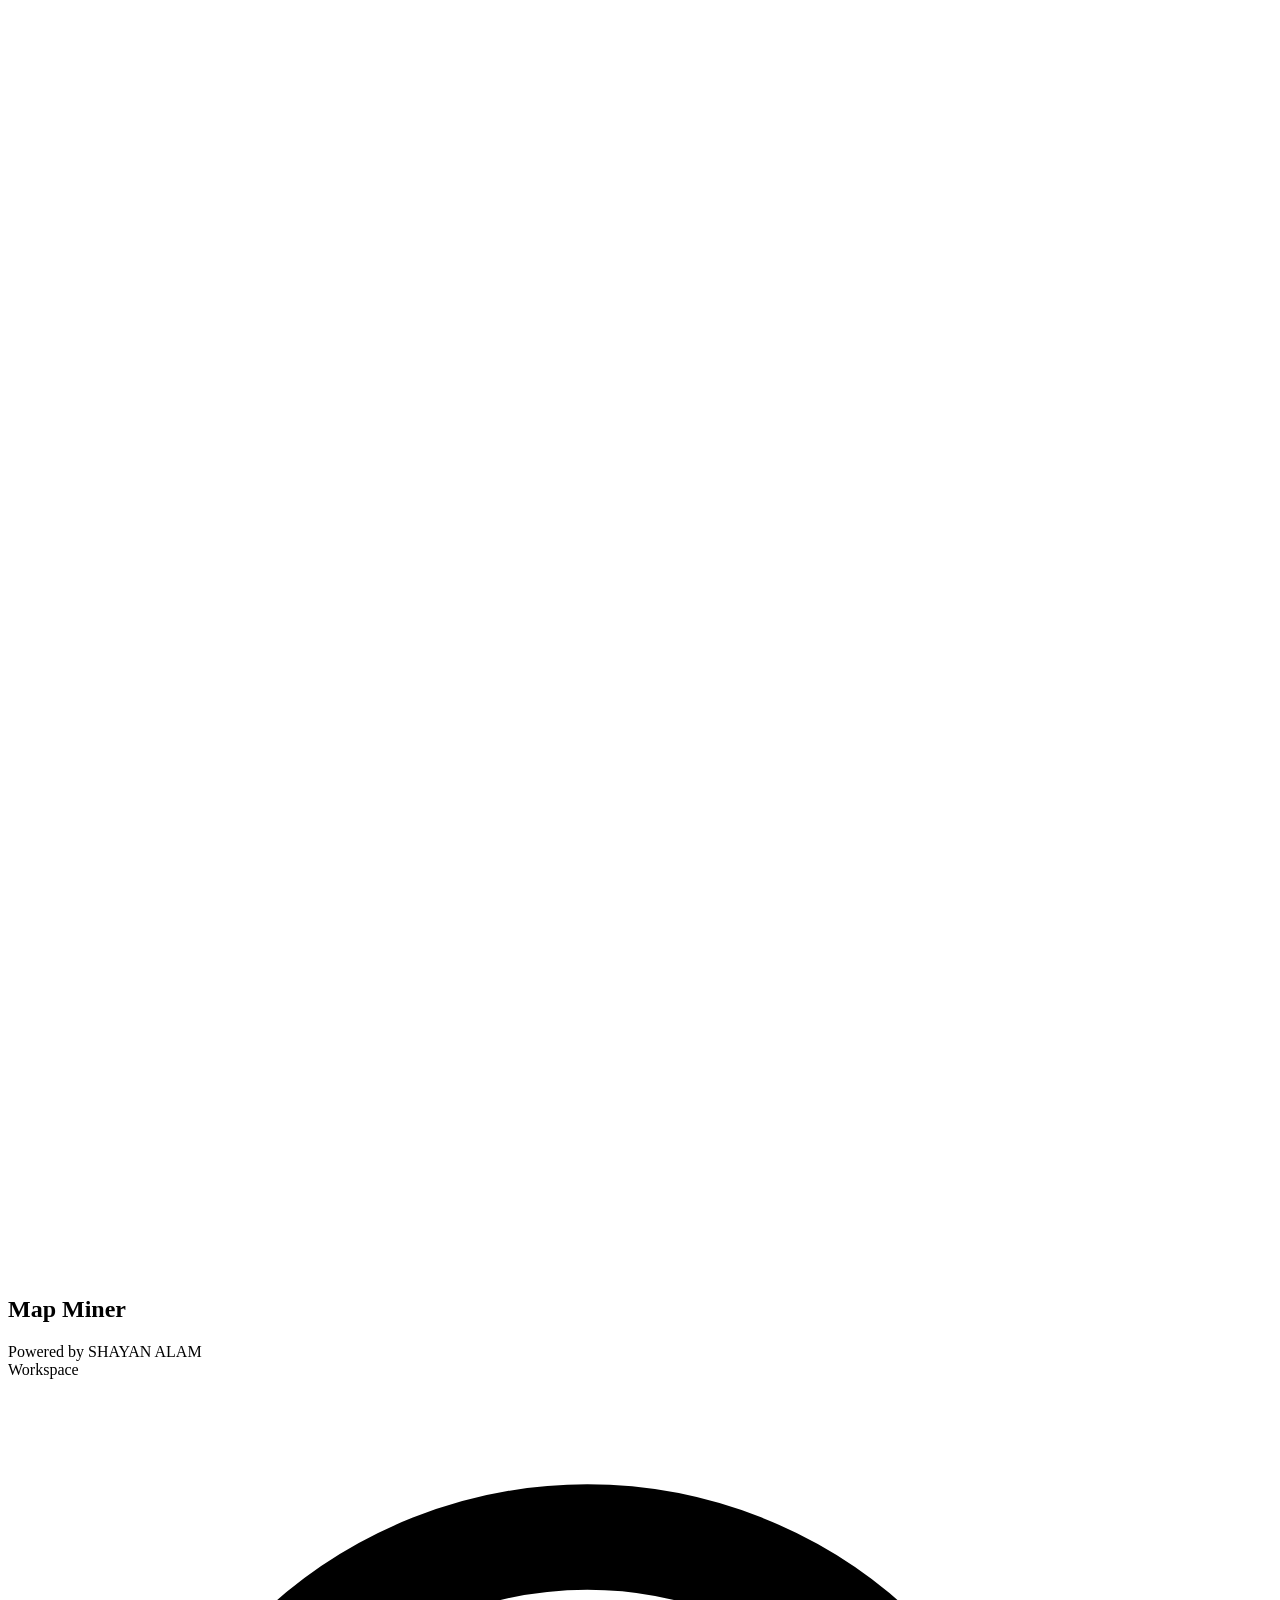
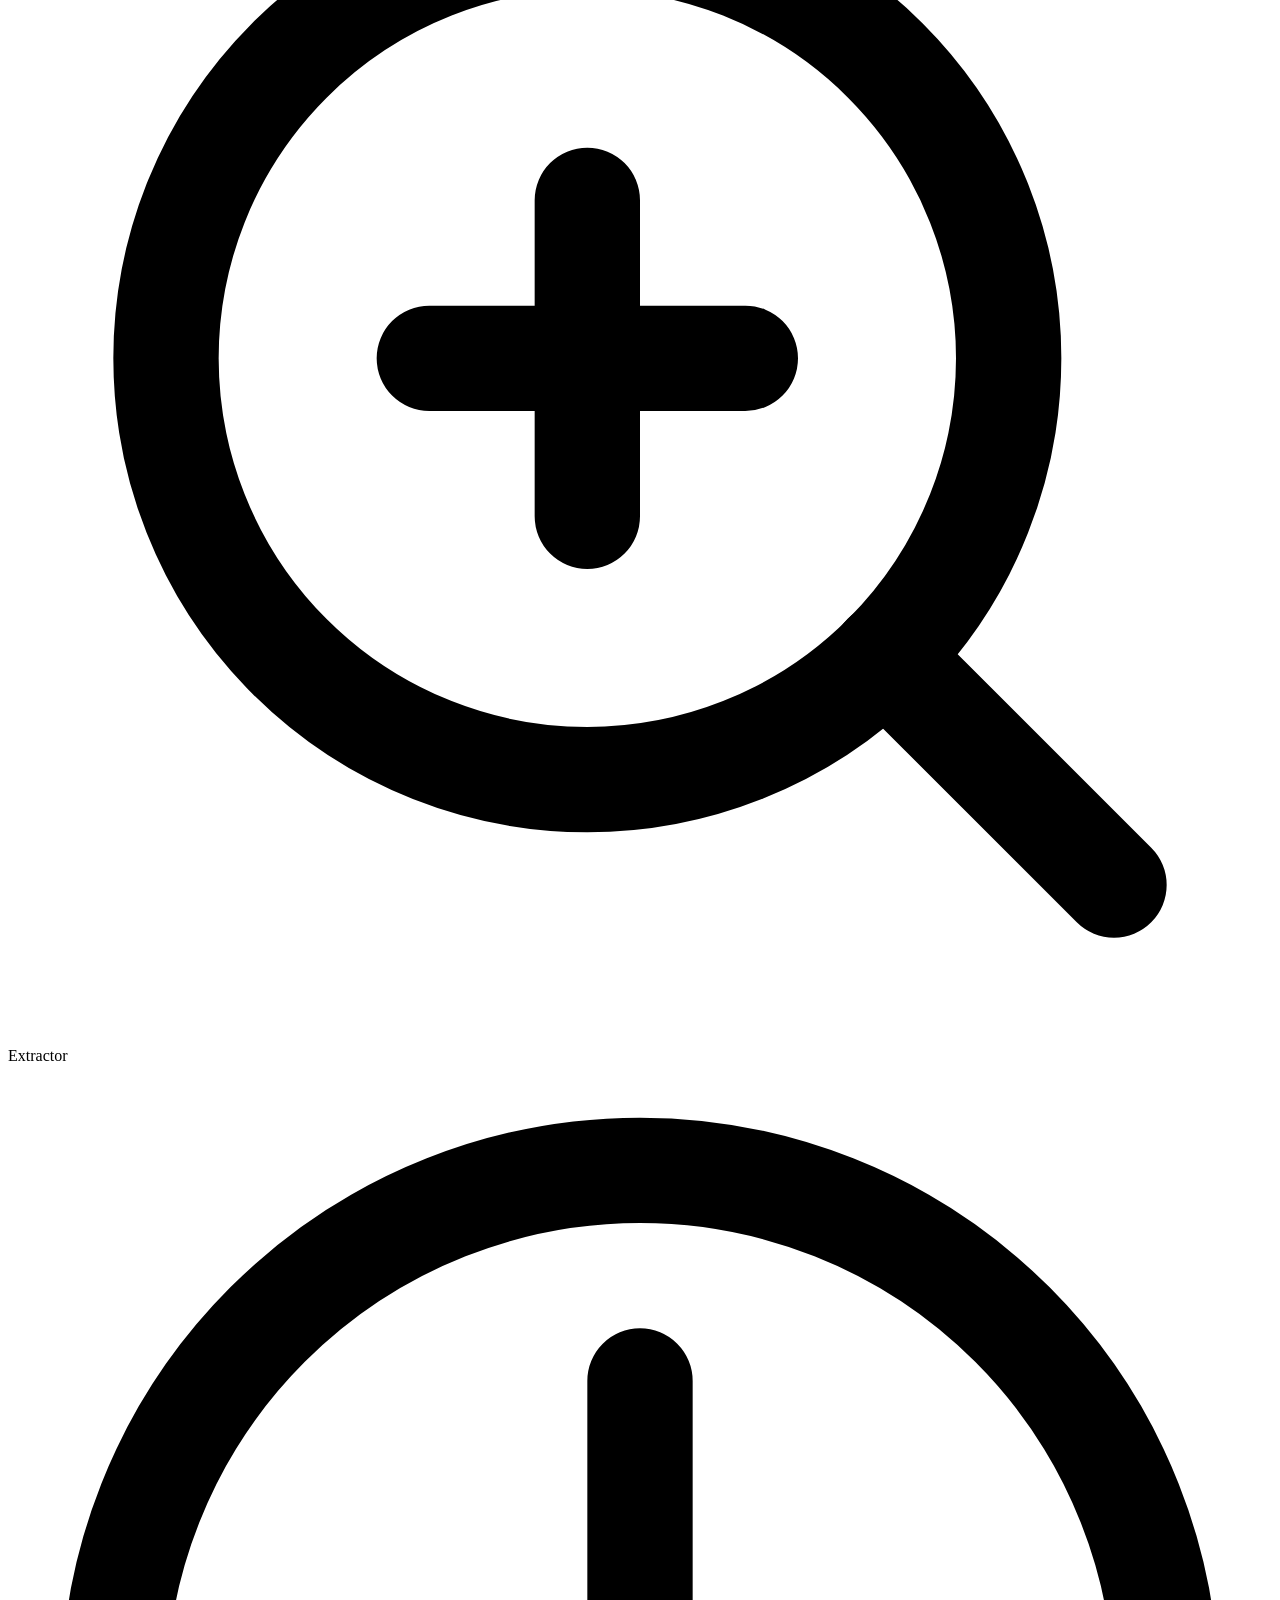
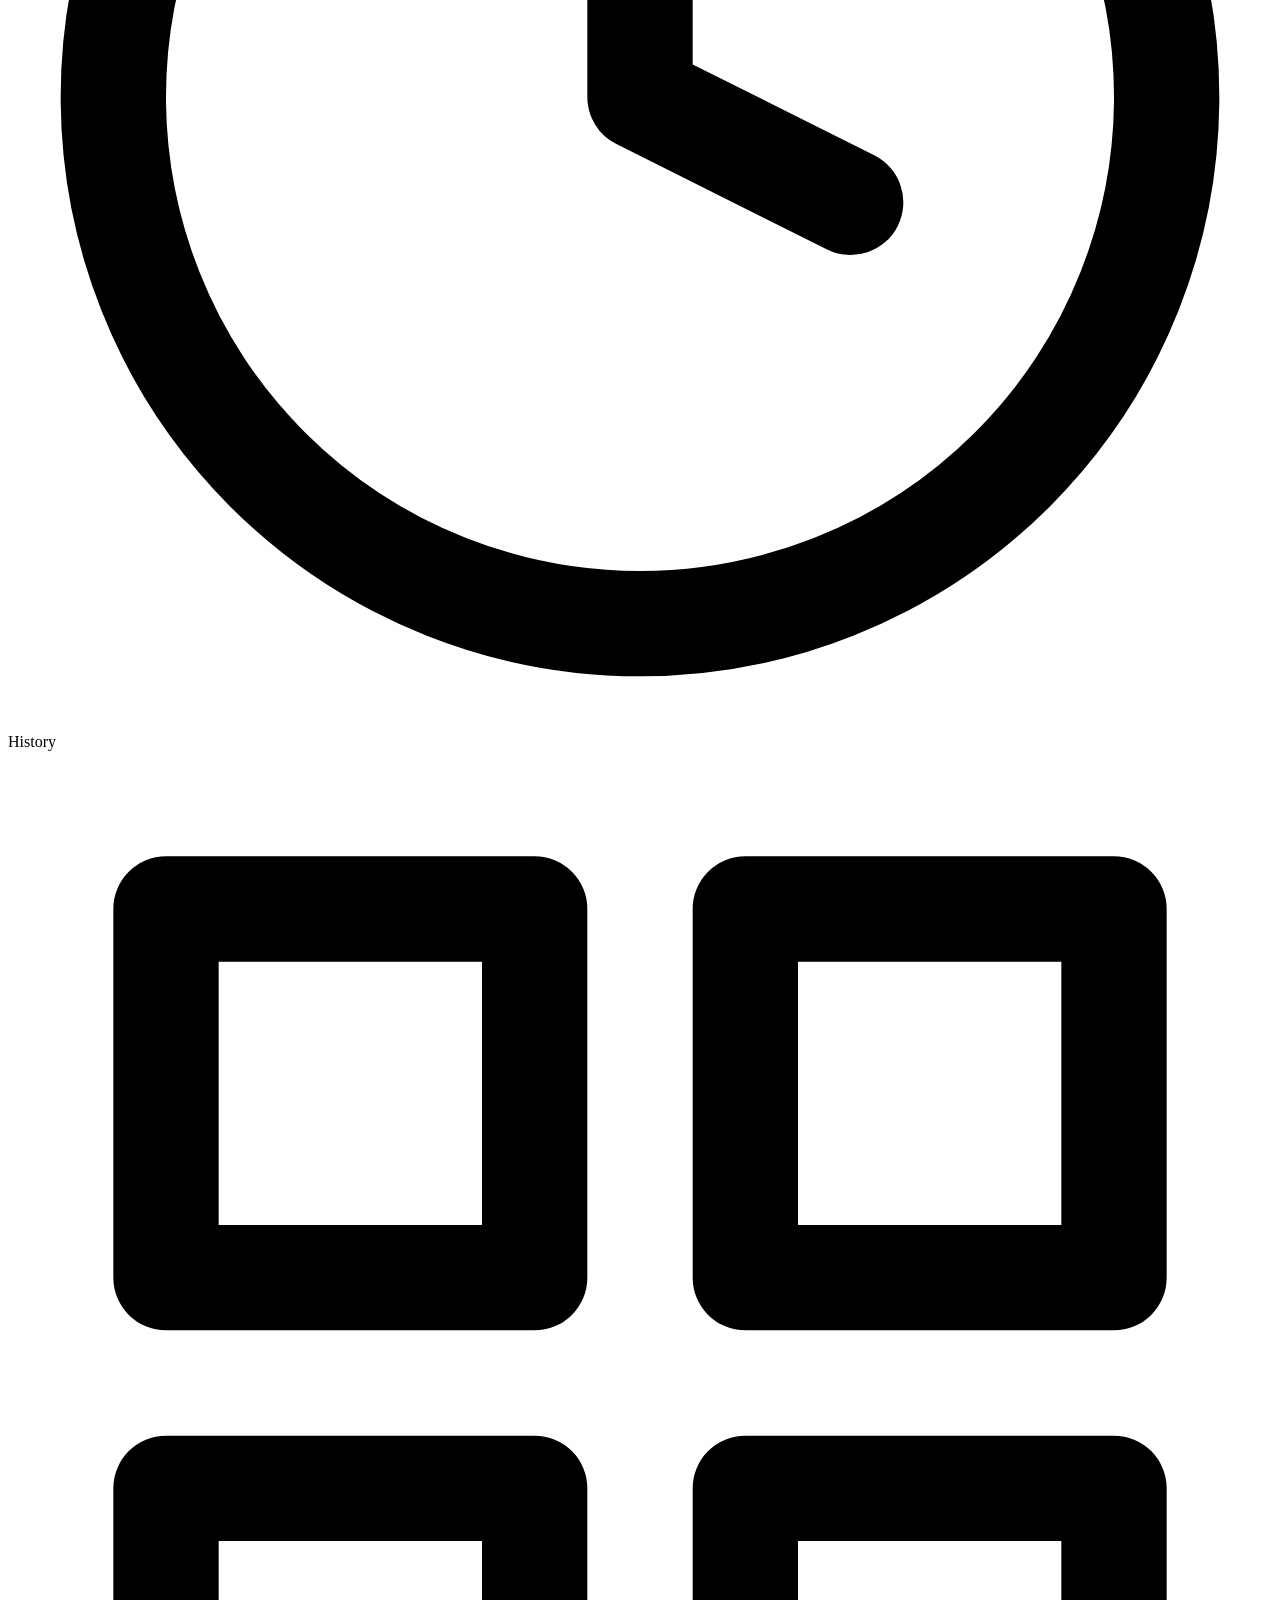
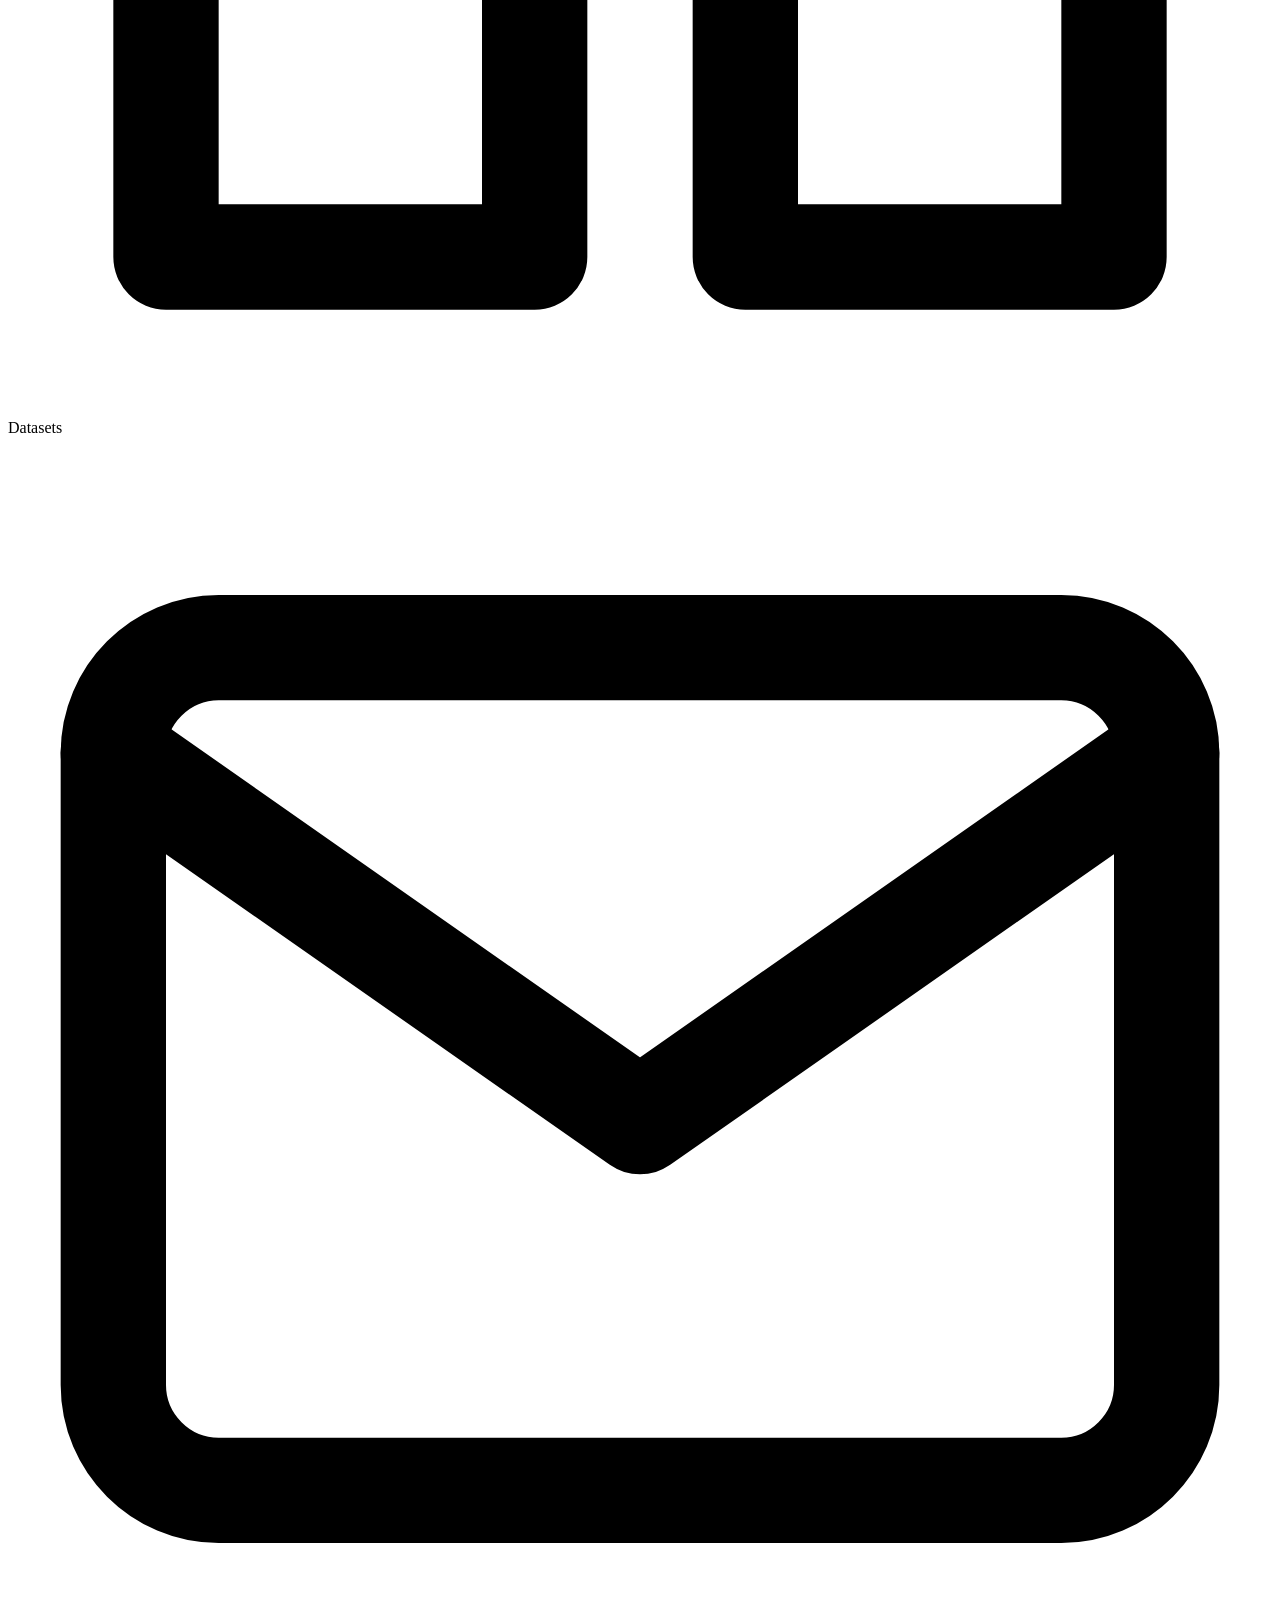
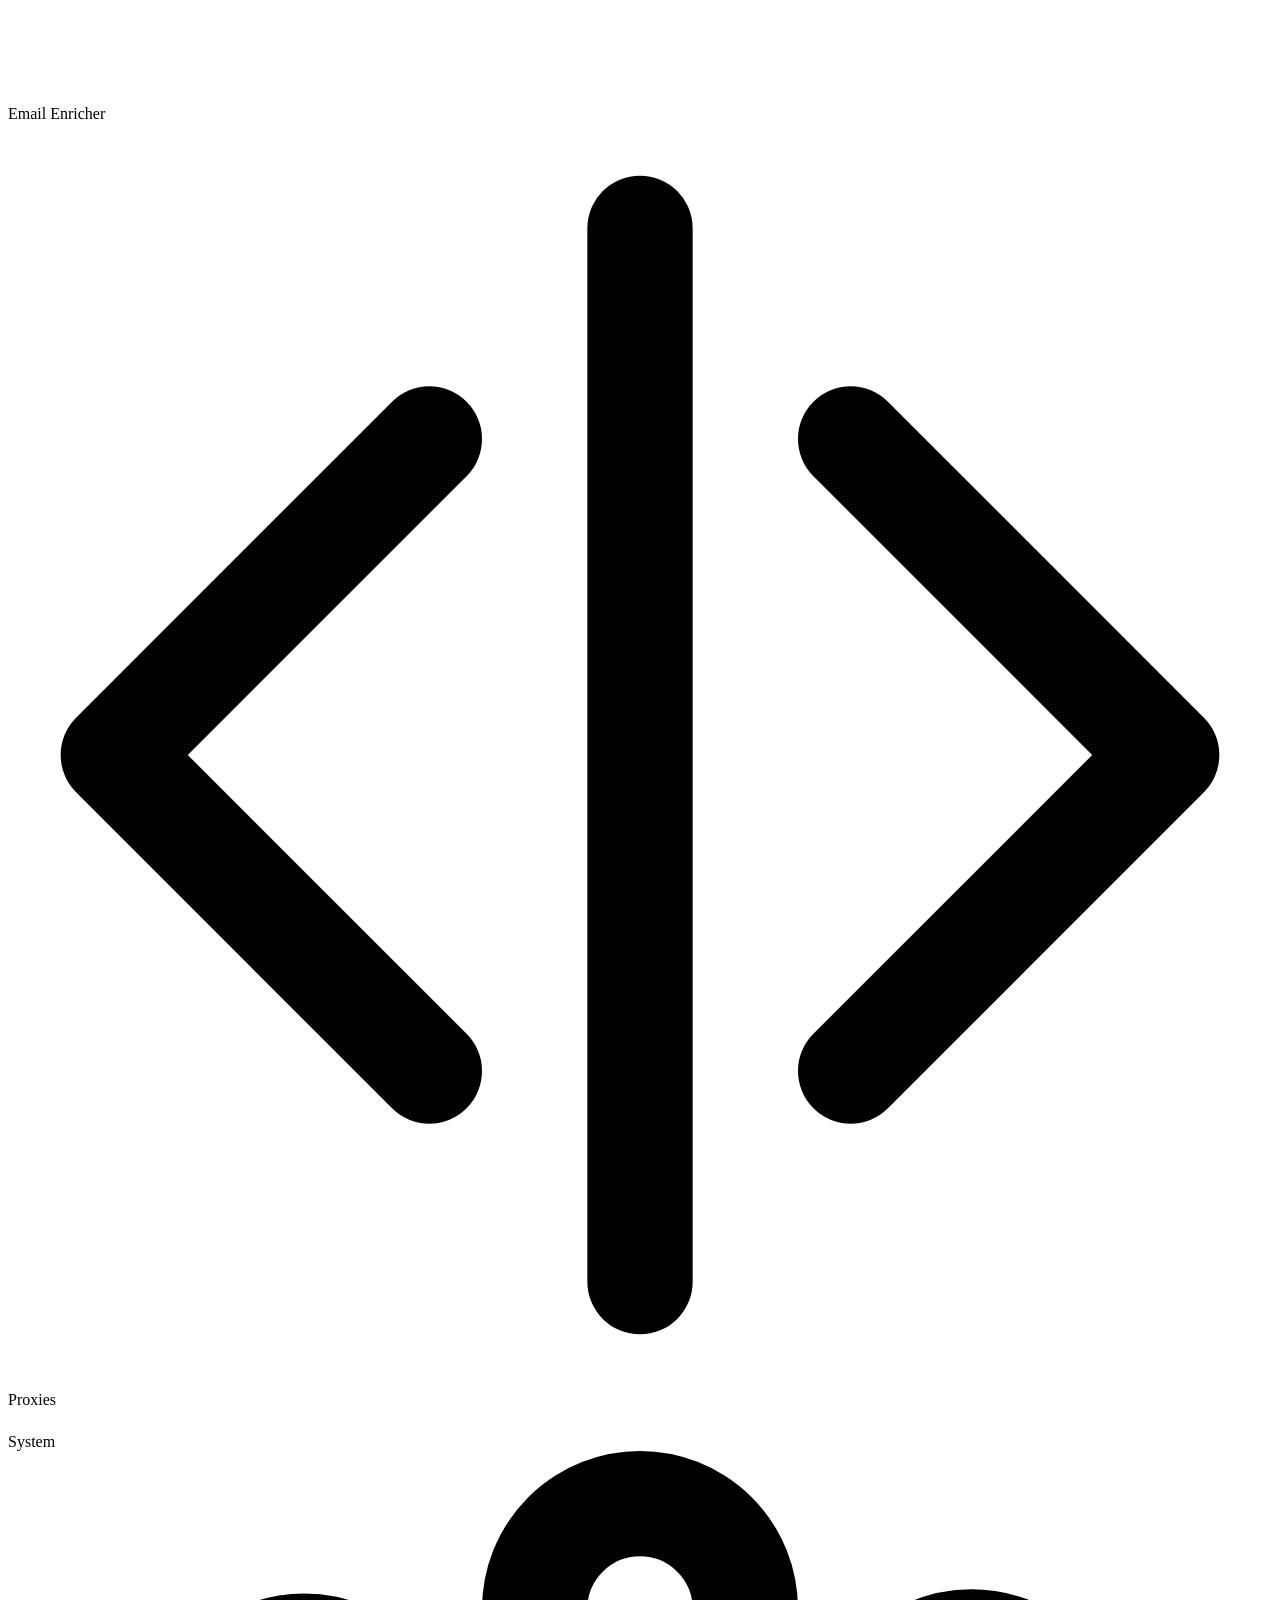
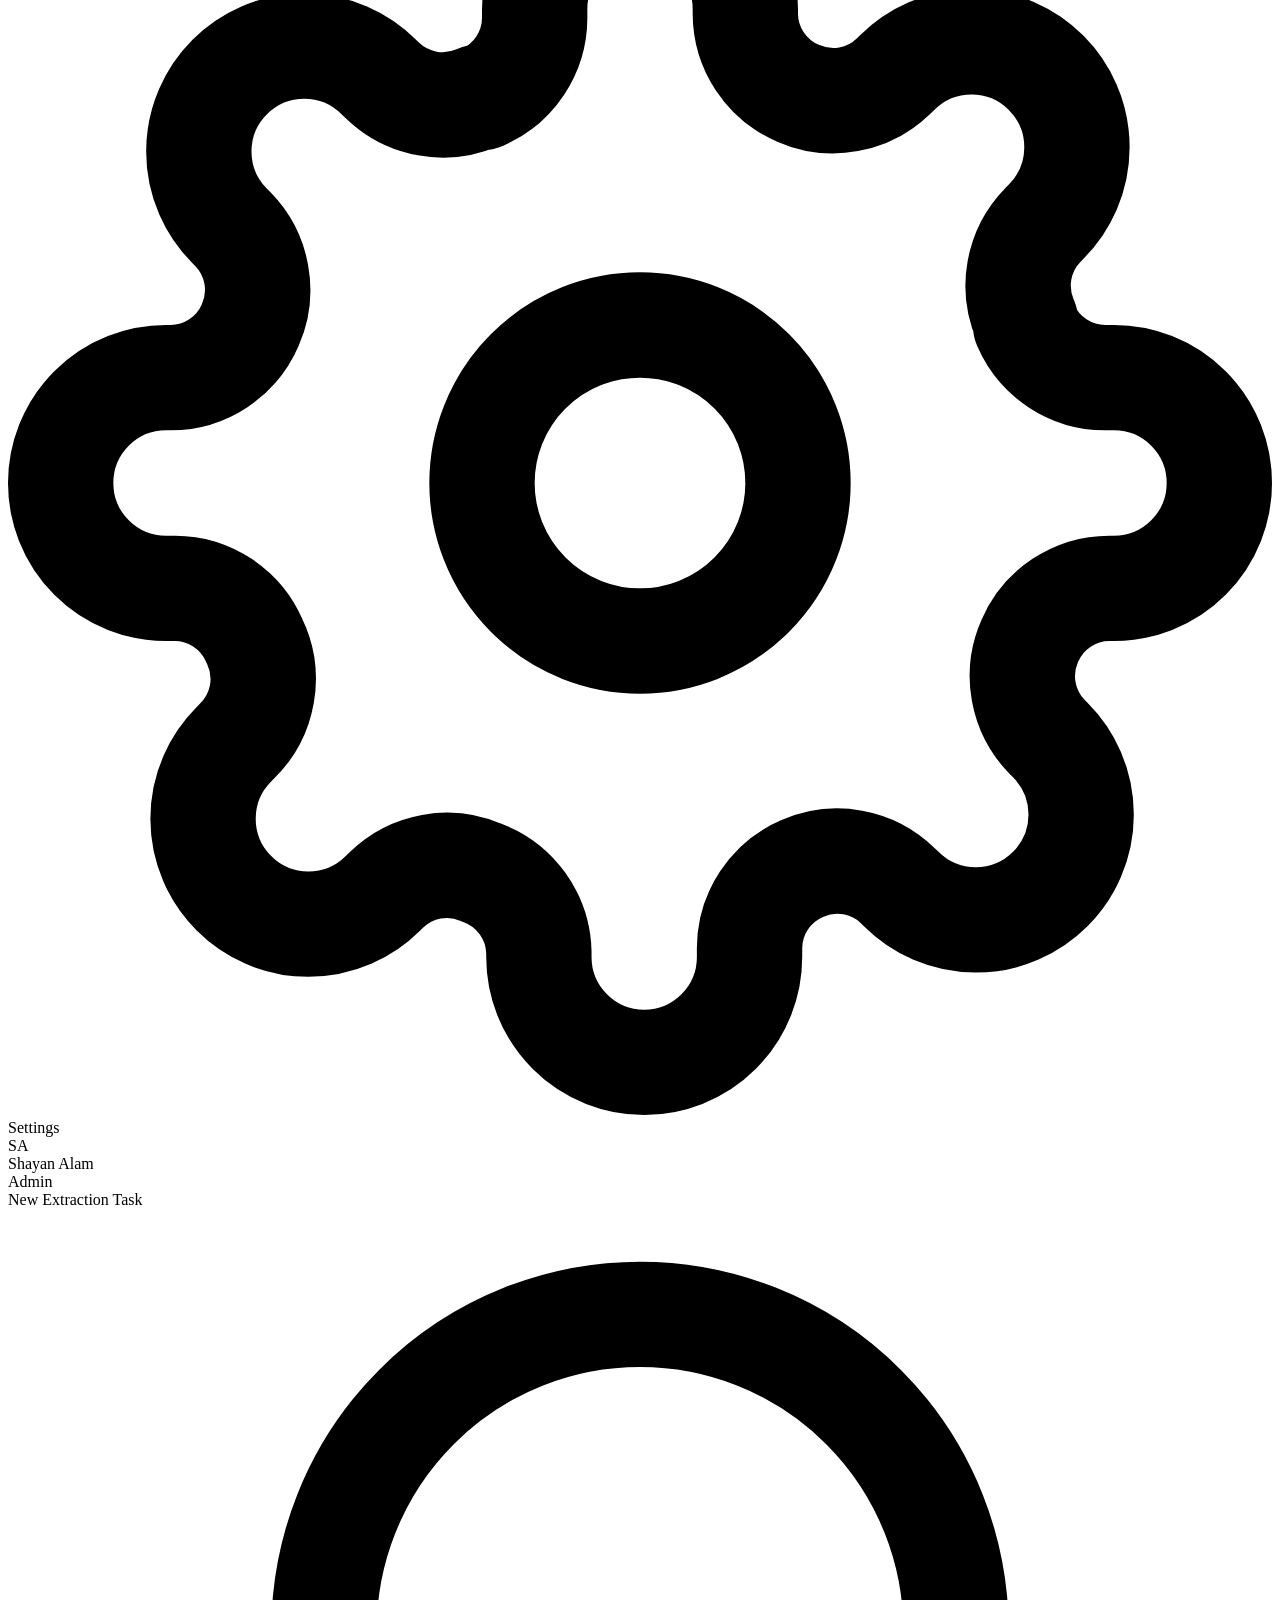
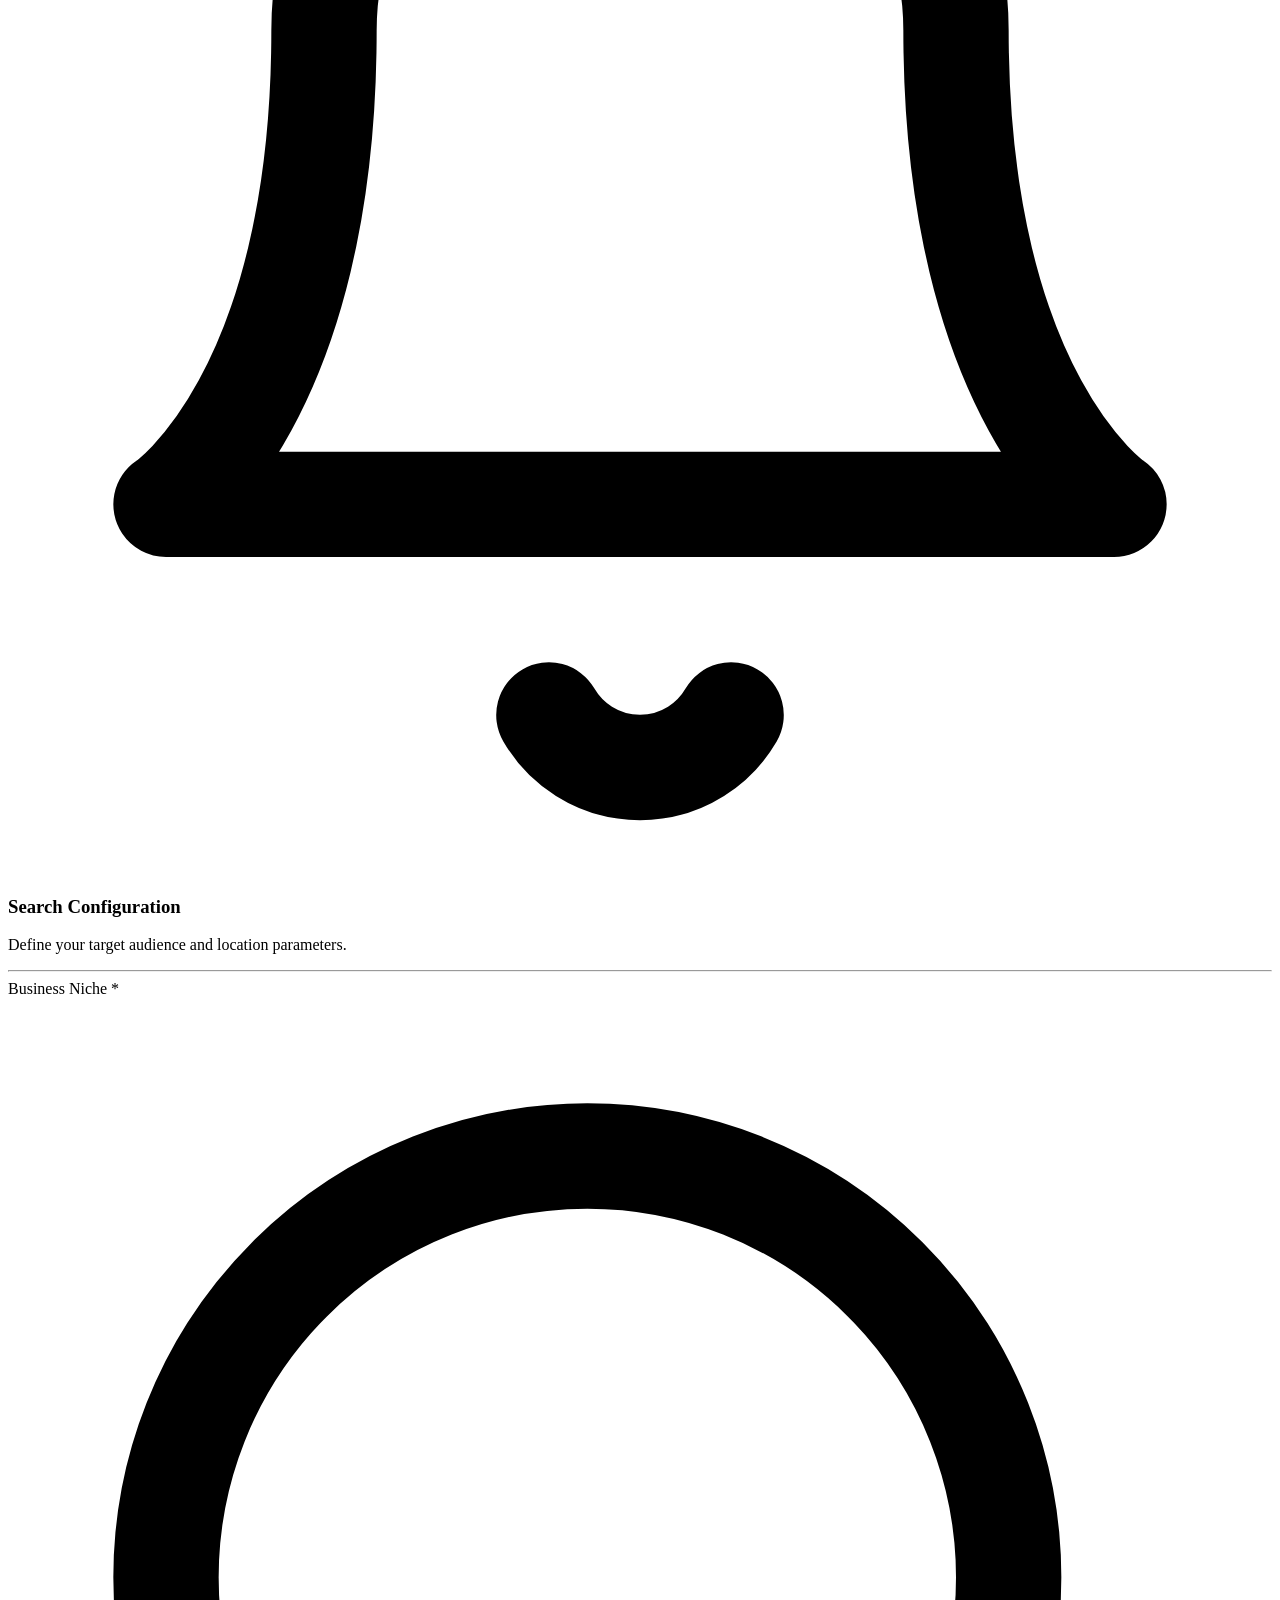
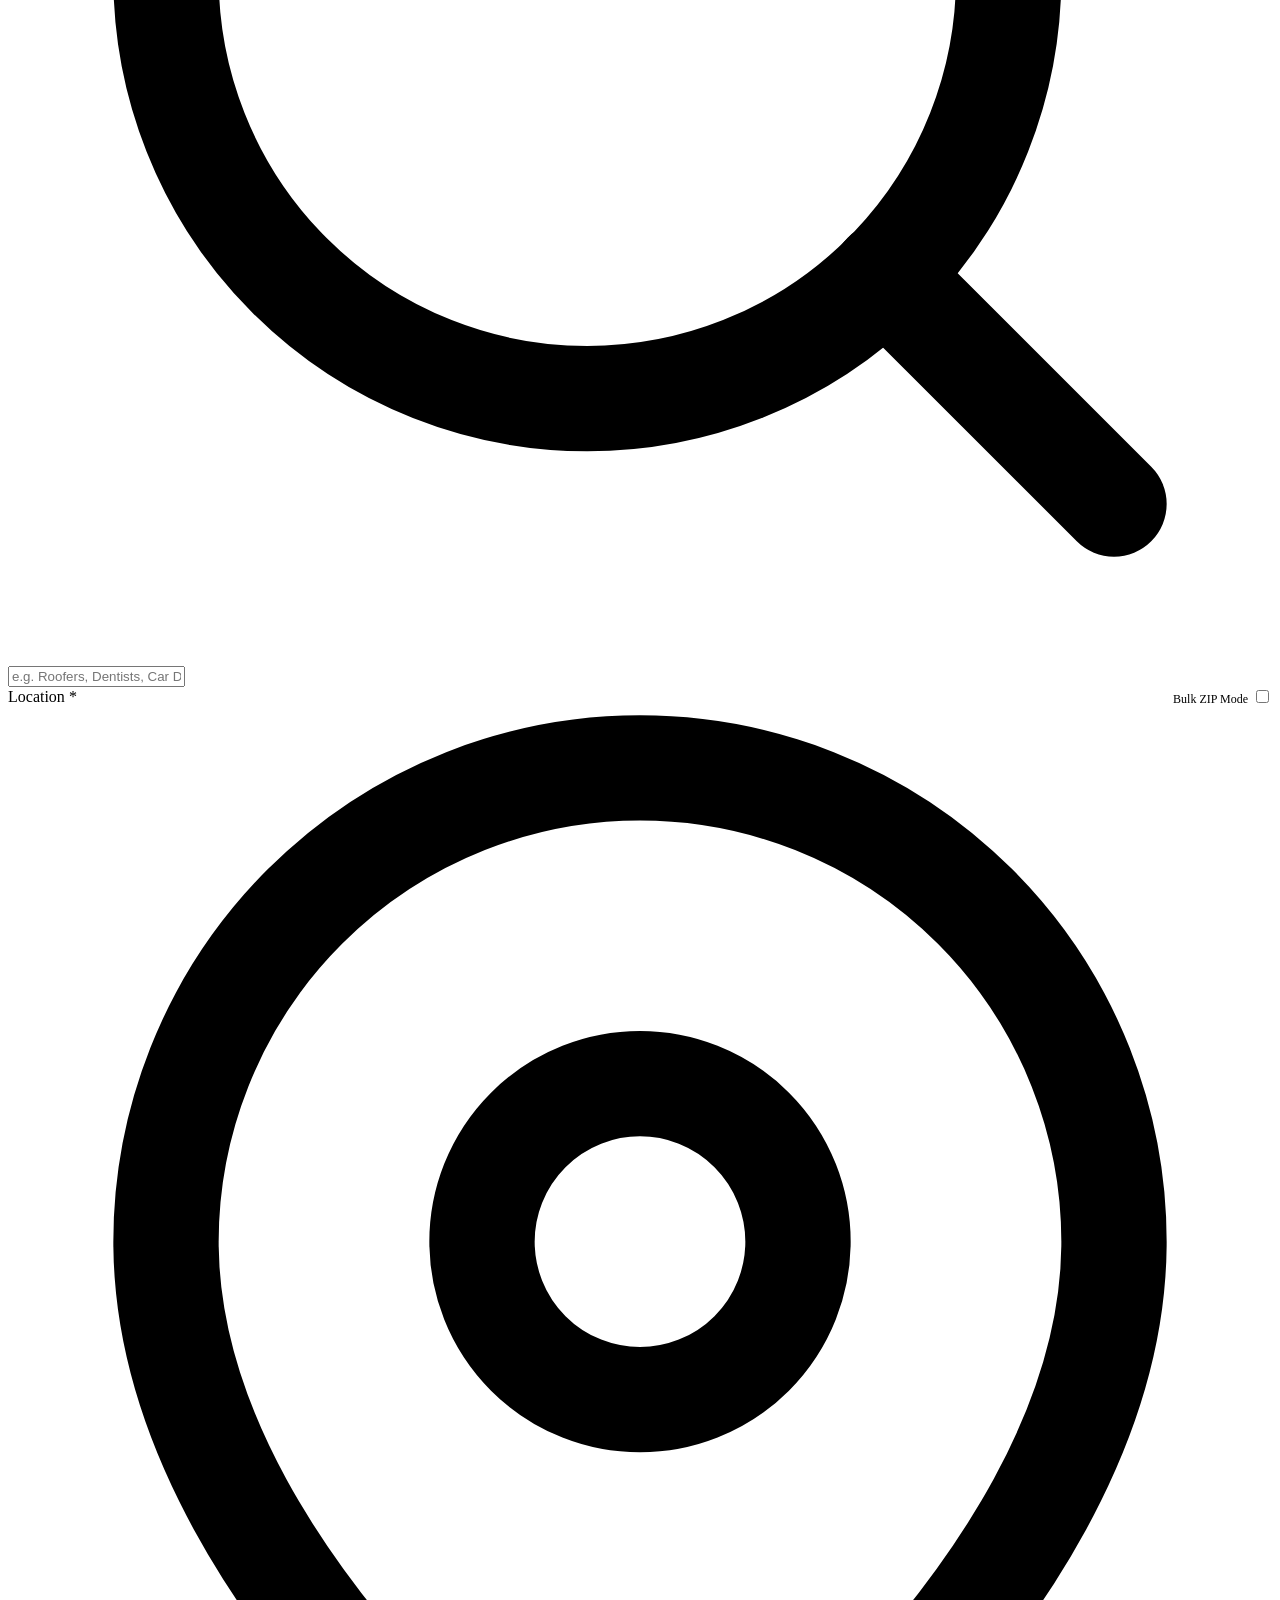
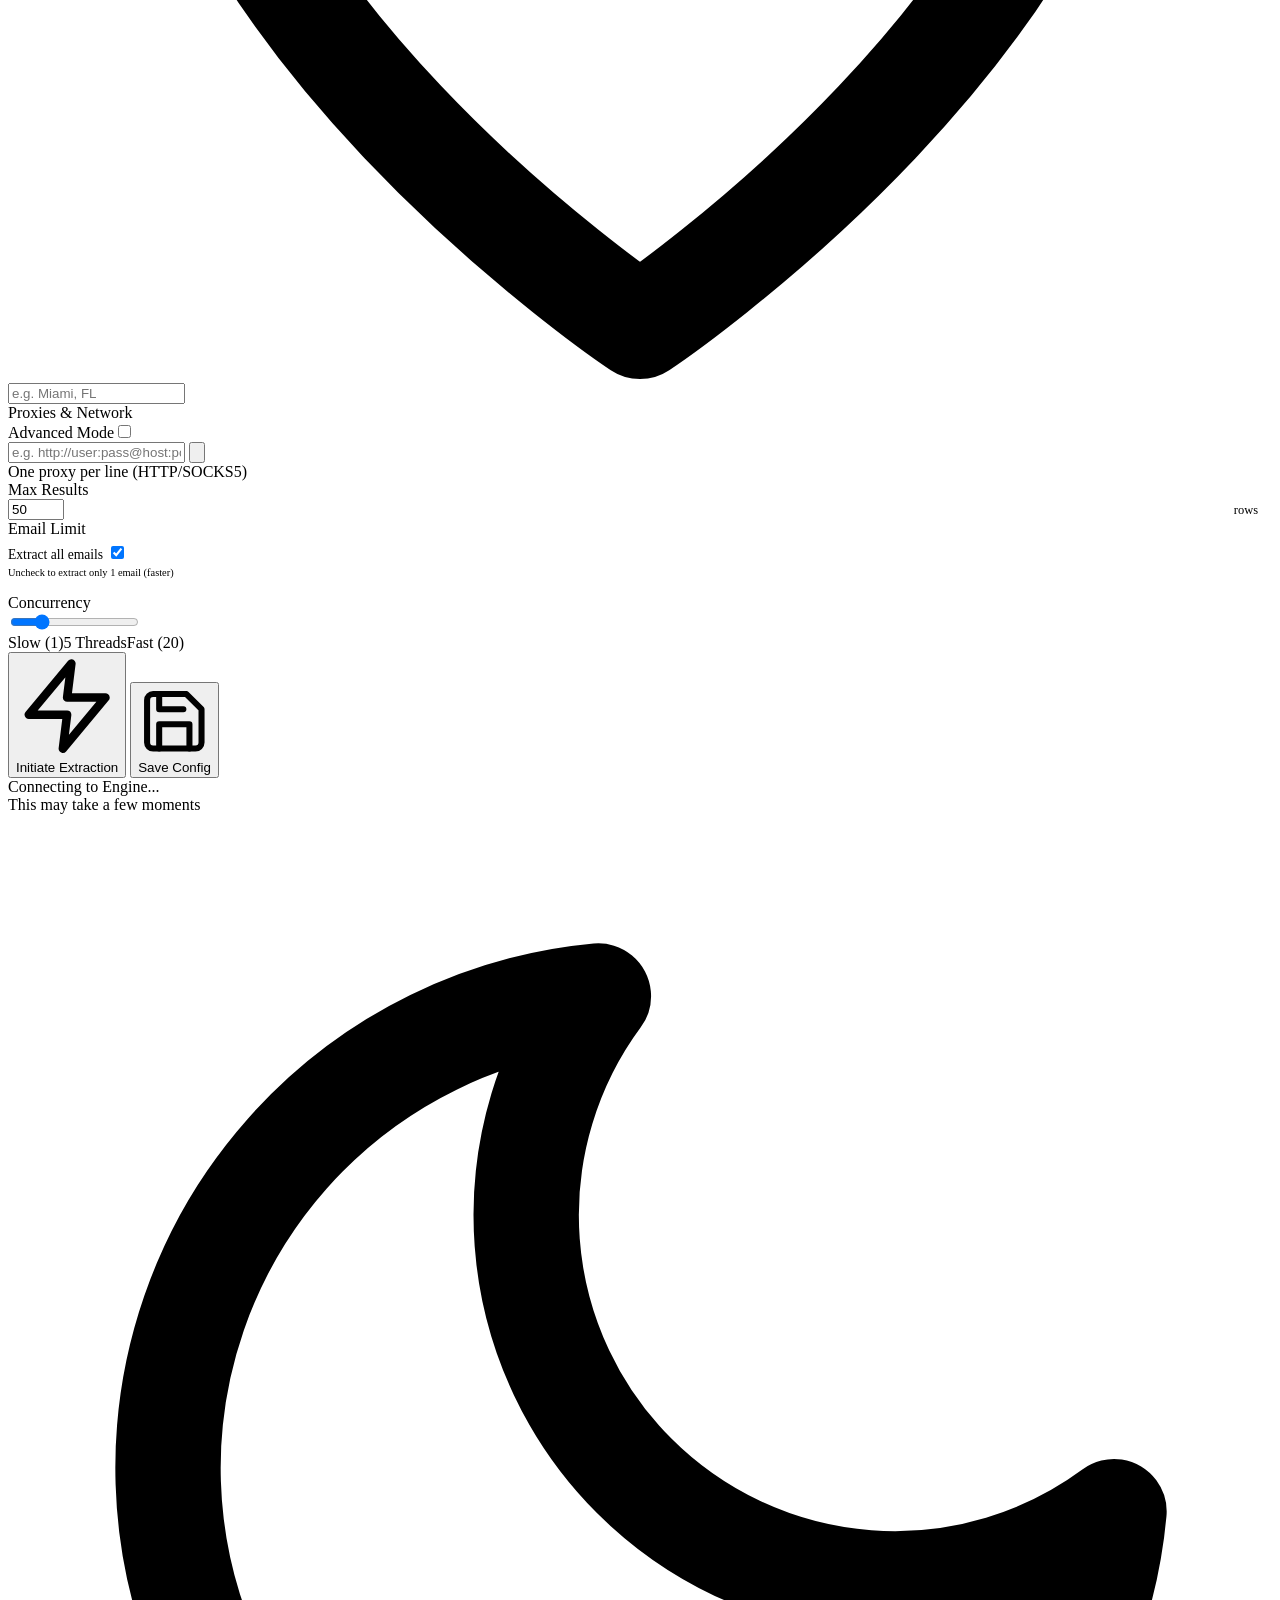
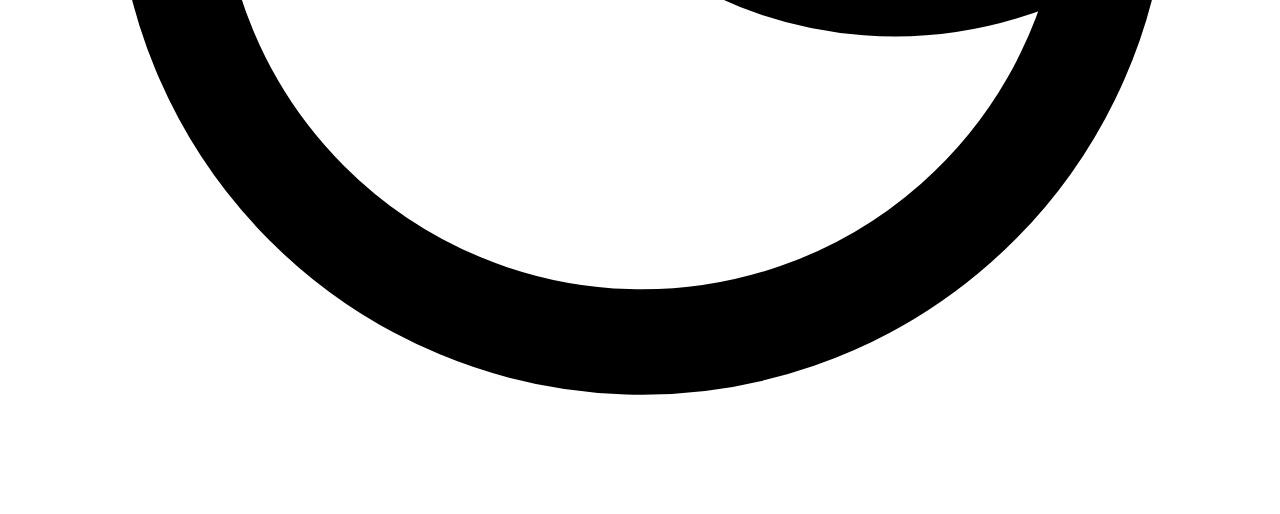
==== turbo/static/index.html @ 0a0e1b5f "feat: add strict proxy mode with health check and auto-detect - Add ProxyManager with health check a" ====
<!DOCTYPE html>
<html lang="en">

<head>
    <meta charset="UTF-8">
    <meta name="viewport" content="width=device-width, initial-scale=1.0">
    <title>Map Miner — Lead Extraction Dashboard</title>
    <link rel="preconnect" href="https://fonts.googleapis.com">
    <link rel="preconnect" href="https://fonts.gstatic.com" crossorigin>
    <link href="https://fonts.googleapis.com/css2?family=Inter:wght@300;400;500;600;700;800;900&display=swap"
        rel="stylesheet">
    <link rel="stylesheet" href="/static/style.css">
</head>

<body class="dark">
    <!-- SIDEBAR -->
    <aside class="sidebar">
        <div class="sidebar-brand">
            <div class="brand-icon"><svg viewBox="0 0 24 24" fill="none">
                    <path
                        d="M12 2C8.13 2 5 5.13 5 9c0 5.25 7 13 7 13s7-7.75 7-13c0-3.87-3.13-7-7-7zm0 9.5c-1.38 0-2.5-1.12-2.5-2.5S10.62 6.5 12 6.5s2.5 1.12 2.5 2.5S13.38 11.5 12 11.5z"
                        fill="white" />
                </svg></div>
            <h2>Map Miner</h2>
            <div class="powered-by">Powered by SHAYAN ALAM</div>
        </div>
        <nav class="sidebar-nav">
            <div class="nav-label">Workspace</div>
            <a class="nav-item active" data-page="extractor"><svg viewBox="0 0 24 24" fill="none" stroke="currentColor"
                    stroke-width="2" stroke-linecap="round" stroke-linejoin="round">
                    <circle cx="11" cy="11" r="8" />
                    <path d="m21 21-4.35-4.35" />
                    <path d="M11 8v6M8 11h6" />
                </svg>Extractor</a>
            <a class="nav-item" data-page="history"><svg viewBox="0 0 24 24" fill="none" stroke="currentColor"
                    stroke-width="2" stroke-linecap="round" stroke-linejoin="round">
                    <circle cx="12" cy="12" r="10" />
                    <polyline points="12 6 12 12 16 14" />
                </svg>History</a>
            <a class="nav-item" data-page="datasets"><svg viewBox="0 0 24 24" fill="none" stroke="currentColor"
                    stroke-width="2" stroke-linecap="round" stroke-linejoin="round">
                    <rect x="3" y="3" width="7" height="7" />
                    <rect x="14" y="3" width="7" height="7" />
                    <rect x="14" y="14" width="7" height="7" />
                    <rect x="3" y="14" width="7" height="7" />
                </svg>Datasets</a>
            <a class="nav-item" data-page="enricher"><svg viewBox="0 0 24 24" fill="none" stroke="currentColor"
                    stroke-width="2" stroke-linecap="round" stroke-linejoin="round">
                    <path d="M4 4h16c1.1 0 2 .9 2 2v12c0 1.1-.9 2-2 2H4c-1.1 0-2-.9-2-2V6c0-1.1.9-2 2-2z" />
                    <polyline points="22,6 12,13 2,6" />
                </svg>Email Enricher</a>
            <a class="nav-item" data-page="proxies"><svg viewBox="0 0 24 24" fill="none" stroke="currentColor"
                    stroke-width="2" stroke-linecap="round" stroke-linejoin="round">
                    <polyline points="16 18 22 12 16 6" />
                    <polyline points="8 6 2 12 8 18" />
                    <line x1="12" y1="2" x2="12" y2="22" />
                </svg>Proxies</a>
            <div class="nav-label" style="margin-top:1.5rem">System</div>
            <a class="nav-item" data-page="settings"><svg viewBox="0 0 24 24" fill="none" stroke="currentColor"
                    stroke-width="2" stroke-linecap="round" stroke-linejoin="round">
                    <circle cx="12" cy="12" r="3" />
                    <path
                        d="M19.4 15a1.65 1.65 0 0 0 .33 1.82l.06.06a2 2 0 0 1 0 2.83 2 2 0 0 1-2.83 0l-.06-.06a1.65 1.65 0 0 0-1.82-.33 1.65 1.65 0 0 0-1 1.51V21a2 2 0 0 1-2 2 2 2 0 0 1-2-2v-.09A1.65 1.65 0 0 0 9 19.4a1.65 1.65 0 0 0-1.82.33l-.06.06a2 2 0 0 1-2.83 0 2 2 0 0 1 0-2.83l.06-.06A1.65 1.65 0 0 0 4.68 15a1.65 1.65 0 0 0-1.51-1H3a2 2 0 0 1-2-2 2 2 0 0 1 2-2h.09A1.65 1.65 0 0 0 4.6 9a1.65 1.65 0 0 0-.33-1.82l-.06-.06a2 2 0 0 1 0-2.83 2 2 0 0 1 2.83 0l.06.06a1.65 1.65 0 0 0 1.82.33H9a1.65 1.65 0 0 0 1-1.51V3a2 2 0 0 1 2-2 2 2 0 0 1 2 2v.09a1.65 1.65 0 0 0 1 1.51 1.65 1.65 0 0 0 1.82-.33l.06-.06a2 2 0 0 1 2.83 0 2 2 0 0 1 0 2.83l-.06.06a1.65 1.65 0 0 0-.33 1.82V9a1.65 1.65 0 0 0 1.51 1H21a2 2 0 0 1 2 2 2 2 0 0 1-2 2h-.09a1.65 1.65 0 0 0-1.51 1z" />
                </svg>Settings</a>
        </nav>
        <div class="sidebar-footer">
            <div class="user-pill">
                <div class="user-avatar">SA</div>
                <div class="user-info">
                    <div class="user-name">Shayan Alam</div>
                    <div class="user-role">Admin</div>
                </div>
            </div>
        </div>
    </aside>

    <!-- MAIN -->
    <div class="main-wrapper">
        <div class="topbar">
            <span class="topbar-title" id="topbar-title">New Extraction Task</span>
            <div class="topbar-actions">
                <div class="topbar-icon notification-dot"><svg viewBox="0 0 24 24" fill="none" stroke="currentColor"
                        stroke-width="2" stroke-linecap="round" stroke-linejoin="round">
                        <path d="M18 8A6 6 0 0 0 6 8c0 7-3 9-3 9h18s-3-2-3-9" />
                        <path d="M13.73 21a2 2 0 0 1-3.46 0" />
                    </svg></div>
            </div>
        </div>
        <div class="main-content">
            <div class="content-inner">

                <!-- === EXTRACTOR PAGE === -->
                <div id="page-extractor">
                    <div class="config-card" id="form-card">
                        <div class="config-header">
                            <h3>Search Configuration</h3>
                            <p>Define your target audience and location parameters.</p>
                        </div>
                        <hr class="config-divider">
                        <div class="config-body">
                            <form id="scrape-form">
                                <div class="form-group">
                                    <label>Business Niche <span class="required">*</span></label>
                                    <div class="input-wrapper"><span class="input-icon"><svg viewBox="0 0 24 24"
                                                fill="none" stroke="currentColor" stroke-width="2"
                                                stroke-linecap="round" stroke-linejoin="round">
                                                <circle cx="11" cy="11" r="8" />
                                                <path d="m21 21-4.35-4.35" />
                                            </svg></span><input type="text" class="form-input has-icon" id="niche"
                                            name="niche" placeholder="e.g. Roofers, Dentists, Car Detailers" required>
                                    </div>
                                </div>
                                <div class="form-group">
                                    <div style="display: flex; justify-content: space-between; align-items: center; margin-bottom: 8px;">
                                        <label>Location <span class="required">*</span></label>
                                        <div class="toggle-switch">
                                            <span class="toggle-label" style="font-size: 0.75rem;">Bulk ZIP Mode</span>
                                            <label class="switch">
                                                <input type="checkbox" id="bulk-mode-toggle">
                                                <span class="slider"></span>
                                            </label>
                                        </div>
                                    </div>
                                    
                                    <div id="single-location-input">
                                        <div class="input-wrapper">
                                            <span class="input-icon"><svg viewBox="0 0 24 24" fill="none" stroke="currentColor" stroke-width="2" stroke-linecap="round" stroke-linejoin="round">
                                                <path d="M21 10c0 7-9 13-9 13s-9-6-9-13a9 9 0 0 1 18 0z" />
                                                <circle cx="12" cy="10" r="3" />
                                            </svg></span>
                                            <input type="text" class="form-input has-icon" id="location" name="location" placeholder="e.g. Miami, FL">
                                        </div>
                                    </div>
                                    
                                    <div id="bulk-location-input" style="display: none;">
                                        <textarea class="form-input" id="bulk-locations" name="bulk_locations" rows="4" 
                                            placeholder="Enter ZIP codes, one per line (e.g.&#10;32202&#10;32203&#10;32204)"
                                            style="height: auto; min-height: 100px; padding: 12px; font-family: var(--font-mono); font-size: 0.85rem;"></textarea>
                                        <div class="form-hint">Enter multiple ZIP codes or locations separated by new lines.</div>
                                    </div>
                                </div>
                                <div class="proxy-section">
                                    <div class="section-toggle" id="proxy-toggle">
                                        <div class="section-toggle-left">
                                            <div class="section-dot"></div><span>Proxies & Network</span>
                                        </div>
                                        <div class="toggle-switch"><span class="toggle-label">Advanced Mode</span><label
                                                class="switch"><input type="checkbox" id="advanced-toggle"><span
                                                    class="slider"></span></label></div>
                                    </div>
                                    <div class="proxy-content" id="proxy-content">
                                        <div class="proxy-input-group">
                                            <input type="text" class="form-input" id="proxies" name="proxies"
                                                placeholder="e.g. http://user:pass@host:port">
                                            <button type="button" class="btn-verify" id="verify-proxy-btn"
                                                title="Verification Proxy">
                                                <svg viewBox="0 0 24 24" fill="none" stroke="currentColor"
                                                    stroke-width="2.5" stroke-linecap="round" stroke-linejoin="round"
                                                    class="icon-idle">
                                                    <polyline points="20 6 9 17 4 12"></polyline>
                                                </svg>
                                                <div class="verify-spinner"></div>
                                            </button>
                                        </div>
                                        <div class="form-hint" id="proxy-hint">One proxy per line (HTTP/SOCKS5)</div>
                                    </div>
                                </div>
                                <div class="form-row">
                                    <div class="form-group-inline"><label>Max Results</label>
                                        <div class="input-wrapper" style="position:relative"><input type="number"
                                                class="form-input" id="max_results" name="max_results" value="50"
                                                min="1" max="500"><span
                                                style="position:absolute;right:14px;top:50%;transform:translateY(-50%);font-size:0.78rem;color:var(--text-muted);pointer-events:none">rows</span>
                                        </div>
                                    </div>
                                    <div class="form-group-inline">
                                        <label>Email Limit</label>
                                        <div class="toggle-switch" style="margin-top: 5px;">
                                            <span class="toggle-label"
                                                style="font-size: 0.85rem; color: var(--text-primary); font-weight: 500;">Extract
                                                all emails</span>
                                            <label class="switch">
                                                <input type="checkbox" id="extract_all" name="extract_all" checked>
                                                <span class="slider"></span>
                                            </label>
                                        </div>
                                        <p class="form-hint" style="font-size: 0.65rem; margin-top: 4px;">Uncheck to
                                            extract only 1 email (faster)</p>
                                    </div>
                                </div>
                                <div class="form-row" style="margin-top: 1rem;">
                                    <div class="form-group-inline"><label>Concurrency</label>
                                        <div class="slider-container"><input type="range" class="range-slider"
                                                id="concurrency" name="concurrency" min="1" max="20" value="5">
                                            <div class="range-labels"><span>Slow (1)</span><span class="range-value"
                                                    id="concurrency-value">5 Threads</span><span>Fast (20)</span></div>
                                        </div>
                                    </div>
                                </div>
                                <div class="form-actions">
                                    <button type="submit" class="btn btn-extract" id="extract-btn"><svg
                                            viewBox="0 0 24 24" fill="none" stroke="currentColor" stroke-width="2"
                                            stroke-linecap="round" stroke-linejoin="round">
                                            <polygon points="13 2 3 14 12 14 11 22 21 10 12 10 13 2" />
                                        </svg>Initiate Extraction</button>
                                    <button type="button" class="btn btn-config" id="save-config-btn"><svg
                                            viewBox="0 0 24 24" fill="none" stroke="currentColor" stroke-width="2"
                                            stroke-linecap="round" stroke-linejoin="round">
                                            <path d="M19 21H5a2 2 0 0 1-2-2V5a2 2 0 0 1 2-2h11l5 5v11a2 2 0 0 1-2 2z" />
                                            <polyline points="17 21 17 13 7 13 7 21" />
                                            <polyline points="7 3 7 8 15 8" />
                                        </svg>Save Config</button>
                                </div>
                            </form>
                        </div>
                    </div>
                    <div class="status-card" id="status-card">
                        <div class="status-spinner" id="spinner"></div>
                        <div class="status-text" id="status-text">Connecting to Engine...</div>
                        <div class="status-sub" id="status-sub">This may take a few moments</div>
                        <div class="progress-bar-container">
                            <div class="progress-bar indeterminate" id="progress-bar"></div>
                        </div>
                        
                        <!-- Batch progress info -->
                        <div id="batch-progress-container" style="display: none; margin-top: 1rem; padding: 12px; border-radius: 8px; background: var(--bg-lighter); border: 1px solid var(--border);">
                            <div style="display: flex; justify-content: space-between; font-size: 0.75rem; font-weight: 600; margin-bottom: 6px;">
                                <span style="color: var(--text-muted)">Batch Progress</span>
                                <span id="batch-progress-text">ZIP 1 of 10</span>
                            </div>
                            <div class="progress-bar-container" style="height: 6px;">
                                <div class="progress-bar" id="batch-progress-bar" style="width: 10%; background: var(--primary);"></div>
                            </div>
                        </div>

                        <!-- Results Summary -->
                        <div id="results-summary" style="display:none; margin: 1.5rem 0;">
                            <div class="refine-result-card"
                                style="box-shadow: none; border: 1px solid var(--border); background: var(--bg-body);">
                                <div class="refine-stat">
                                    <span class="stat-label">Total Found</span>
                                    <span class="stat-value" id="stats-total">-</span>
                                </div>
                                <div class="refine-stat">
                                    <span class="stat-label">Duplicates</span>
                                    <span class="stat-value text-red" id="stats-duplicates">-</span>
                                </div>
                                <div class="refine-stat">
                                    <span class="stat-label">Unique Leads</span>
                                    <span class="stat-value text-green" id="stats-unique">-</span>
                                </div>
                            </div>
                        </div>

                    </div>

                    <!-- Results Filter & Preview -->
                    <div id="results-filter" style="display:none; margin-top: 1.5rem; text-align: left;">
                        <div
                            style="font-size: 0.75rem; font-weight: 700; margin-bottom: 0.75rem; color: var(--text-muted); text-transform: uppercase; letter-spacing: 0.05em;">
                            Preview Results</div>
                        <div
                            style="display: flex; gap: 15px; margin-bottom: 1rem; background: var(--bg-body); padding: 8px 12px; border-radius: 8px; border: 1px solid var(--border);">
                            <label
                                style="display: flex; align-items: center; gap: 6px; cursor: pointer; font-size: 0.8rem; font-weight: 500;">
                                <input type="radio" name="result-filter" value="all" checked> All
                            </label>
                            <label
                                style="display: flex; align-items: center; gap: 6px; cursor: pointer; font-size: 0.8rem; font-weight: 500;">
                                <input type="radio" name="result-filter" value="new"> New
                            </label>
                            <label
                                style="display: flex; align-items: center; gap: 6px; cursor: pointer; font-size: 0.8rem; font-weight: 500;">
                                <input type="radio" name="result-filter" value="duplicates"> Dups
                            </label>
                        </div>
                        <div id="results-preview-container"
                            style="max-height: 200px; overflow-y: auto; border: 1px solid var(--border); border-radius: var(--radius-sm); background: var(--bg-card); margin-bottom: 1.5rem;">
                            <table id="results-preview-table"
                                style="width: 100%; border-collapse: collapse; font-size: 0.75rem; color: var(--text-primary);">
                                <thead
                                    style="position: sticky; top: 0; background: var(--bg-card); border-bottom: 1px solid var(--border); z-index: 5;">
                                    <tr>
                                        <th style="padding: 10px; text-align: left; font-weight: 600;">Business Name
                                        </th>
                                        <th style="padding: 10px; text-align: center; font-weight: 600; width: 80px;">
                                            Status</th>
                                    </tr>
                                </thead>
                                <tbody id="results-preview-body">
                                    <!-- Rows will be added by JS -->
                                </tbody>
                            </table>
                        </div>
                    </div>

                    <div id="download-actions"
                        style="display:none; flex-direction: column; gap: 0.75rem; margin-top: 1rem;">
                        <a href="#" class="btn btn-extract" id="download-unique-btn"
                            style="background: linear-gradient(135deg, var(--accent-green), #059669);">
                            <svg viewBox="0 0 24 24" fill="none" stroke="currentColor" stroke-width="2">
                                <path d="M21 15v4a2 2 0 0 1-2 2H5a2 2 0 0 1-2-2v-4" />
                                <polyline points="7 10 12 15 17 10" />
                                <line x1="12" y1="15" x2="12" y2="3" />
                            </svg>
                            Download Unique Leads (<span id="count-unique">0</span>)
                        </a>
                        <a href="#" class="btn btn-config" id="download-all-btn"
                            style="border-color: var(--accent-green); color: var(--accent-green);">
                            <svg viewBox="0 0 24 24" fill="none" stroke="currentColor" stroke-width="2">
                                <path d="M21 15v4a2 2 0 0 1-2 2H5a2 2 0 0 1-2-2v-4" />
                                <polyline points="7 10 12 15 17 10" />
                                <line x1="12" y1="15" x2="12" y2="3" />
                            </svg>
                            Download All Leads (<span id="count-total">0</span>)
                        </a>
                    </div>
                    <div style="display:flex; gap: 10px; justify-content: center; margin-top: 1.5rem;">
                        <button class="btn-reset" id="back-btn" style="margin-top:0; display:none">← Back</button>
                    </div>
                </div>
            </div>

            <!-- === HISTORY PAGE === -->
            <div id="page-history" style="display:none">
                <div class="page-card">
                    <div class="config-header">
                        <h3>Extraction History</h3>
                        <p>View and manage your past extraction jobs.</p>
                    </div>
                    <hr class="config-divider">
                    <div class="page-body" id="history-list"></div>
                </div>
            </div>

            <!-- === DATASETS PAGE === -->
            <div id="page-datasets" style="display:none">
                <div class="page-card">
                    <div class="config-header">
                        <h3>Datasets</h3>
                        <p>Browse and download your extracted lead files.</p>
                    </div>
                    <hr class="config-divider">
                    <div class="page-body" id="datasets-list"></div>
                </div>
            </div>


            <!-- === PROXIES PAGE === -->
            <div id="page-proxies" style="display:none">
                <div class="page-card">
                    <div class="config-header">
                        <h3>Proxy Manager</h3>
                        <p>Configure proxy servers for stealth scraping.</p>
                    </div>
                    <hr class="config-divider">
                    <div class="page-body">
                        <div id="proxy-list-items"></div>
                        <div class="proxy-add-row">
                            <input type="text" class="form-input" id="new-proxy-input"
                                placeholder="http://user:pass@host:port">
                            <button class="btn btn-extract" style="white-space:nowrap" onclick="addProxy()">+ Add
                                Proxy</button>
                        </div>
                    </div>
                </div>
            </div>

            <!-- === EMAIL ENRICHER PAGE === -->
            <div id="page-enricher" style="display:none">
                <div class="page-card">
                    <div class="config-header">
                        <h3>Email Enricher</h3>
                        <p>Upload a CSV with a <strong>website</strong> column. We'll scrape emails from each site.</p>
                    </div>
                    <hr class="config-divider">
                    <div class="page-body">
                        <!-- Upload Zone -->
                        <div class="upload-zone" id="enricher-upload-zone">
                            <svg viewBox="0 0 24 24" fill="none" stroke="currentColor" stroke-width="1.5" width="48"
                                height="48" style="color: var(--primary-light); margin-bottom: 0.75rem;">
                                <path d="M4 4h16c1.1 0 2 .9 2 2v12c0 1.1-.9 2-2 2H4c-1.1 0-2-.9-2-2V6c0-1.1.9-2 2-2z" />
                                <polyline points="22,6 12,13 2,6" />
                            </svg>
                            <span class="upload-text">Drop your CSV here or click to browse</span>
                            <span style="font-size: 0.7rem; color: var(--text-muted); margin-top: 0.25rem;">Must contain
                                a <code>website</code> column</span>
                            <input type="file" id="enricher-file-input" accept=".csv" style="display:none">
                        </div>

                        <!-- Concurrency and Limit -->
                        <div class="form-row" style="margin-top: 1.25rem;">
                            <div class="form-group-inline" style="flex:1">
                                <label>Concurrency</label>
                                <div class="slider-container">
                                    <input type="range" class="range-slider" id="enricher-concurrency" min="1" max="20"
                                        value="5">
                                    <div class="range-labels">
                                        <span>Slow (1)</span>
                                        <span class="range-value" id="enricher-concurrency-value">5 Threads</span>
                                        <span>Fast (20)</span>
                                    </div>
                                </div>
                            </div>
                            <div class="form-group-inline" style="flex:0.8">
                                <label>Email Limit</label>
                                <div class="toggle-switch" style="margin-top: 5px;">
                                    <span class="toggle-label"
                                        style="font-size: 0.85rem; color: var(--text-primary); font-weight: 500;">Extract
                                        all emails</span>
                                    <label class="switch">
                                        <input type="checkbox" id="enricher-extract-all" name="enricher-extract-all"
                                            checked>
                                        <span class="slider"></span>
                                    </label>
                                </div>
                                <p class="form-hint" style="font-size: 0.65rem; margin-top: 4px;">Uncheck for 1 email
                                    only</p>
                            </div>
                        </div>

                        <!-- Proxy Input -->
                        <div class="form-group" style="margin-top: 1.25rem;">
                            <label>Proxies <span
                                    style="font-weight:normal; color:var(--text-muted); font-size:0.75rem;">(Optional -
                                    One per line)</span></label>
                            <textarea class="form-input" id="enricher-proxies" rows="3"
                                placeholder="http://user:pass@host:port&#10;http://host:port"
                                style="height:auto; min-height:80px; resize:vertical; font-family:var(--font-mono); font-size:0.8rem;"></textarea>
                            <div
                                style="display:flex; justify-content:space-between; align-items:center; margin-top:0.5rem;">
                                <button class="btn btn-extract" id="enricher-verify-proxies"
                                    style="padding: 0.4rem 0.8rem; font-size: 0.75rem; background: var(--bg-lighter);">
                                    <svg viewBox="0 0 24 24" fill="none" stroke="currentColor" stroke-width="2"
                                        width="14" height="14" style="margin-right:4px;">
                                        <polyline points="20 6 9 17 4 12" />
                                    </svg>
                                    Verify Proxies
                                </button>
                                <span id="enricher-proxy-status"
                                    style="font-size: 0.75rem; color: var(--text-muted);"></span>
                            </div>
                        </div>

                        <!-- Progress -->
                        <div id="enricher-progress" style="display:none; margin-top: 1.5rem;">
                            <div class="status-card" style="display:block; padding: 2rem;">
                                <div class="status-spinner" id="enricher-spinner"></div>
                                <div class="status-text" id="enricher-status-text">Starting...</div>
                                <div class="status-sub" id="enricher-status-sub">Preparing email enrichment</div>
                                <div class="progress-bar-container">
                                    <div class="progress-bar indeterminate" id="enricher-progress-bar"></div>
                                </div>
                            </div>
                        </div>

                        <!-- Results -->
                        <div id="enricher-results" style="display:none; margin-top: 1.5rem;">
                            <div class="refine-result-card">
                                <div class="refine-stat">
                                    <span class="stat-label">Total Leads</span>
                                    <span class="stat-value" id="enricher-total">-</span>
                                </div>
                                <div class="refine-stat">
                                    <span class="stat-label">With Emails</span>
                                    <span class="stat-value text-green" id="enricher-with-email">-</span>
                                </div>
                                <div class="refine-stat">
                                    <span class="stat-label">No Email</span>
                                    <span class="stat-value text-red" id="enricher-no-email">-</span>
                                </div>
                            </div>
                            <a href="#" class="btn btn-extract" id="enricher-download-btn"
                                style="margin-top: 1rem; background: linear-gradient(135deg, var(--accent-green), #059669);">
                                <svg viewBox="0 0 24 24" fill="none" stroke="currentColor" stroke-width="2">
                                    <path d="M21 15v4a2 2 0 0 1-2 2H5a2 2 0 0 1-2-2v-4" />
                                    <polyline points="7 10 12 15 17 10" />
                                    <line x1="12" y1="15" x2="12" y2="3" />
                                </svg>
                                Download Enriched CSV
                            </a>
                        </div>
                    </div>
                </div>
            </div>

            <!-- === SETTINGS PAGE === -->
            <div id="page-settings" style="display:none">
                <div class="page-card">
                    <div class="config-header">
                        <h3>Settings</h3>
                        <p>Application preferences and configuration.</p>
                    </div>
                    <hr class="config-divider">
                    <div class="page-body">
                        <div class="setting-row"><span>Theme</span><span>Use the moon/sun button in the bottom-right
                                corner</span></div>
                        <div class="setting-row"><span>Data Directory</span><span
                                class="text-mono">turbo/outputs/</span></div>
                        <div class="setting-row"><span>Version</span><span>Map Miner v1.0.0</span></div>
                    </div>
                </div>
            </div>
        </div>
    </div>
    </div>

    <!-- Theme Toggle -->
    <div class="theme-toggle" id="theme-toggle" title="Toggle theme"><svg id="theme-icon" viewBox="0 0 24 24"
            fill="none" stroke="currentColor" stroke-width="2" stroke-linecap="round" stroke-linejoin="round">
            <path d="M21 12.79A9 9 0 1 1 11.21 3 7 7 0 0 0 21 12.79z" />
        </svg></div>

    <!-- Serve static JS with cache buster -->
    <script src="/static/app.js?v=1.1"></script>
</body>

</html>
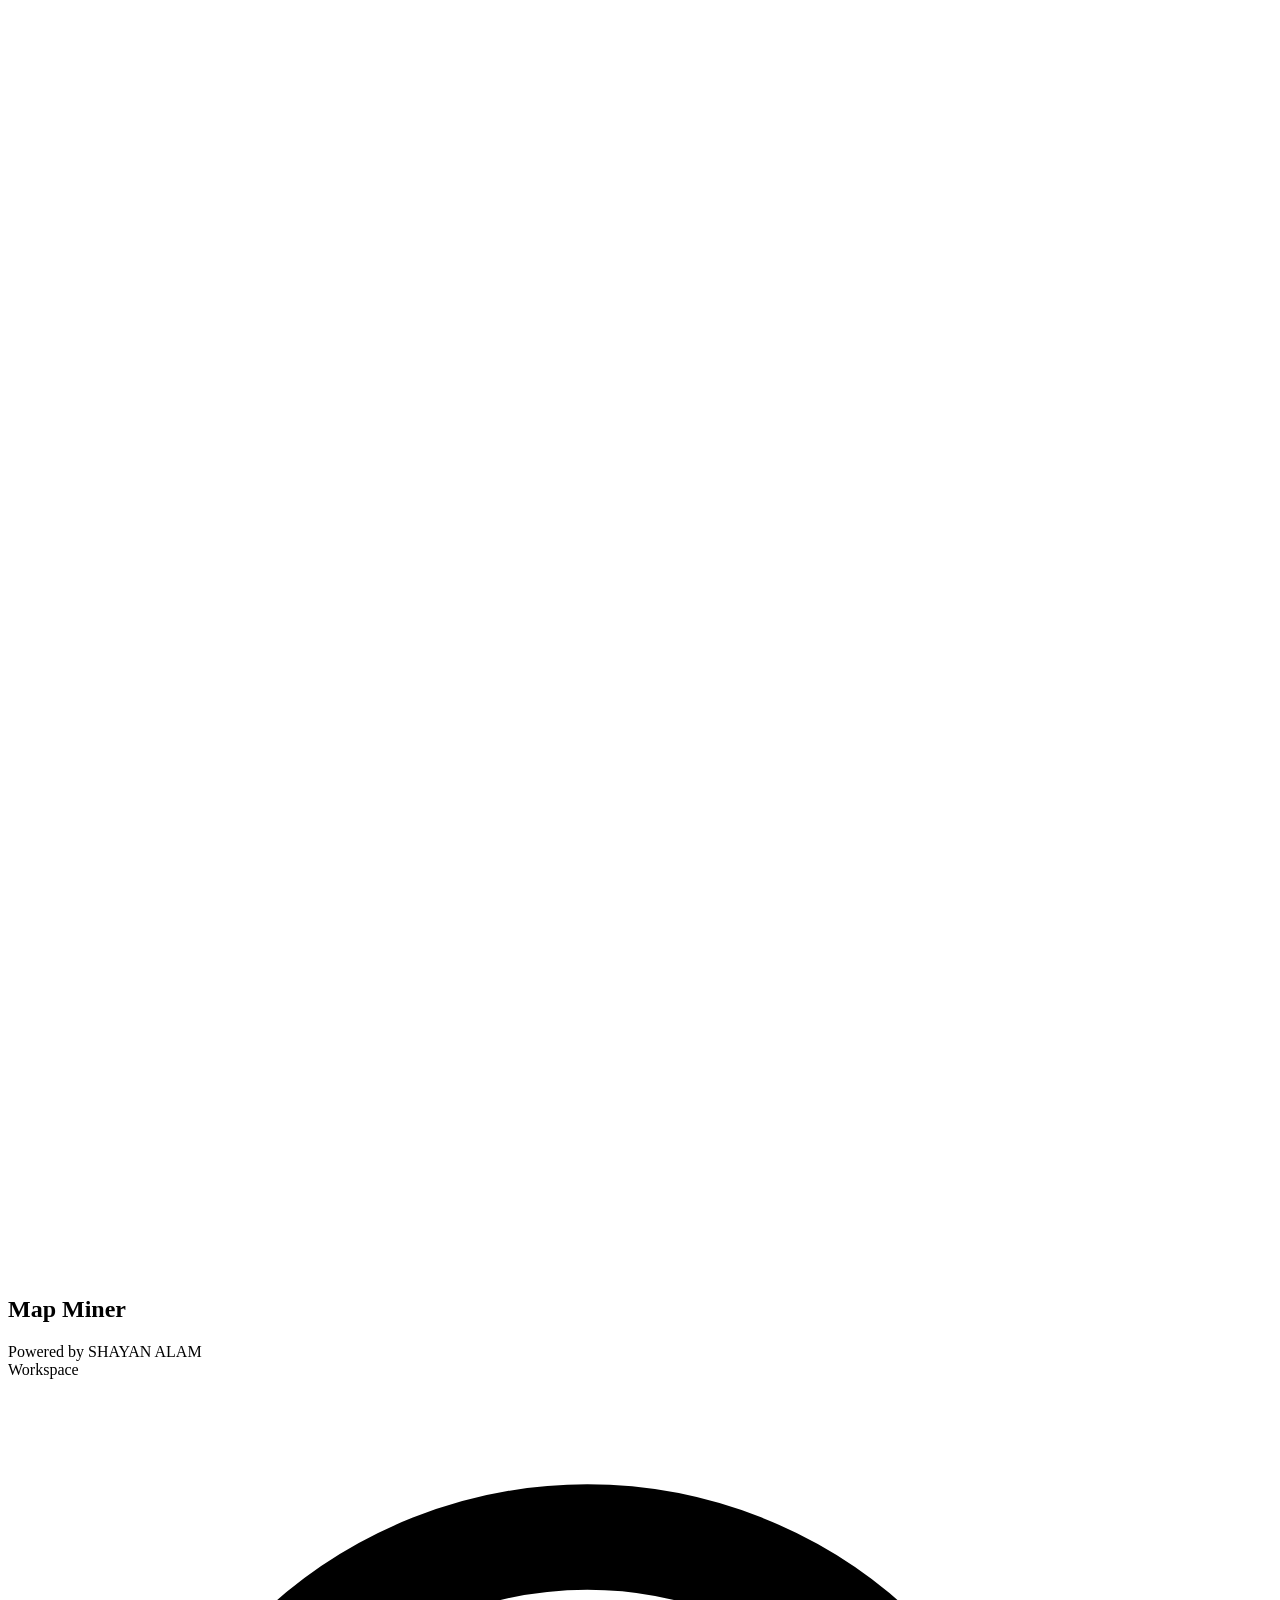
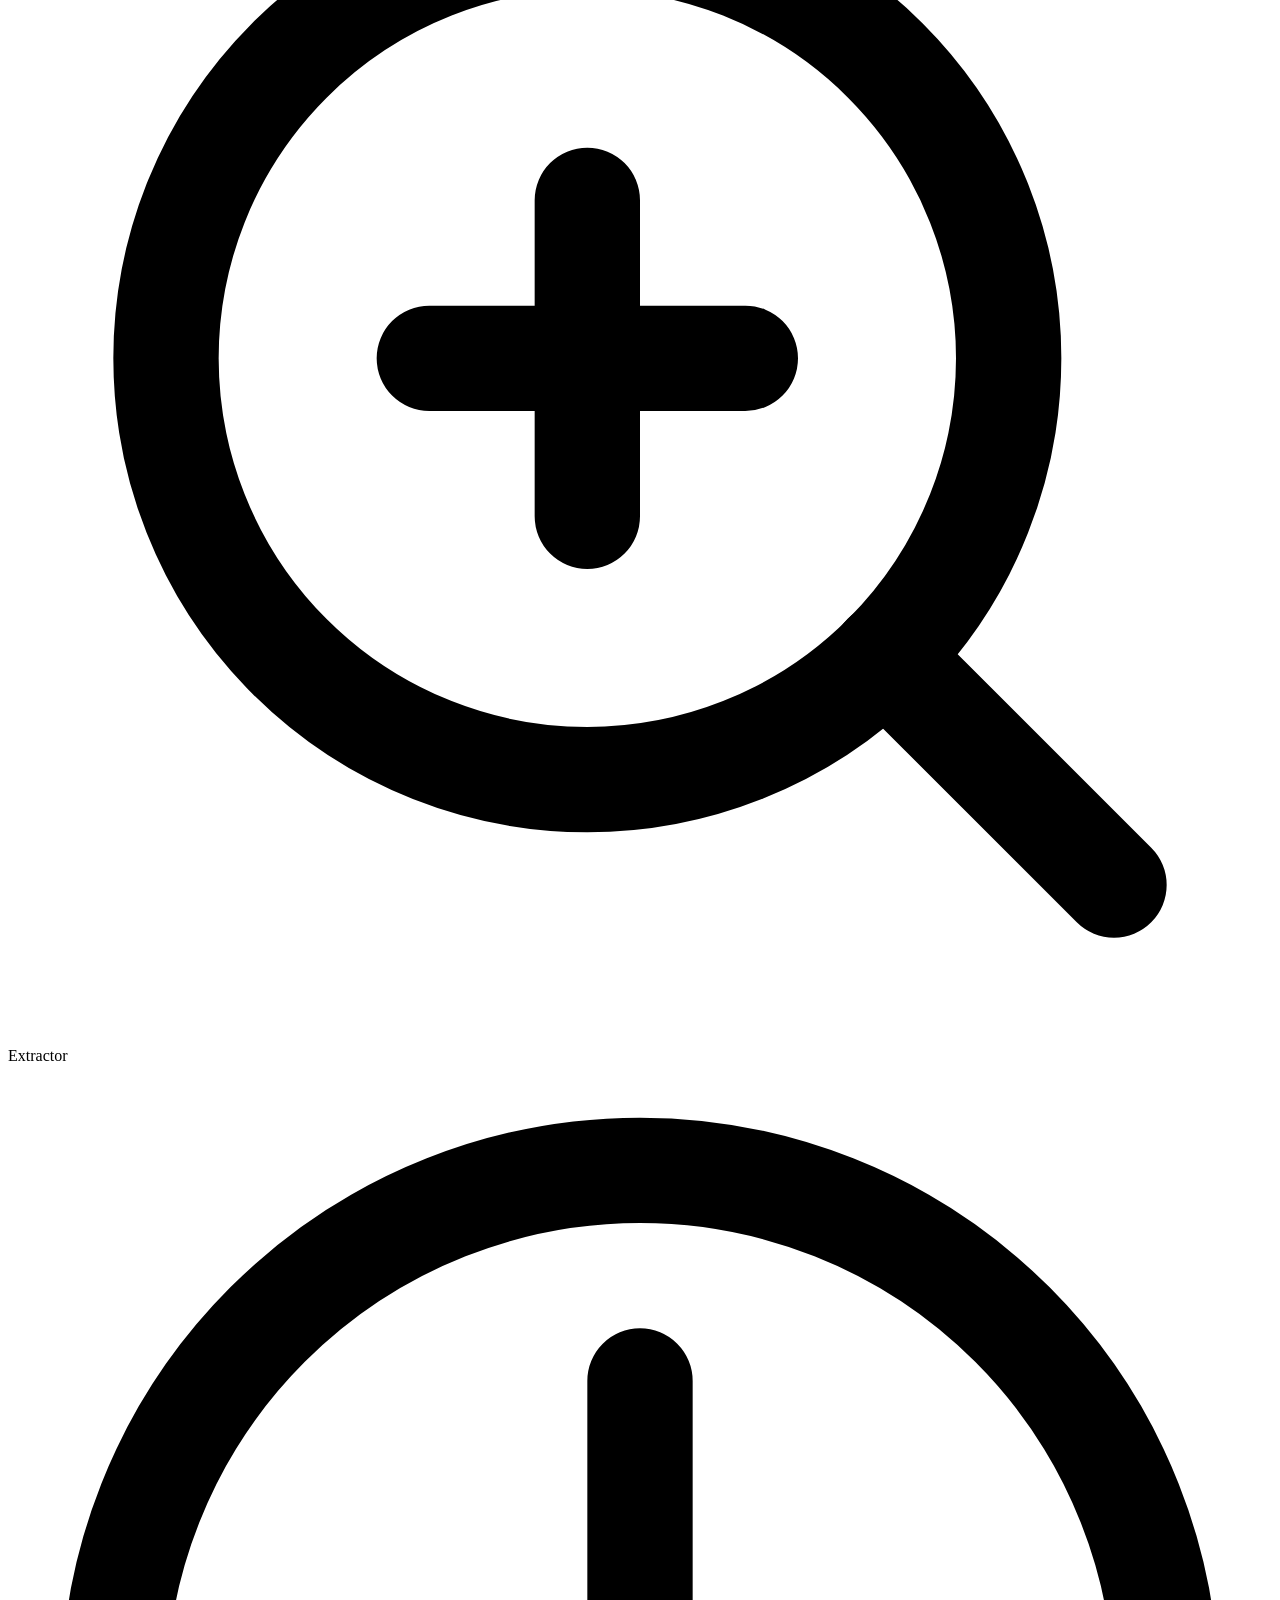
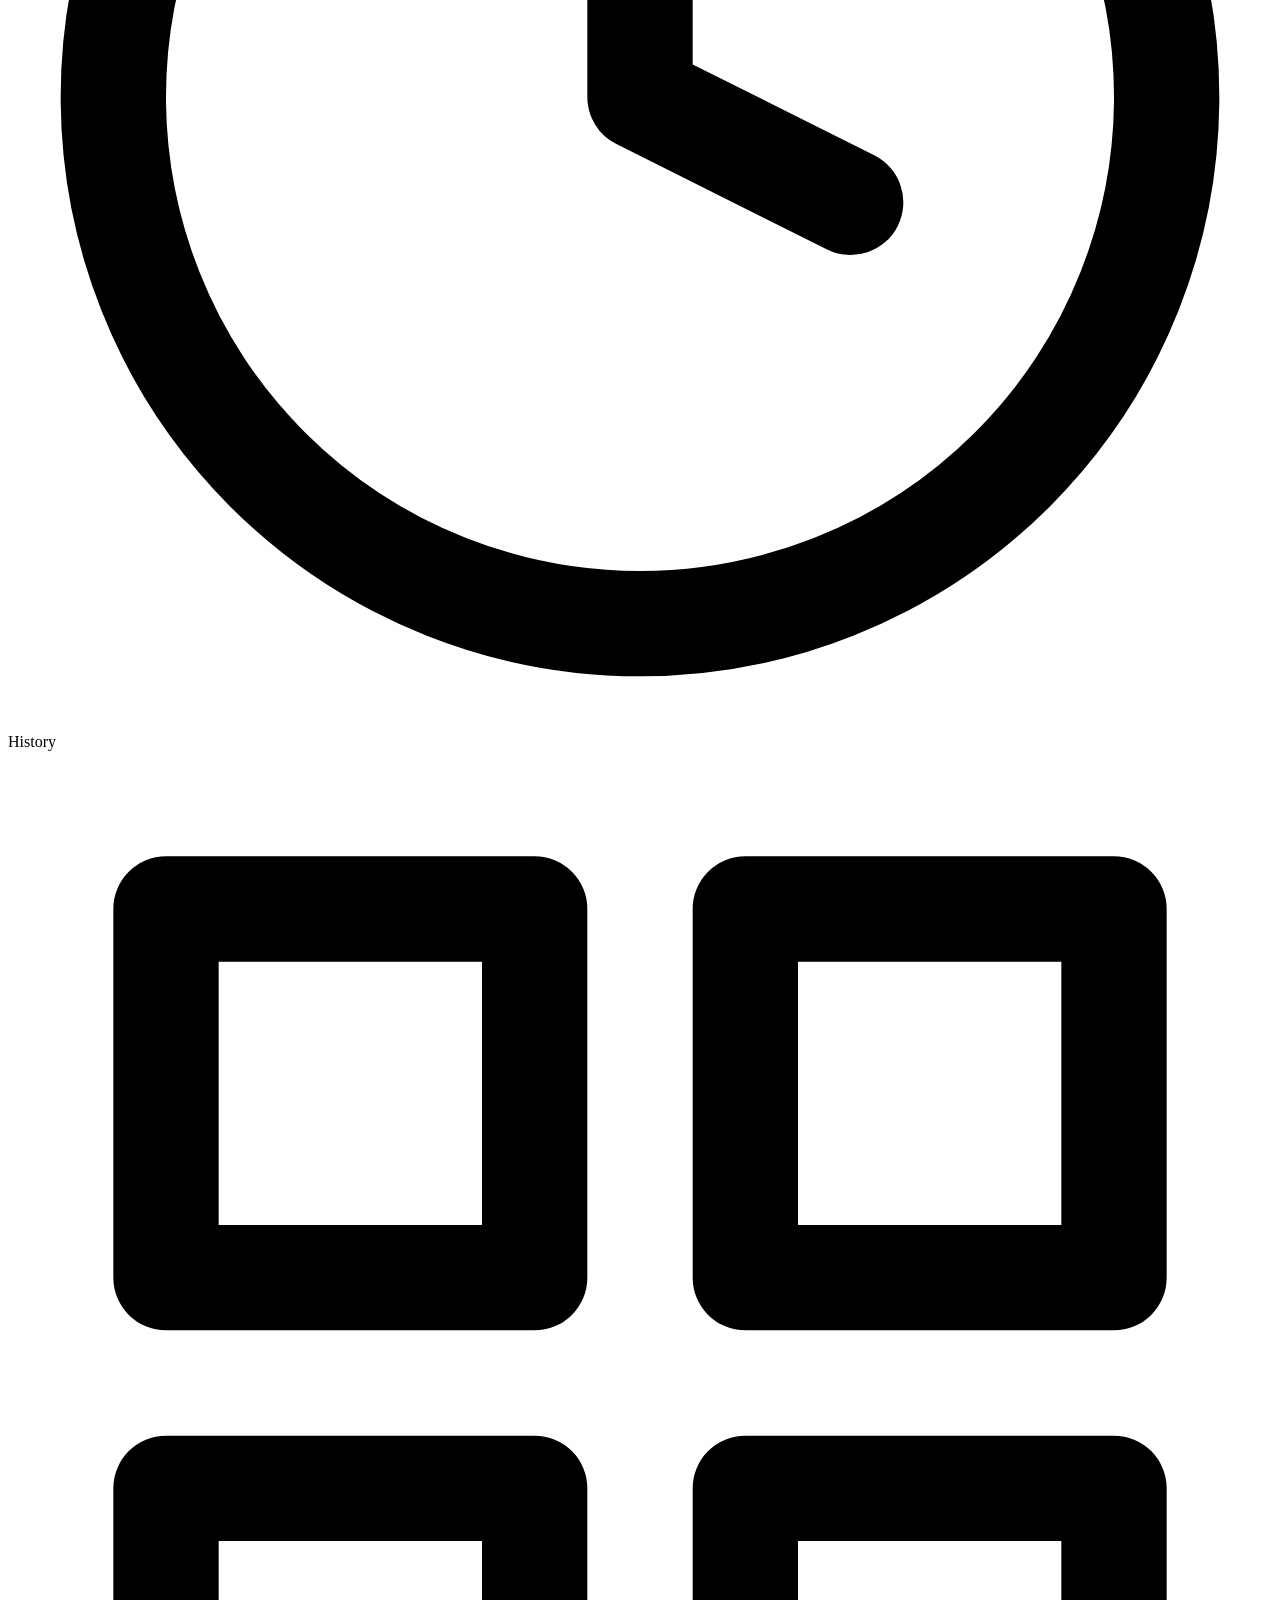
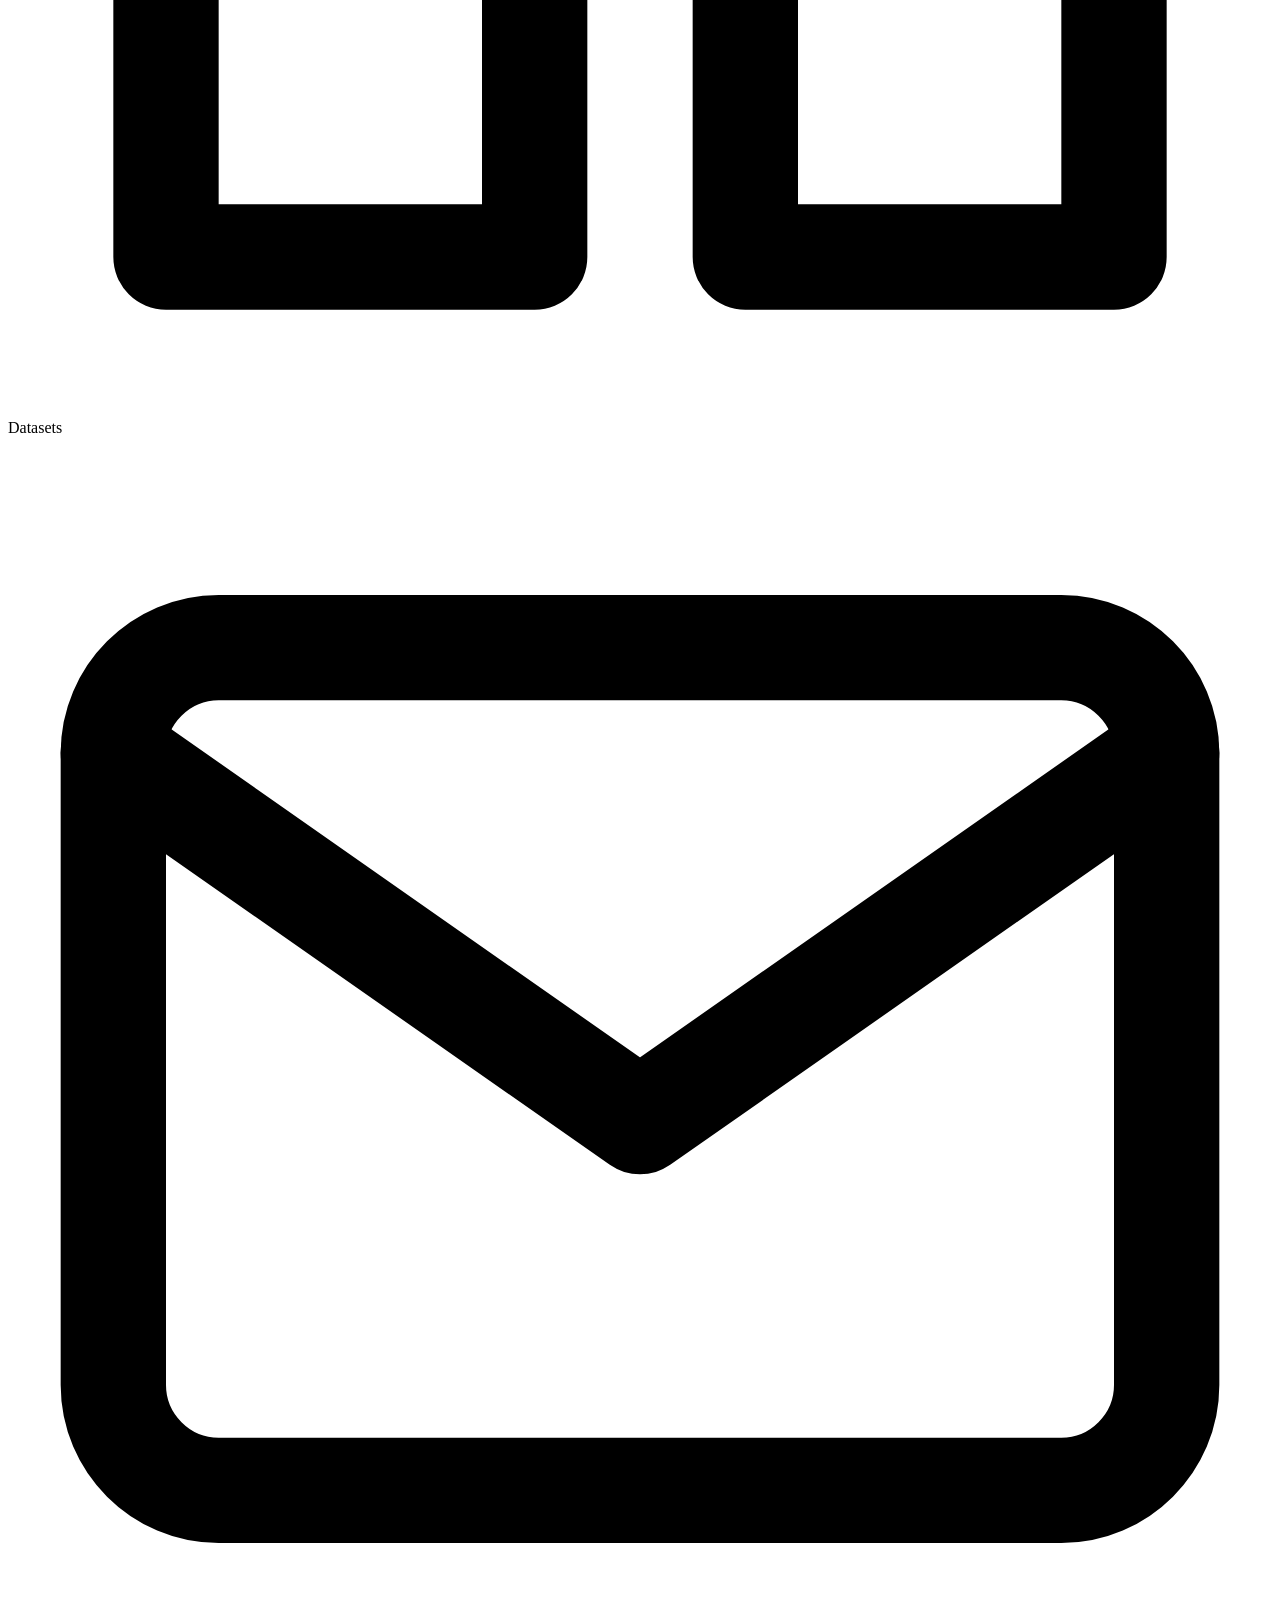
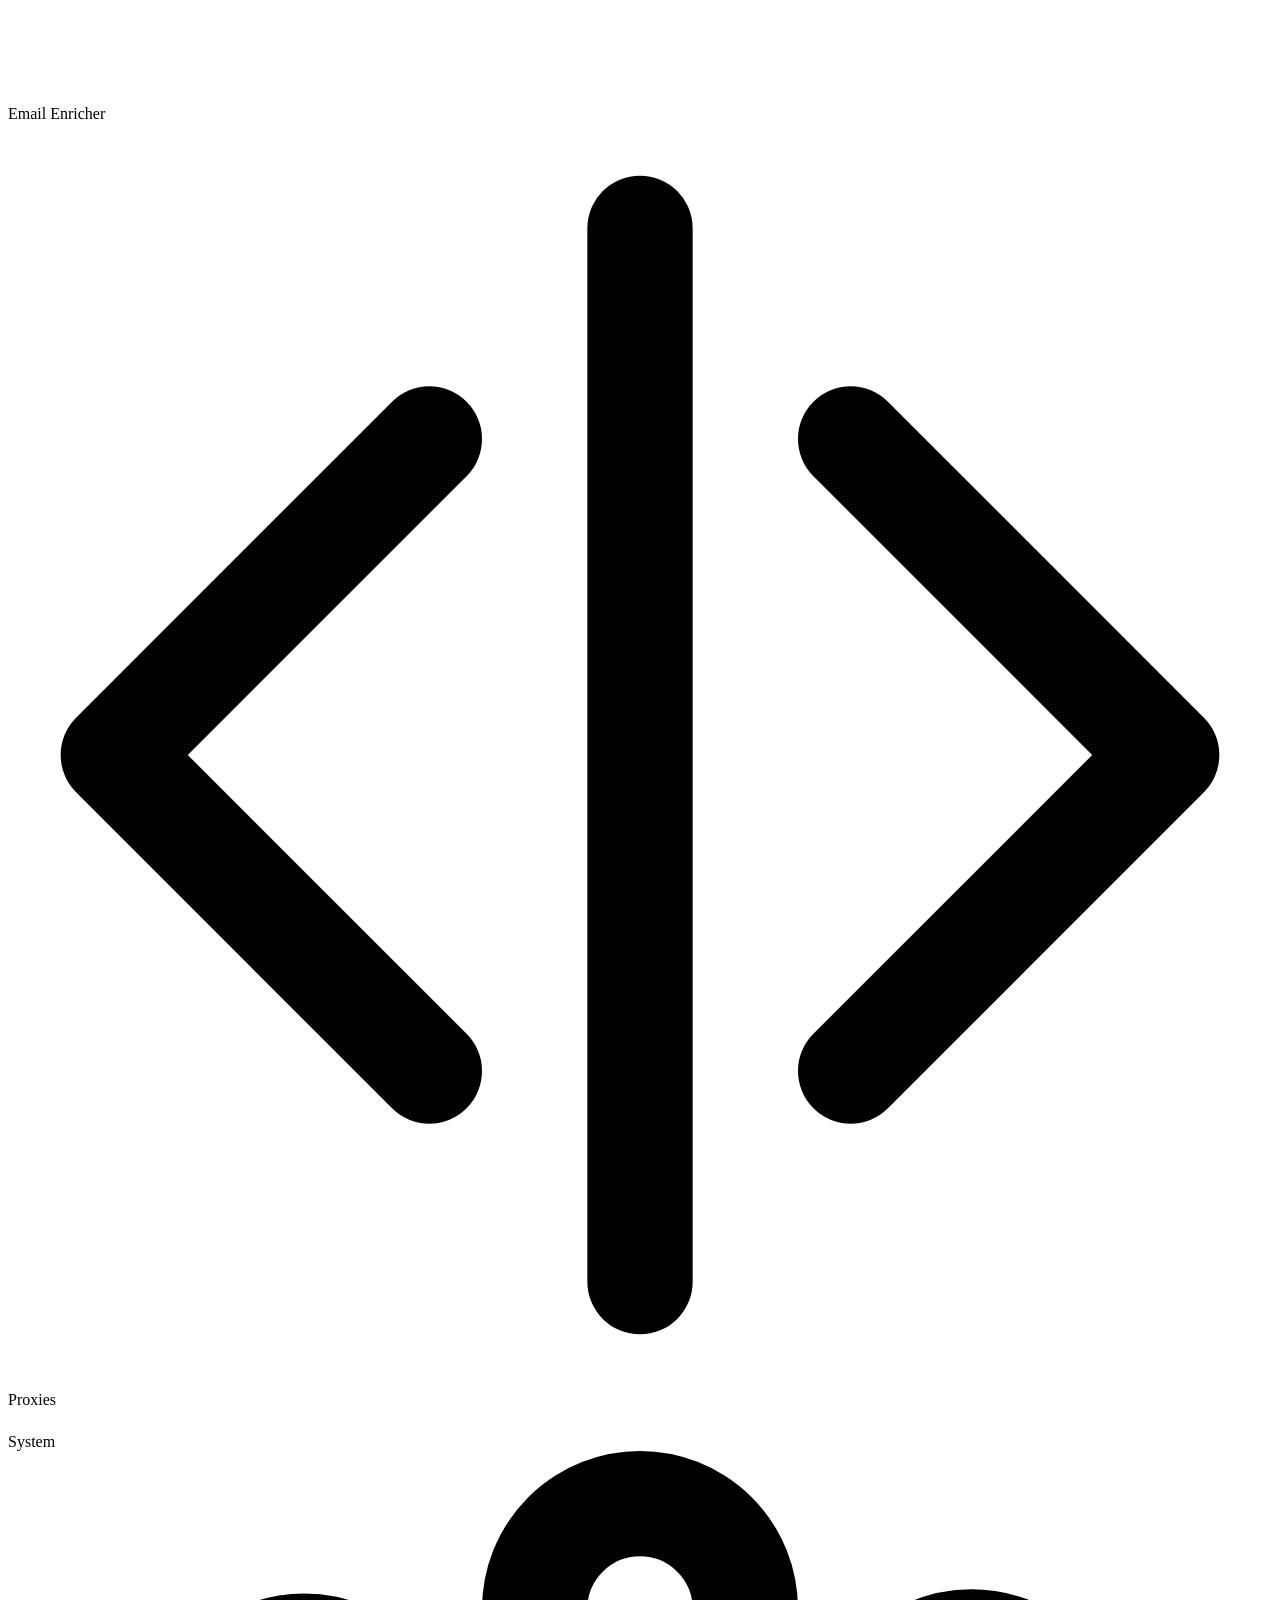
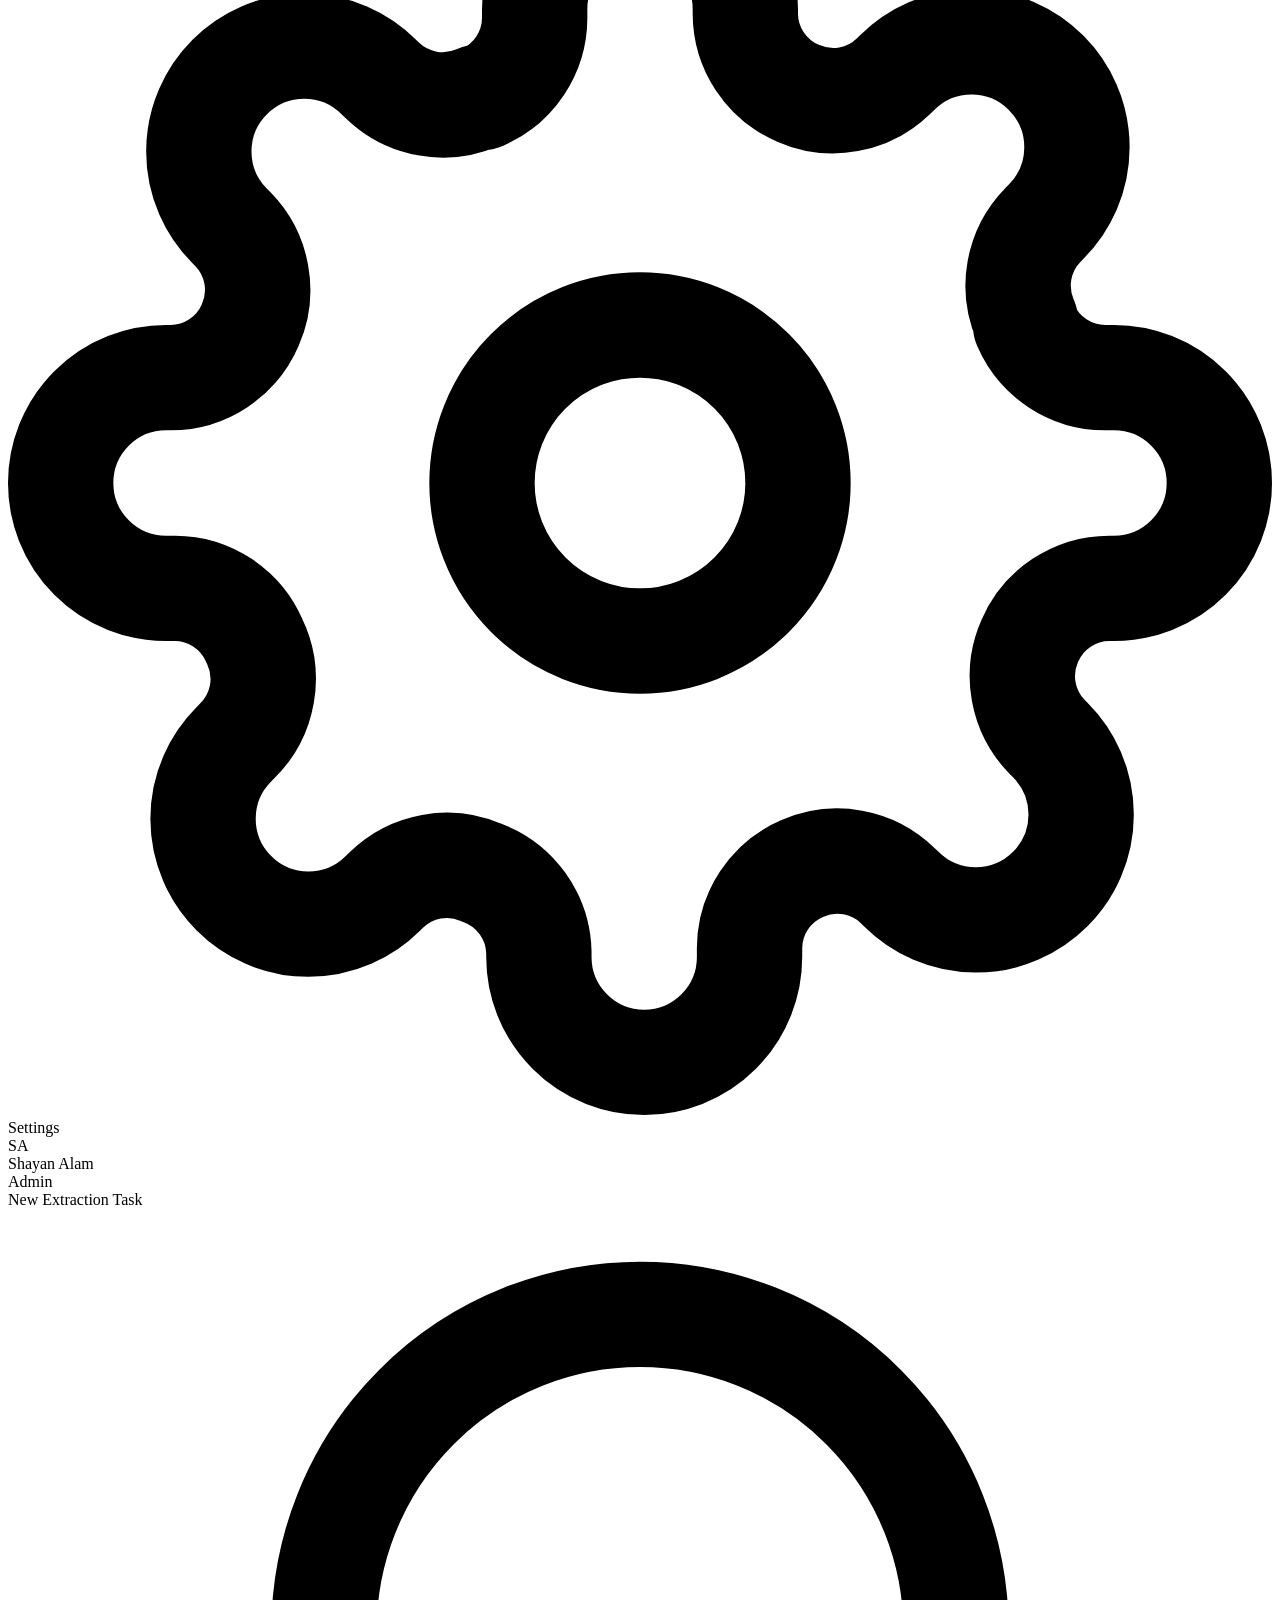
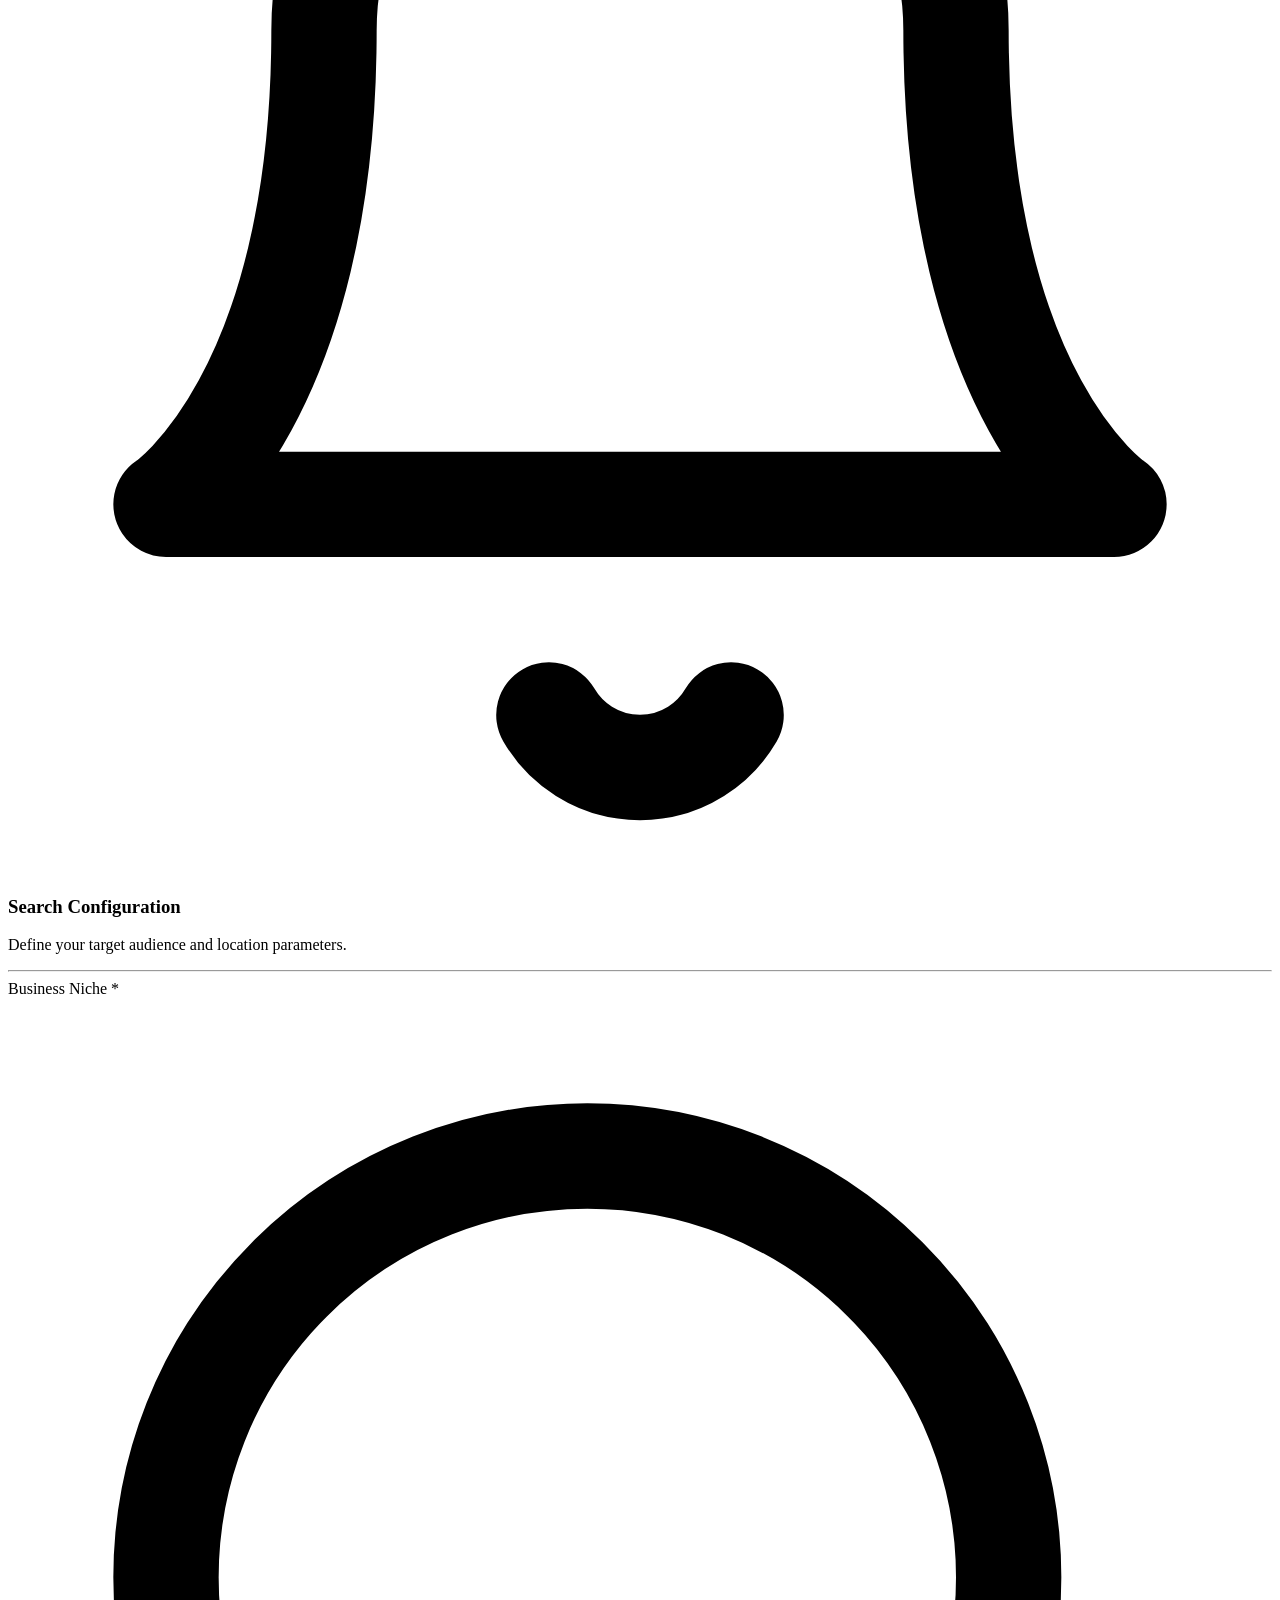
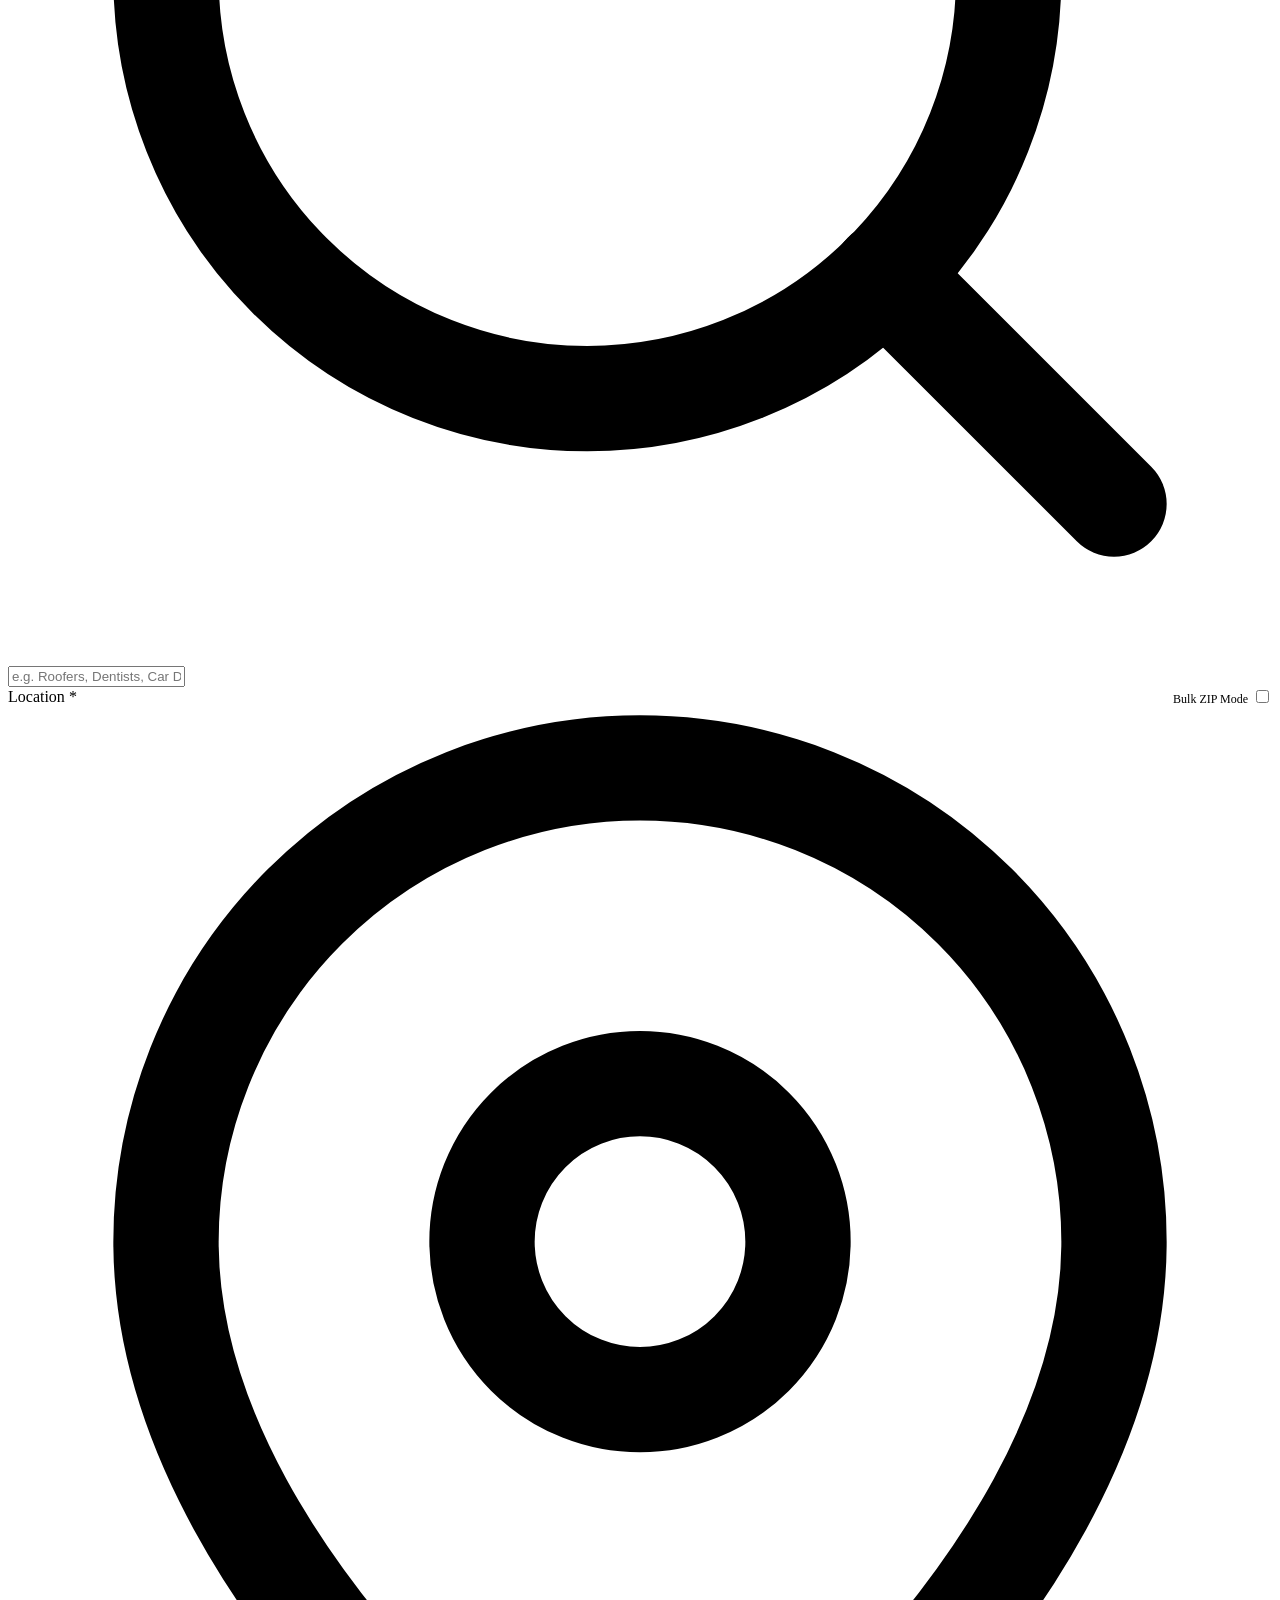
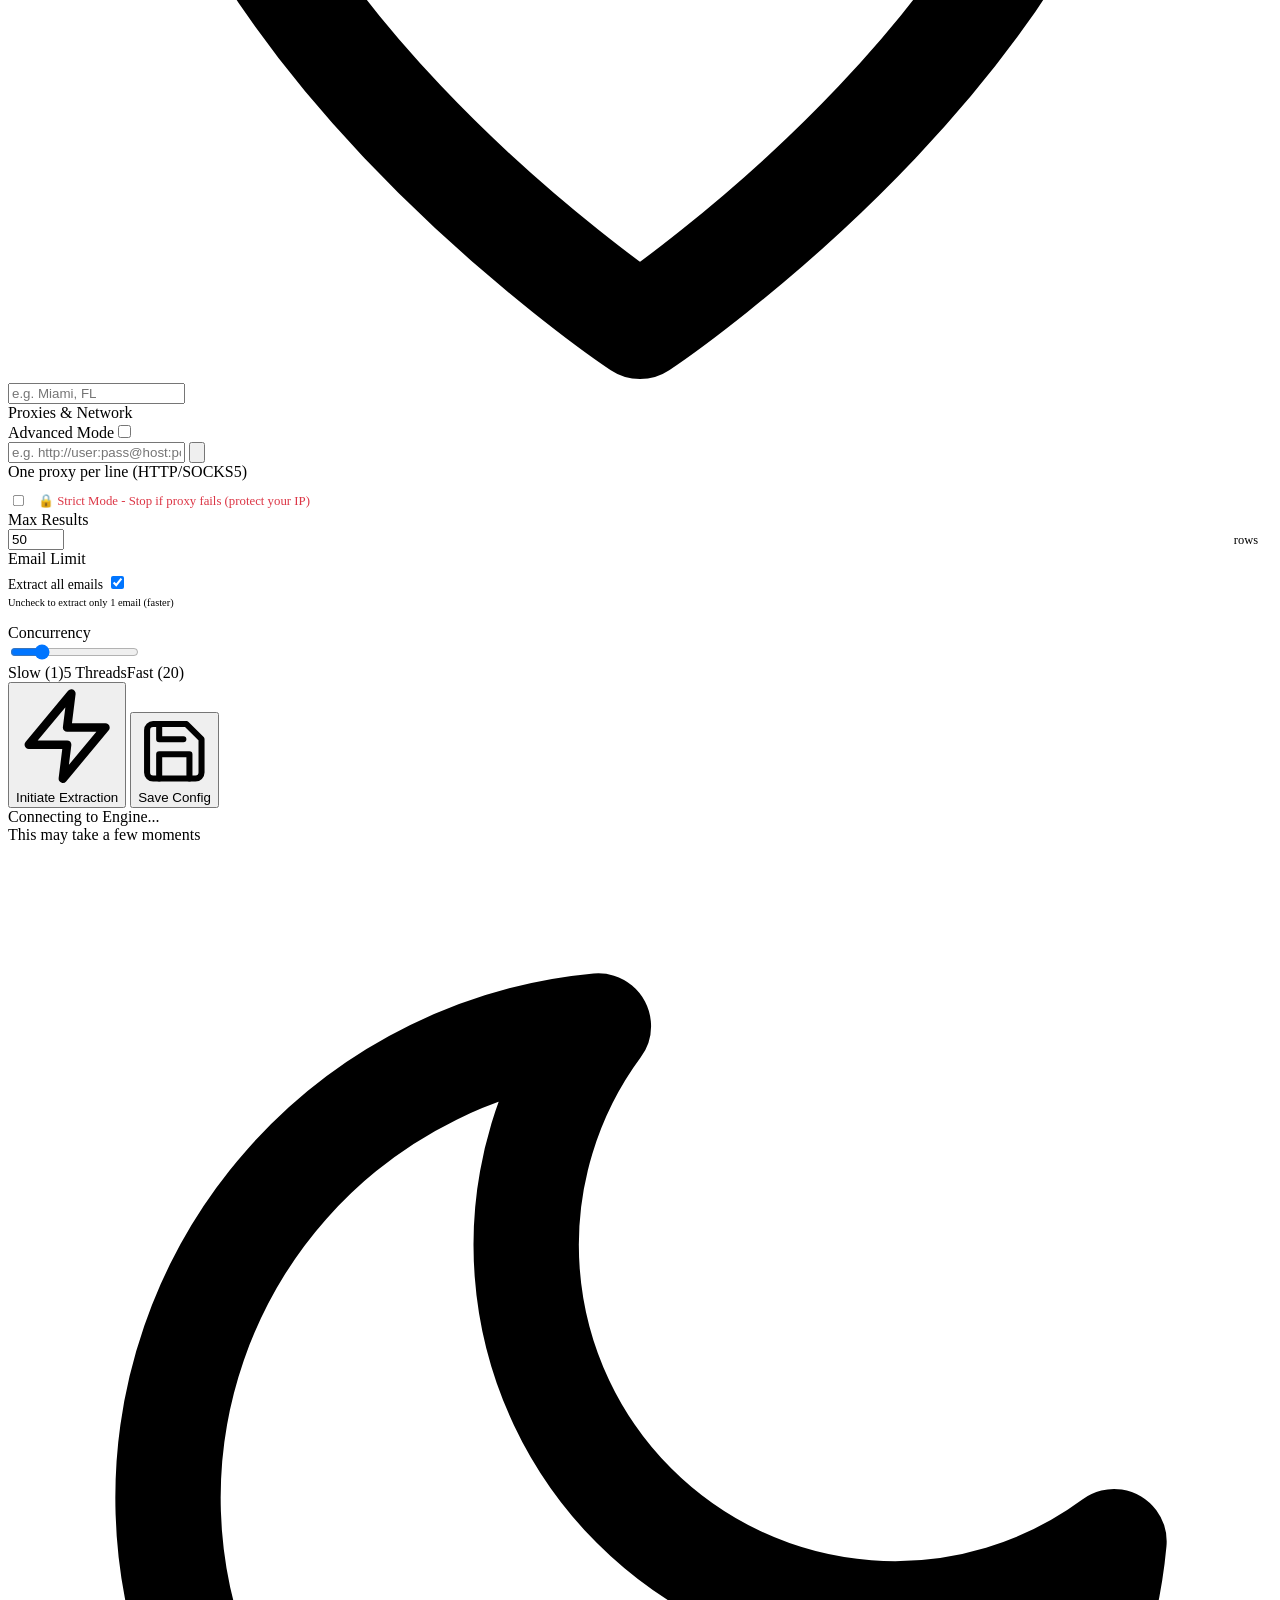
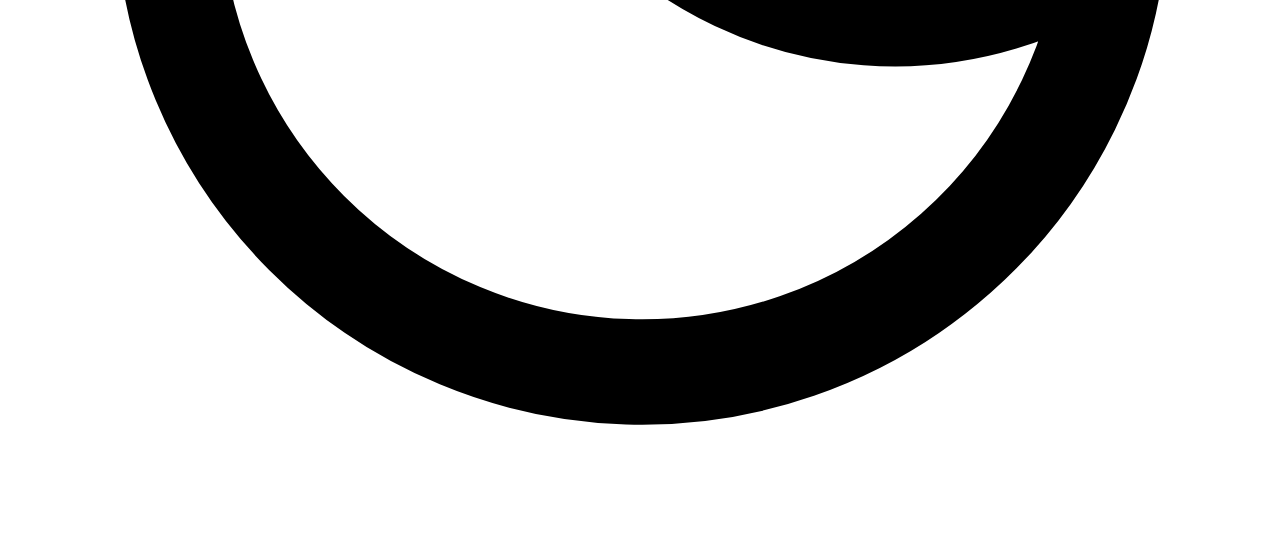
==== commit 463e426a: "Add Strict Mode - stops if proxy fails to protect user IP" ====
--- a/turbo/static/index.html
+++ b/turbo/static/index.html
@@ -163,6 +163,13 @@
                                             </button>
                                         </div>
                                         <div class="form-hint" id="proxy-hint">One proxy per line (HTTP/SOCKS5)</div>
+                                        <div class="strict-mode-toggle" style="margin-top: 10px; display: flex; align-items: center; gap: 10px;">
+                                            <label class="switch" style="transform: scale(0.85);">
+                                                <input type="checkbox" id="strict-mode-extraction">
+                                                <span class="slider" style="background: #dc3545;"></span>
+                                            </label>
+                                            <span style="font-size: 0.8rem; color: #dc3545; font-weight: 500;">🔒 Strict Mode - Stop if proxy fails (protect your IP)</span>
+                                        </div>
                                     </div>
                                 </div>
                                 <div class="form-row">
@@ -440,6 +447,13 @@
                                 <span id="enricher-proxy-status"
                                     style="font-size: 0.75rem; color: var(--text-muted);"></span>
                             </div>
+                            <div class="strict-mode-toggle" style="margin-top: 10px; display: flex; align-items: center; gap: 10px;">
+                                <label class="switch" style="transform: scale(0.85);">
+                                    <input type="checkbox" id="strict-mode-enrich">
+                                    <span class="slider" style="background: #dc3545;"></span>
+                                </label>
+                                <span style="font-size: 0.8rem; color: #dc3545; font-weight: 500;">🔒 Strict Mode - Stop if proxy fails (protect your IP)</span>
+                            </div>
                         </div>
 
                         <!-- Progress -->
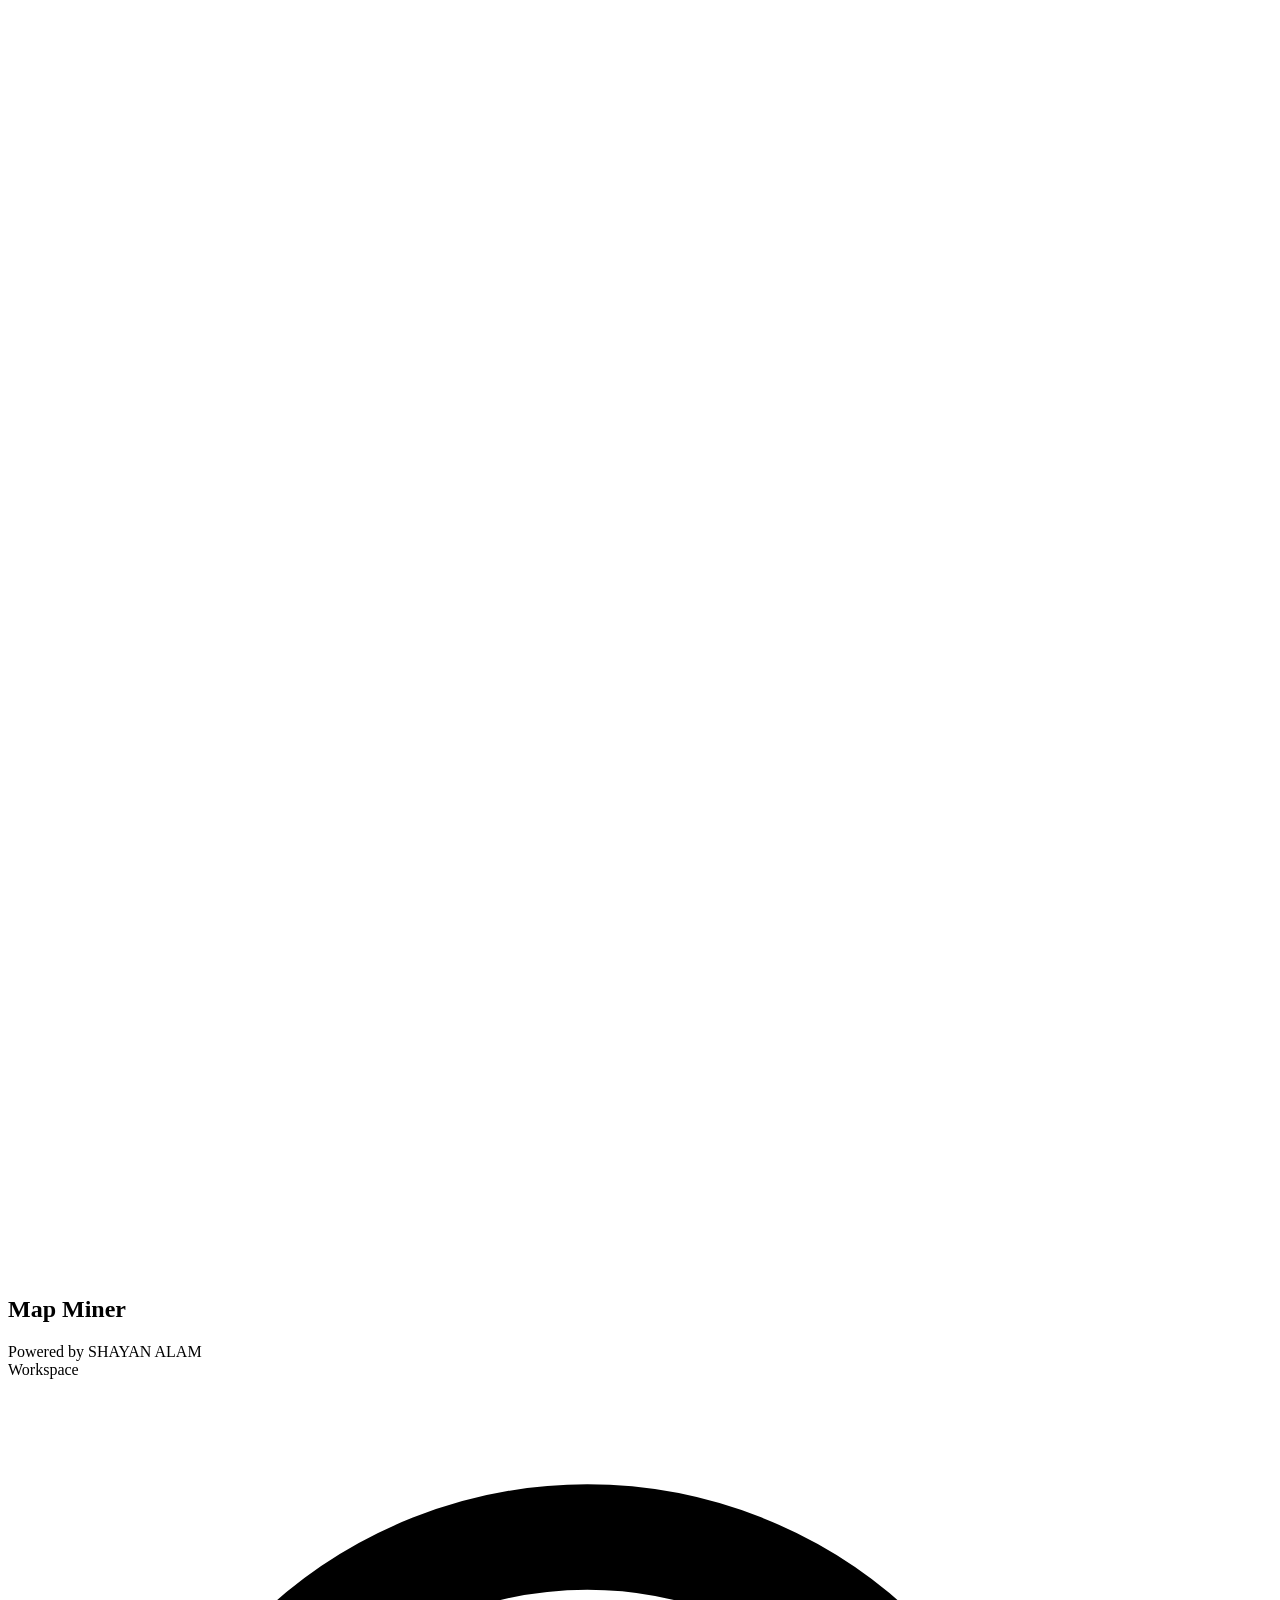
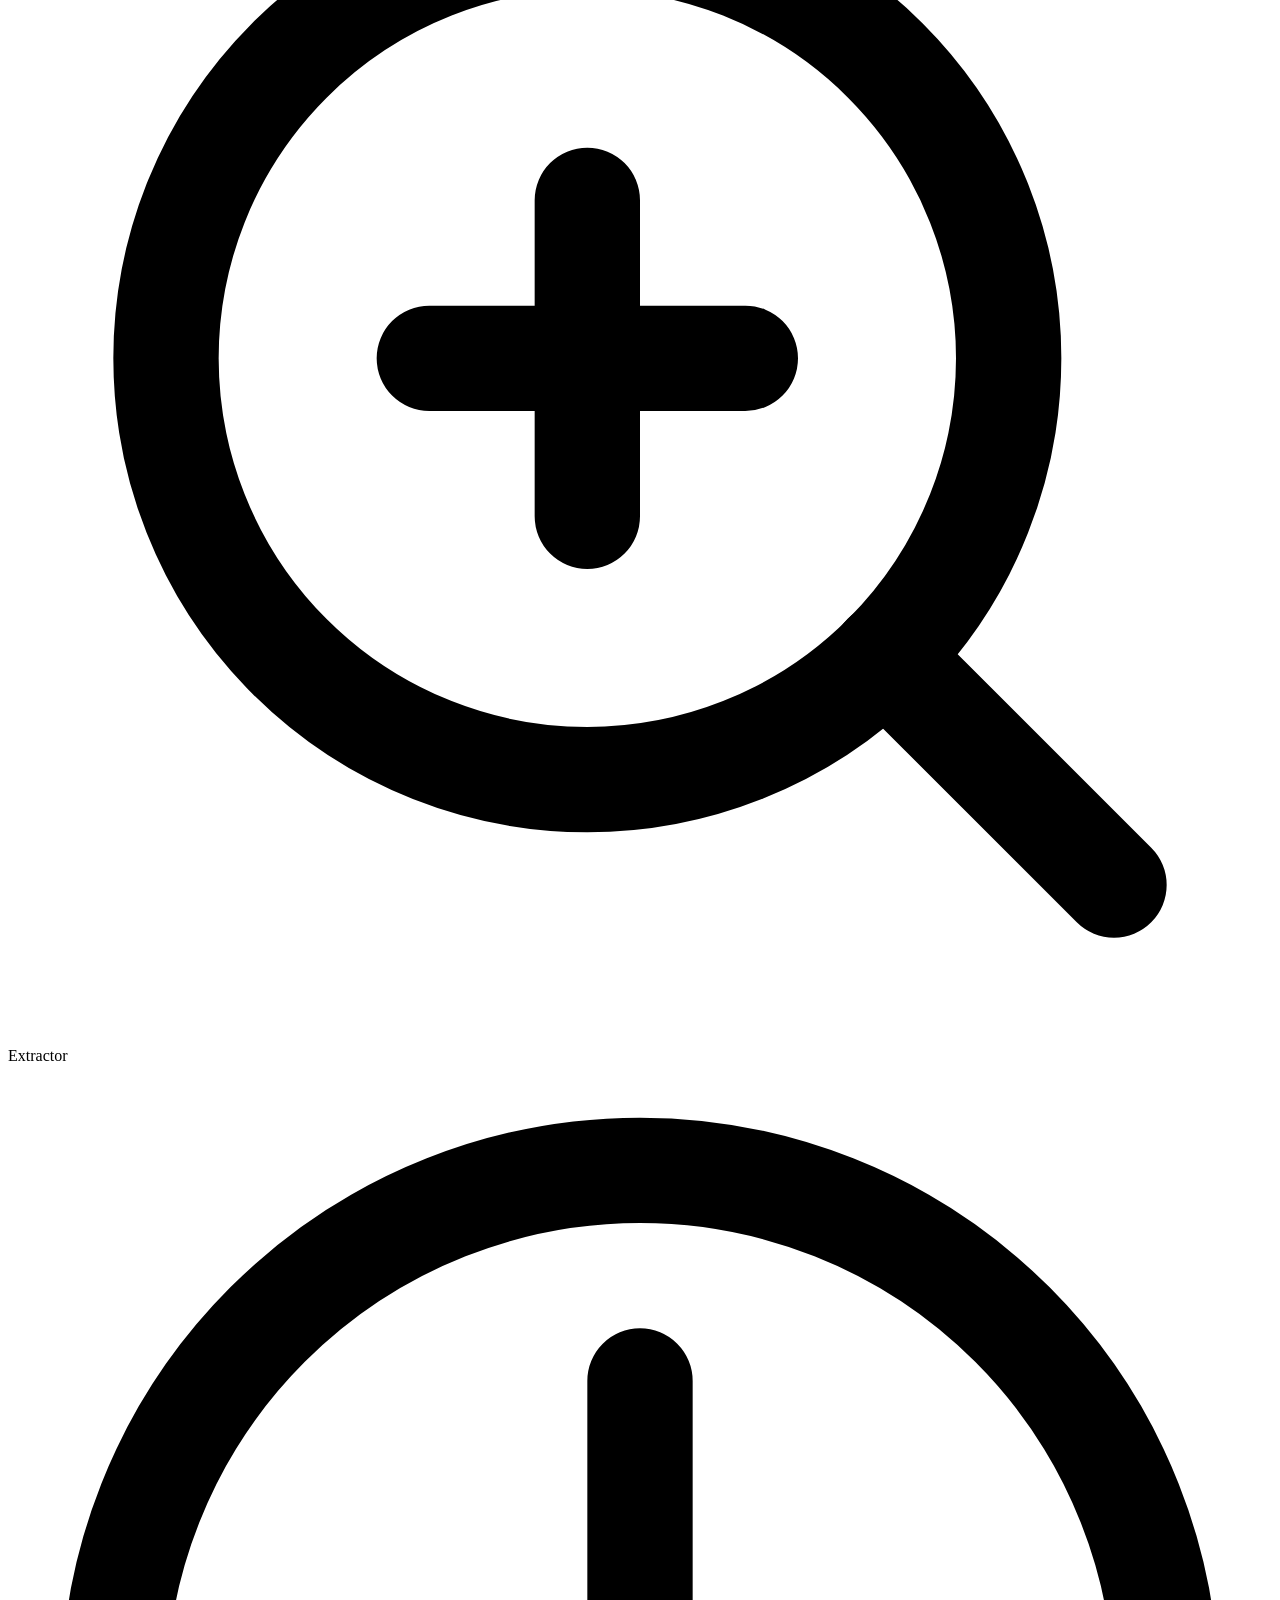
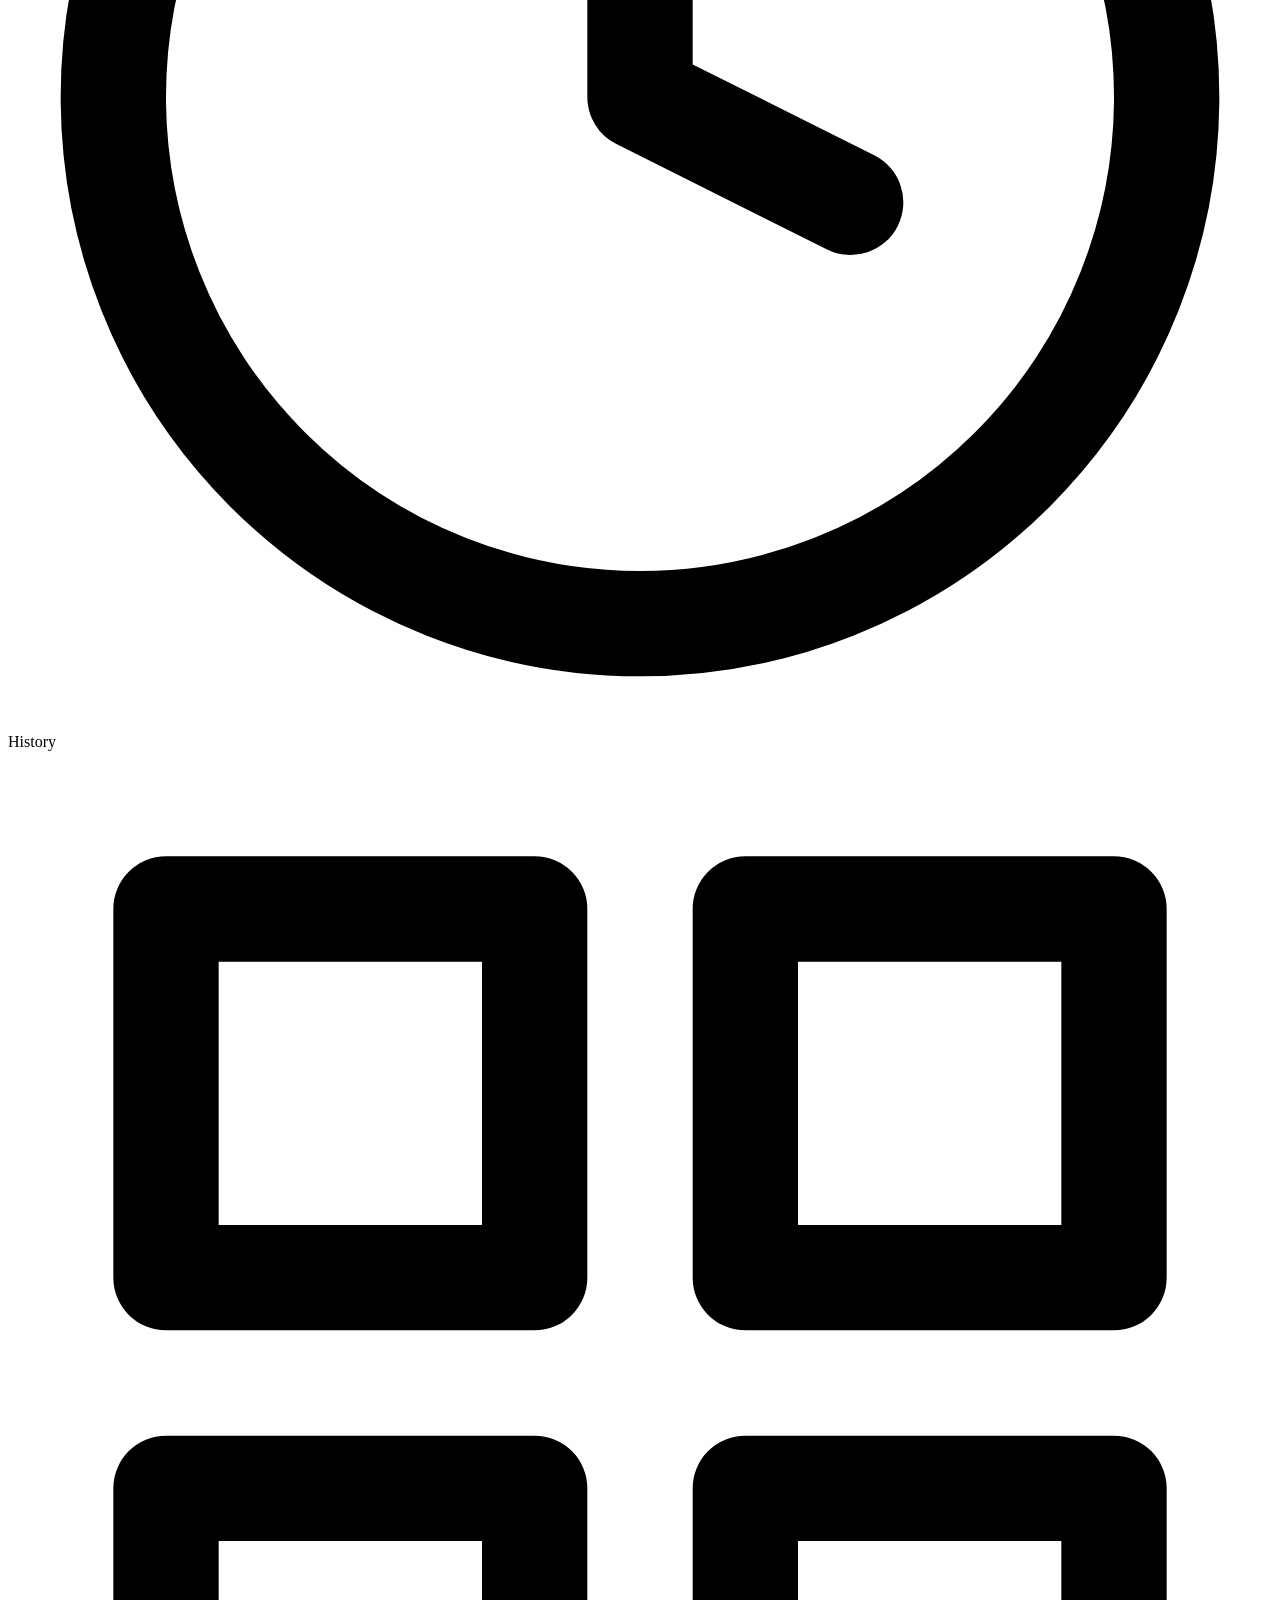
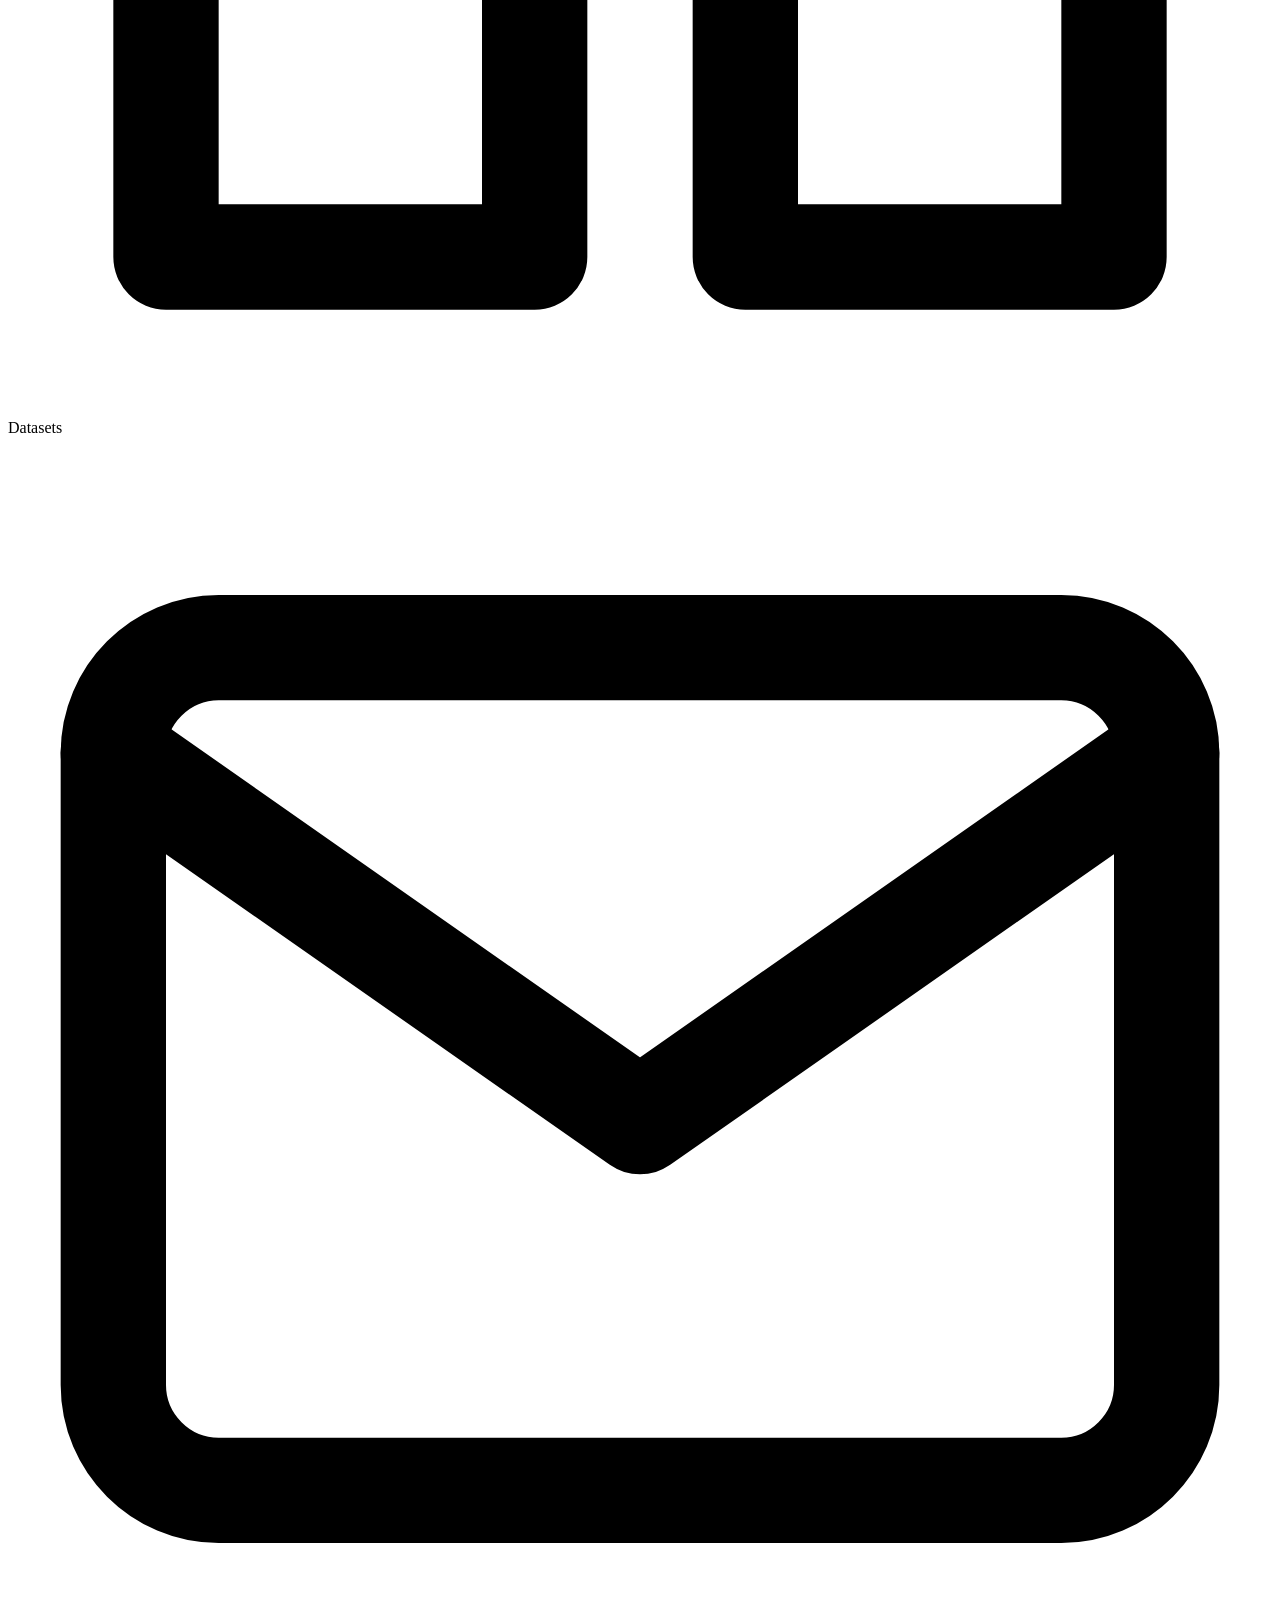
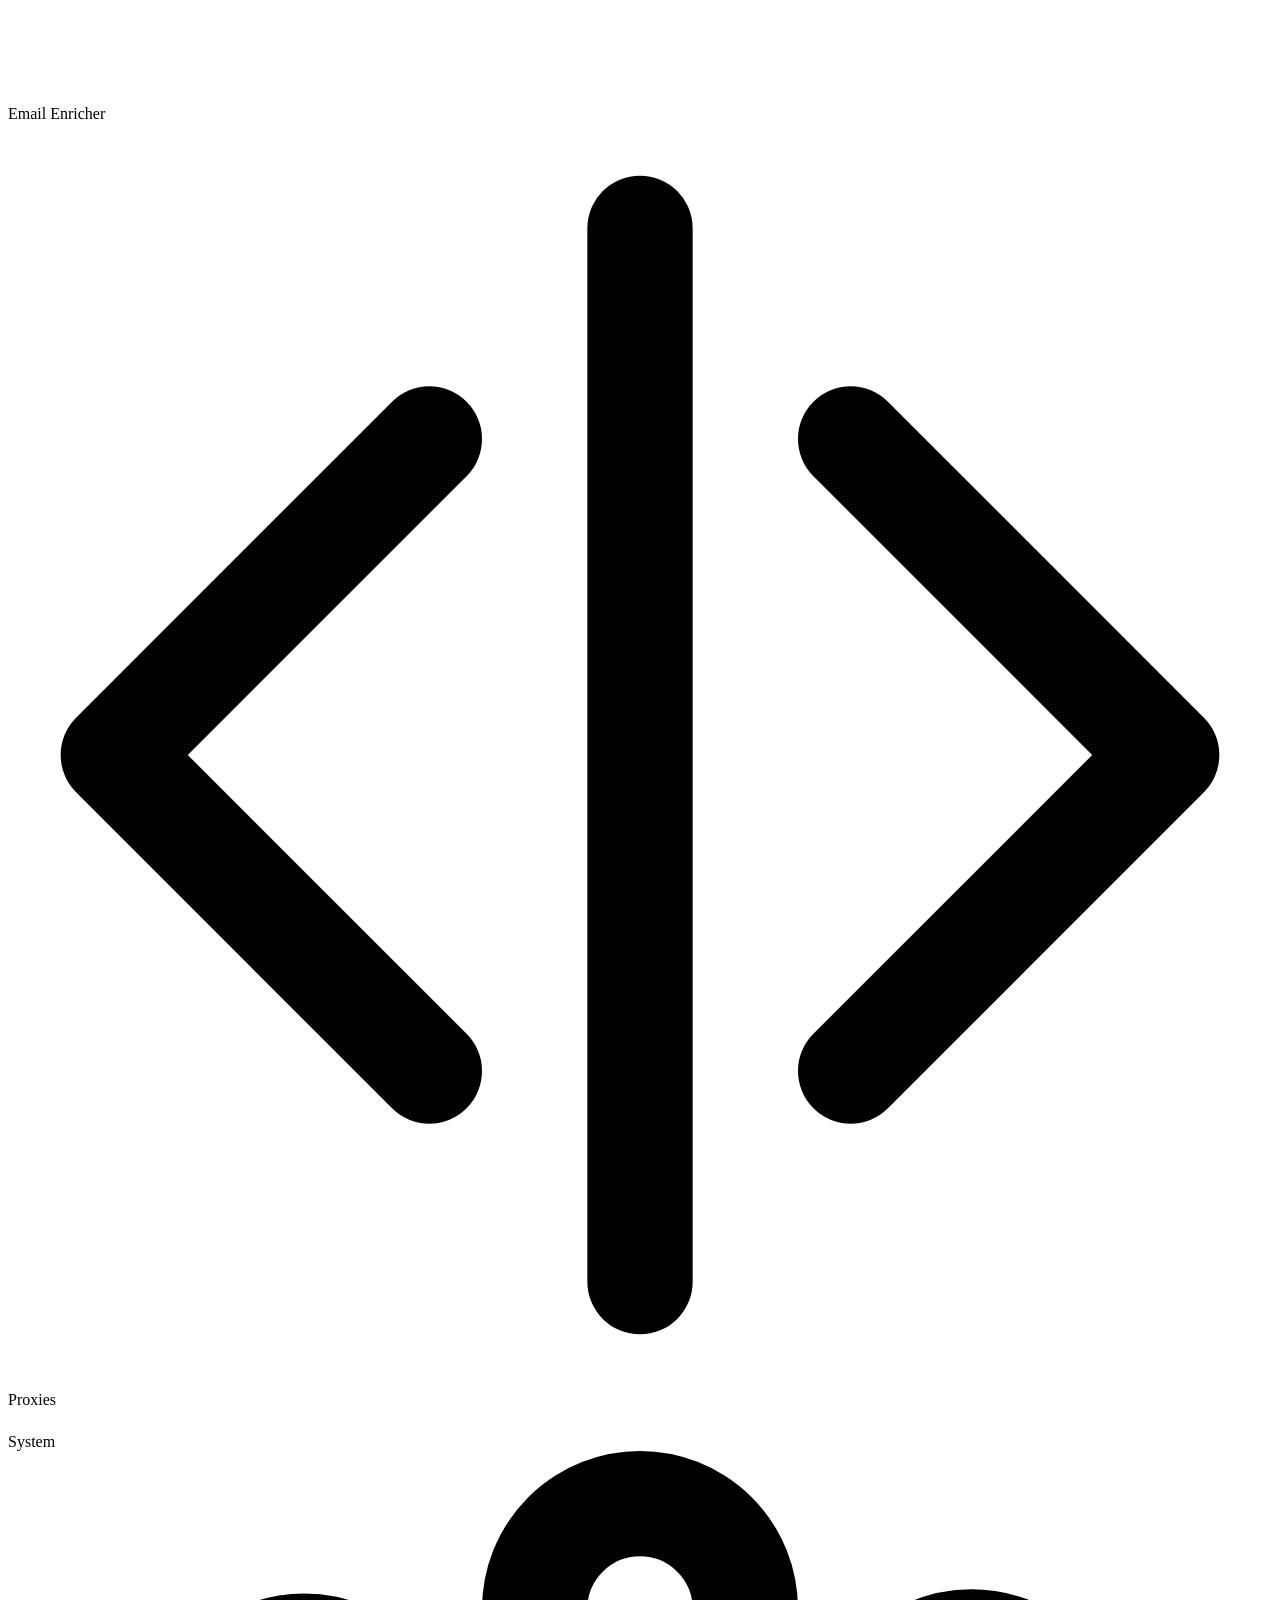
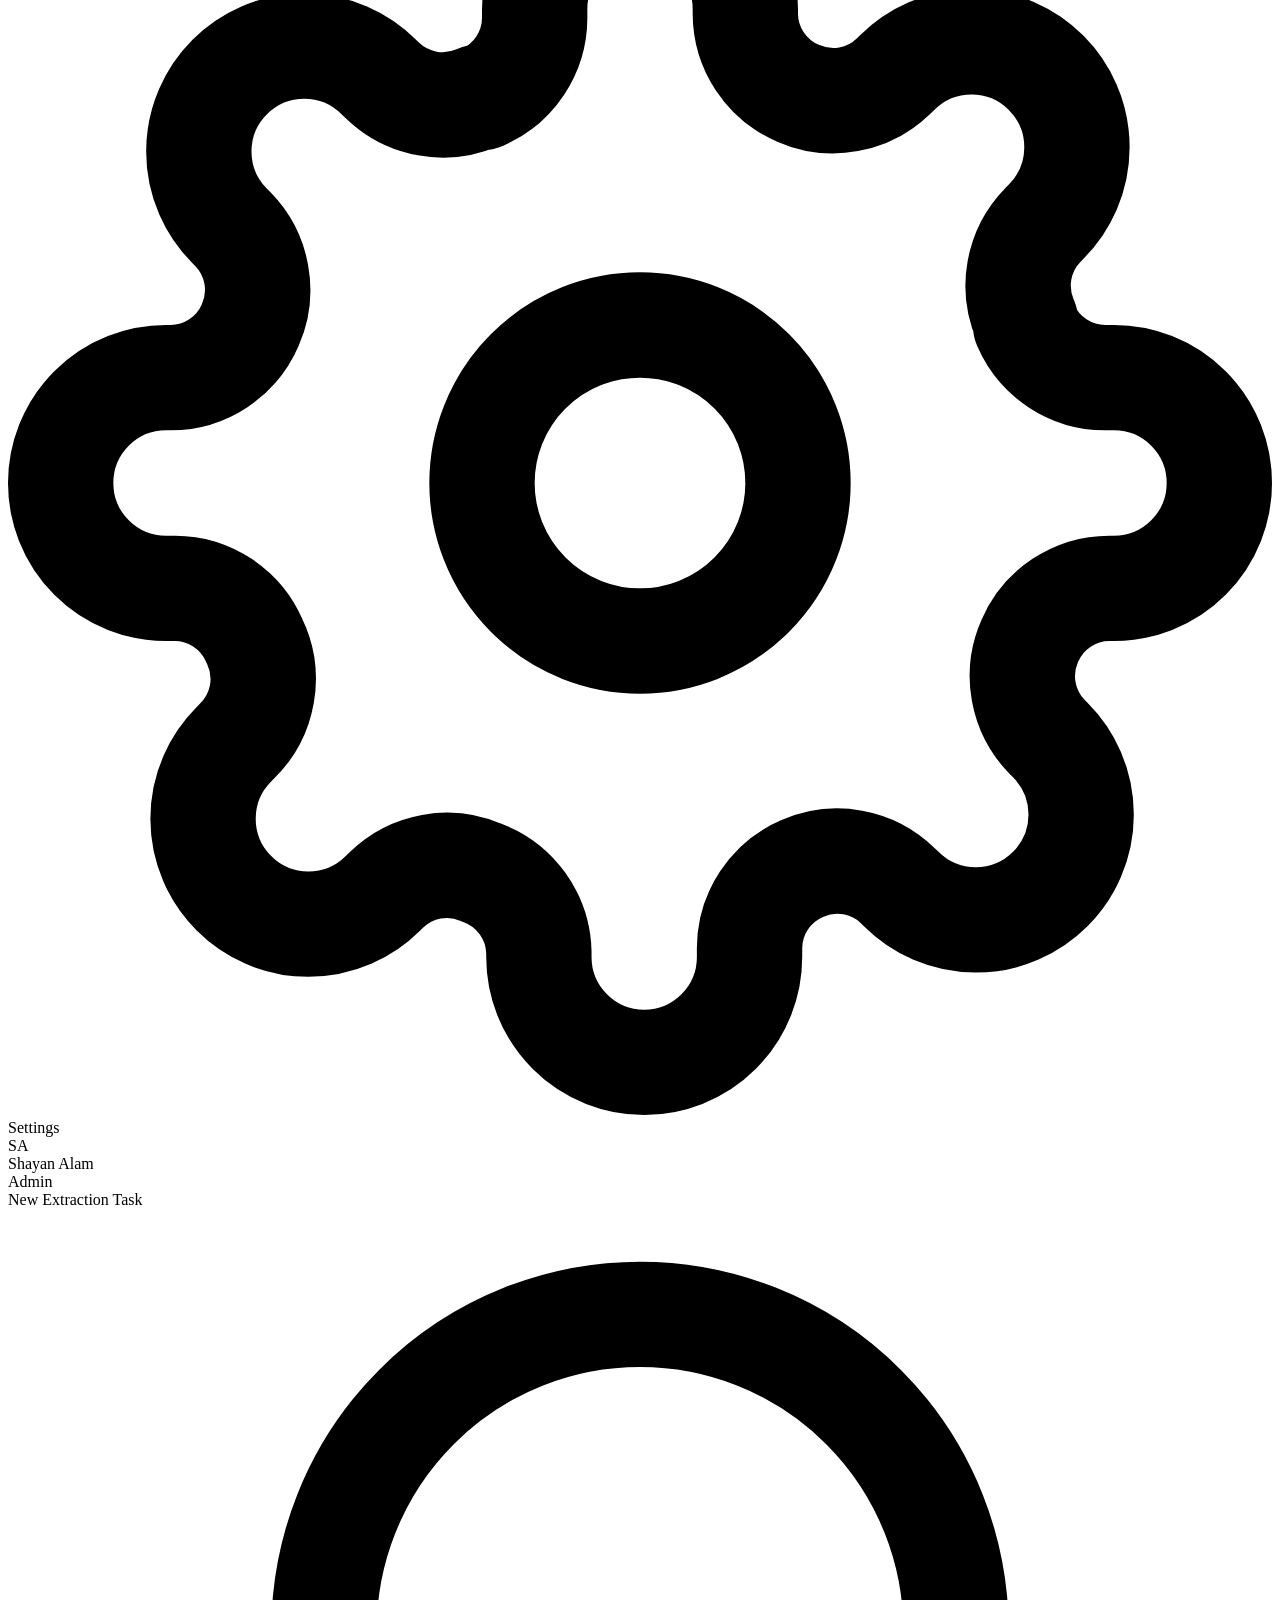
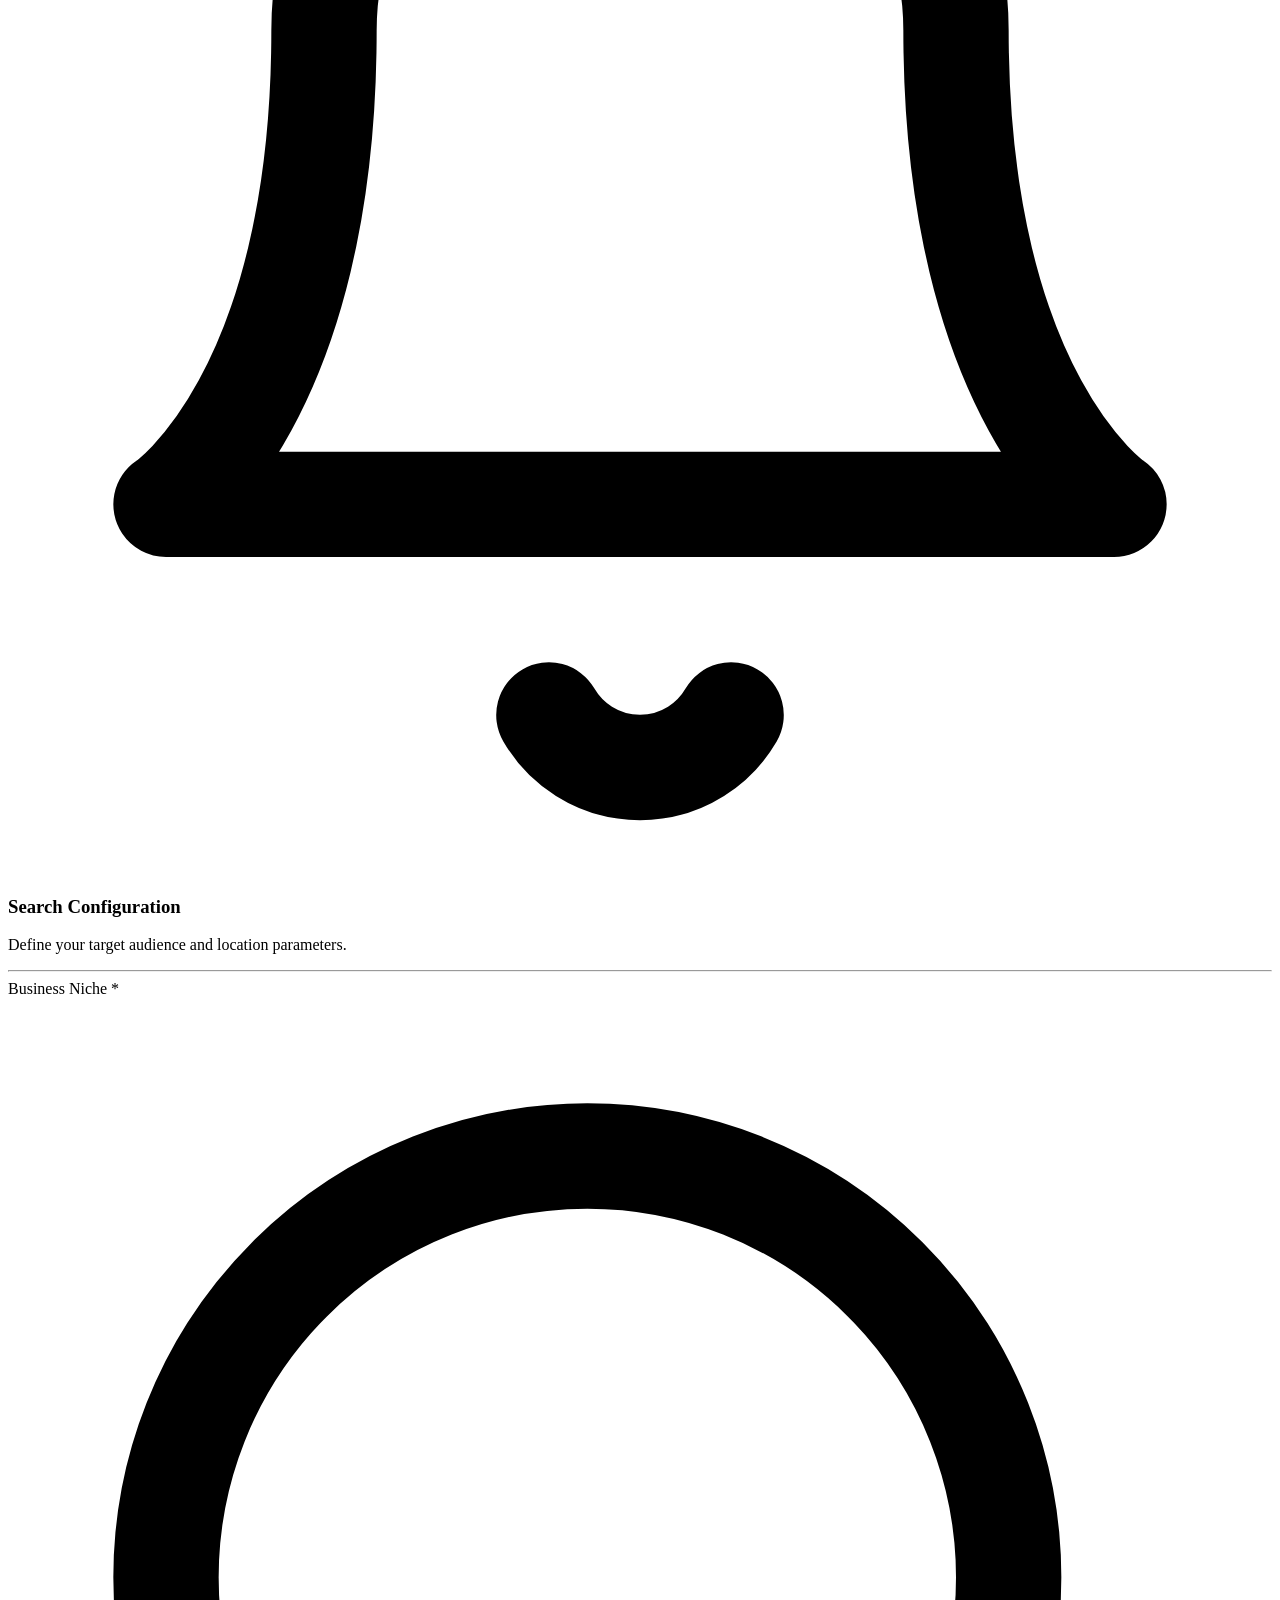
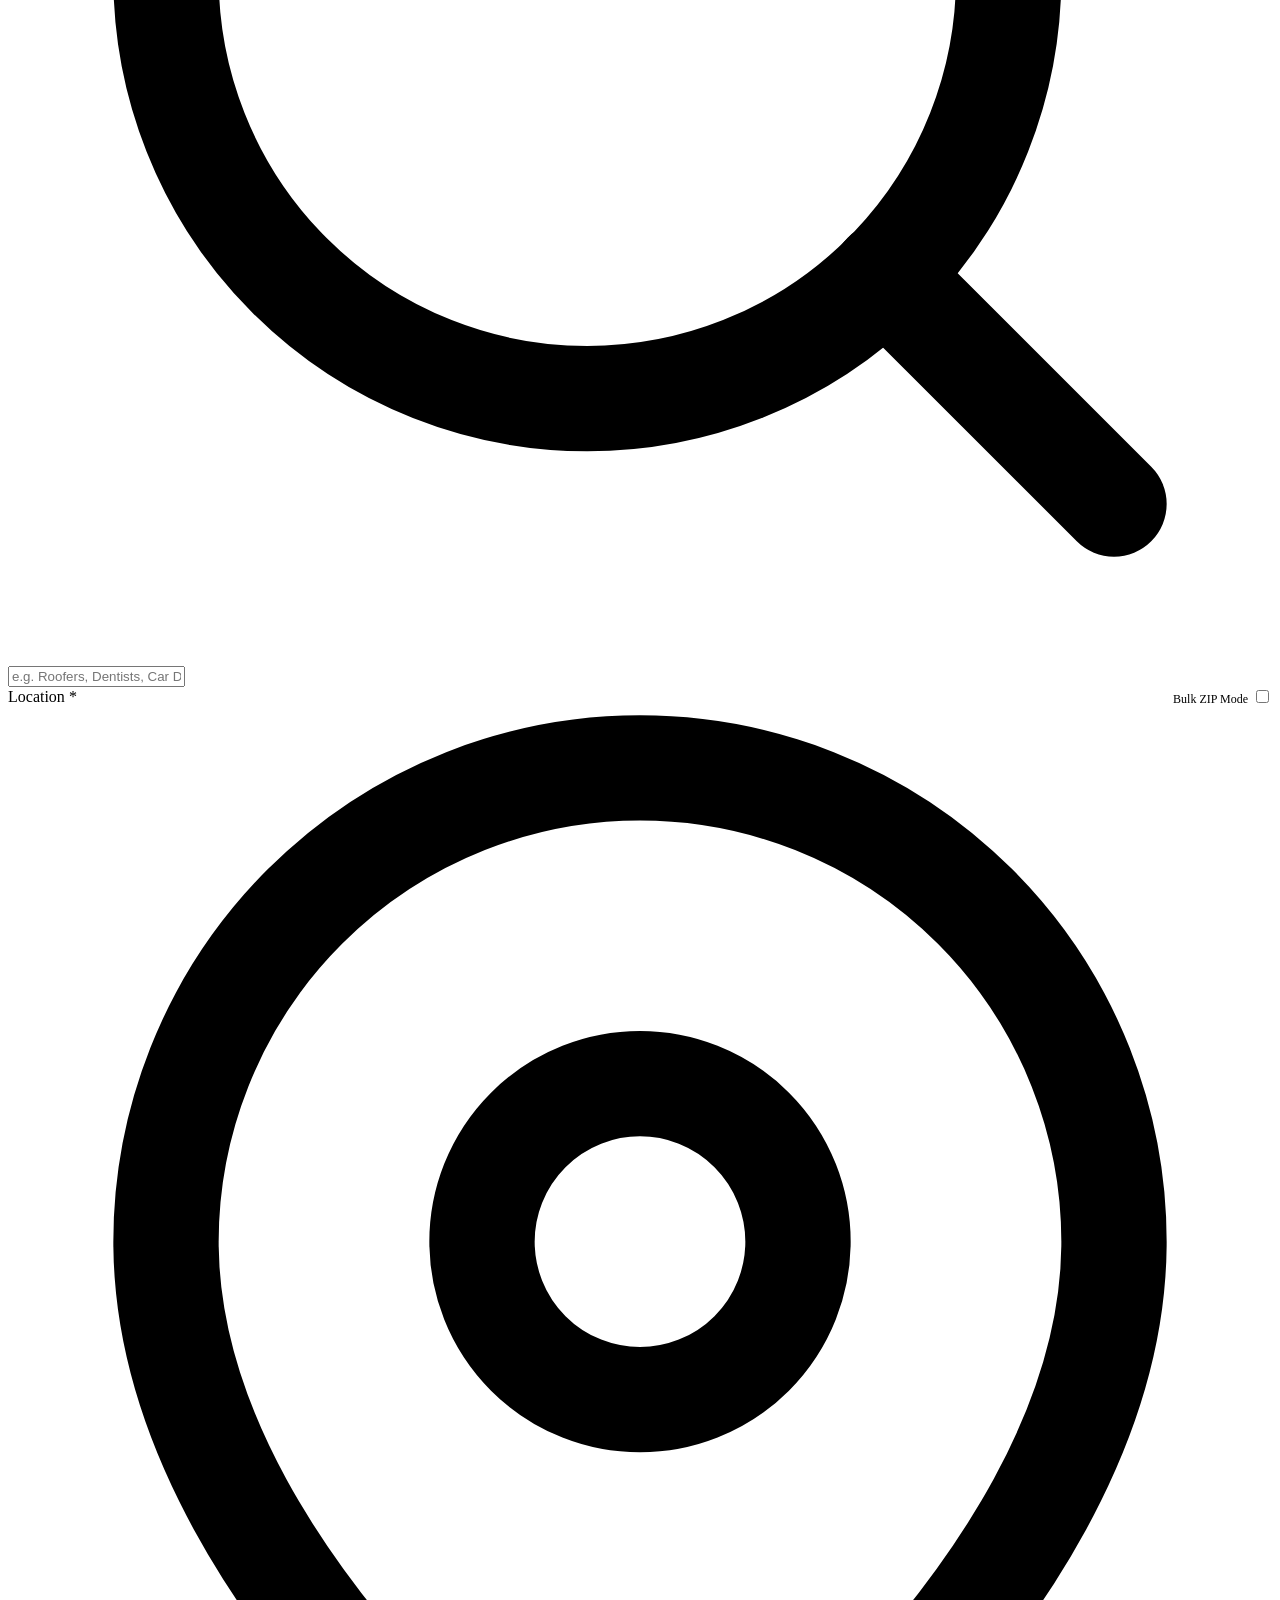
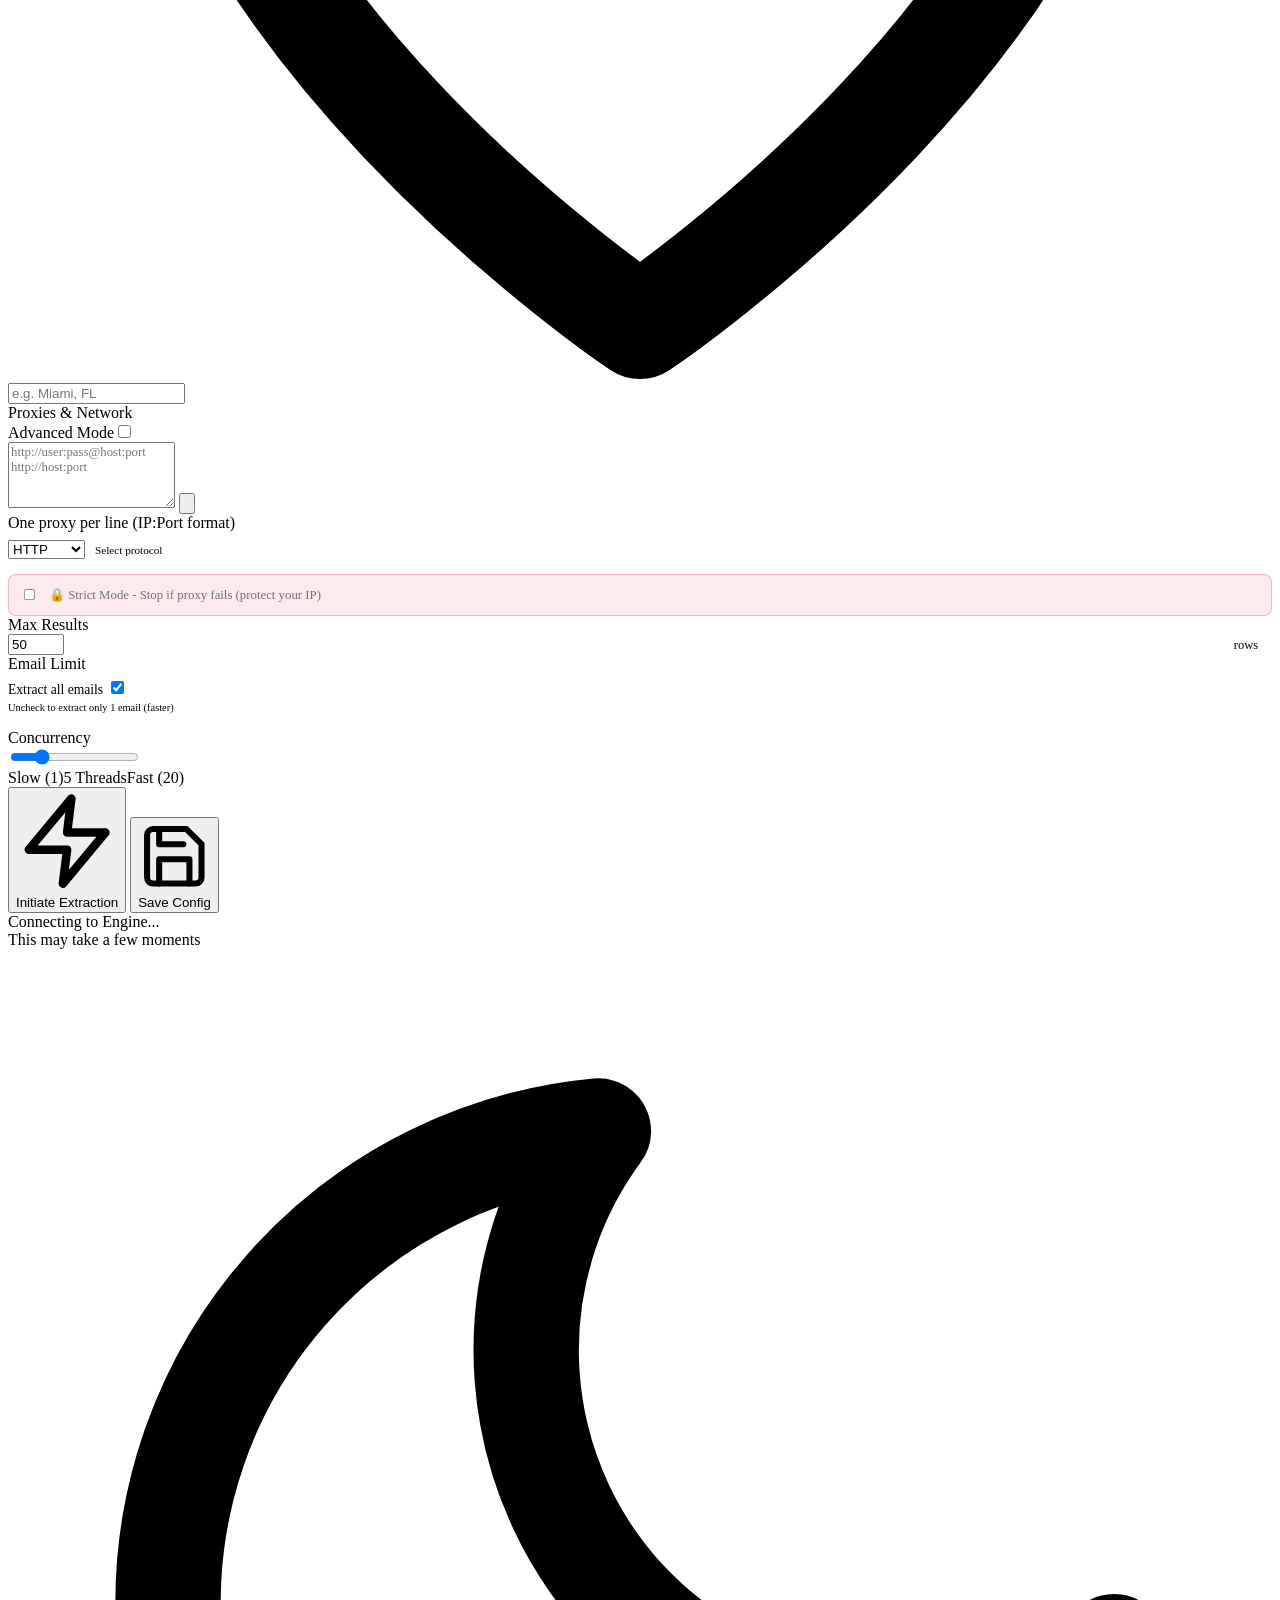
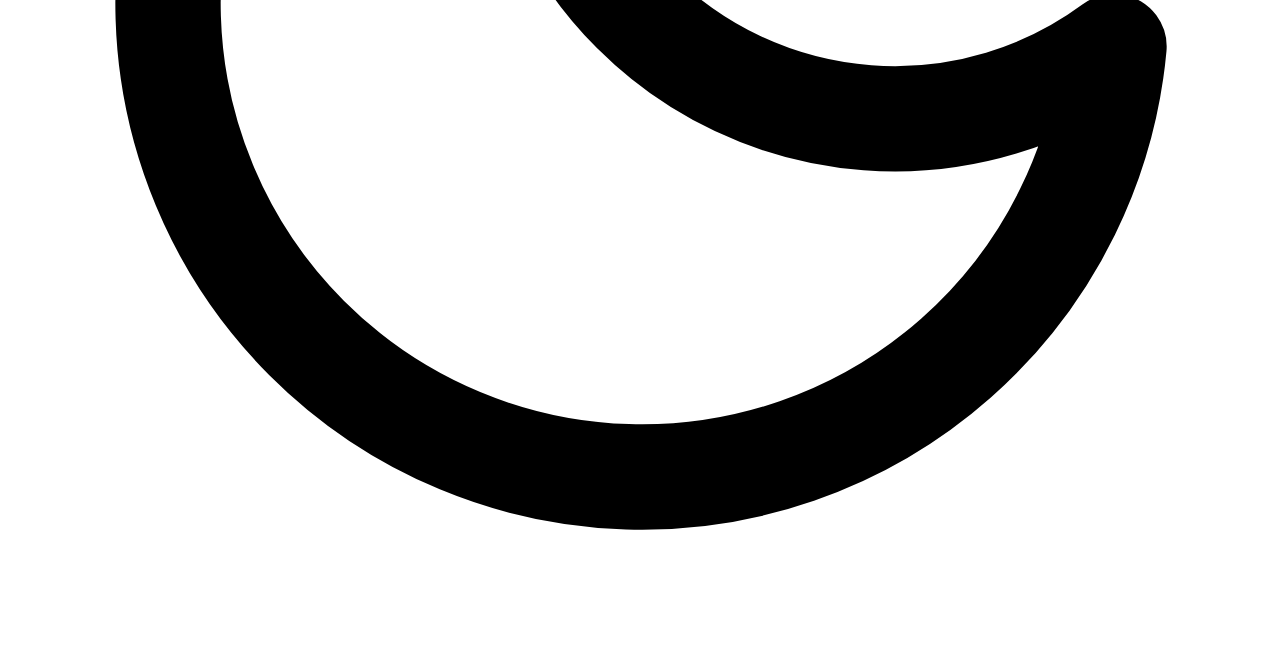
==== commit 290e3e49: "Fix: Move strict mode outside Advanced toggle + style dropdown" ====
--- a/turbo/static/index.html
+++ b/turbo/static/index.html
@@ -150,10 +150,11 @@
                                     </div>
                                     <div class="proxy-content" id="proxy-content">
                                         <div class="proxy-input-group">
-                                            <input type="text" class="form-input" id="proxies" name="proxies"
-                                                placeholder="e.g. http://user:pass@host:port">
+                                            <textarea class="form-input" id="proxies" name="proxies"
+                                                placeholder="http://user:pass@host:port&#10;http://host:port"
+                                                style="height:auto; min-height:60px; resize:vertical; font-family:var(--font-mono); font-size:0.8rem;"></textarea>
                                             <button type="button" class="btn-verify" id="verify-proxy-btn"
-                                                title="Verification Proxy">
+                                                title="Verify Proxy">
                                                 <svg viewBox="0 0 24 24" fill="none" stroke="currentColor"
                                                     stroke-width="2.5" stroke-linecap="round" stroke-linejoin="round"
                                                     class="icon-idle">
@@ -162,15 +163,25 @@
                                                 <div class="verify-spinner"></div>
                                             </button>
                                         </div>
-                                        <div class="form-hint" id="proxy-hint">One proxy per line (HTTP/SOCKS5)</div>
-                                        <div class="strict-mode-toggle" style="margin-top: 10px; display: flex; align-items: center; gap: 10px;">
-                                            <label class="switch" style="transform: scale(0.85);">
-                                                <input type="checkbox" id="strict-mode-extraction">
-                                                <span class="slider" style="background: #dc3545;"></span>
-                                            </label>
-                                            <span style="font-size: 0.8rem; color: #dc3545; font-weight: 500;">🔒 Strict Mode - Stop if proxy fails (protect your IP)</span>
-                                        </div>
-                                    </div>
+                                        <div class="form-hint" id="proxy-hint">One proxy per line (IP:Port format)</div>
+                                        <div style="display: flex; gap: 10px; margin-top: 8px; align-items: center;">
+                                            <select id="proxy-type-extraction" class="form-input proxy-select">
+                                                <option value="http://">HTTP</option>
+                                                <option value="https://">HTTPS</option>
+                                                <option value="socks4://">SOCKS4</option>
+                                                <option value="socks5://">SOCKS5</option>
+                                            </select>
+                                            <span style="font-size: 0.7rem; color: var(--text-muted);">Select protocol</span>
+                                        </div>
+                                    </div>
+                                </div>
+                                <!-- Strict Mode - Always visible, outside Advanced toggle -->
+                                <div class="strict-mode-toggle" style="margin-top: 15px; display: flex; align-items: center; gap: 10px; padding: 10px; background: rgba(220, 53, 69, 0.1); border-radius: 8px; border: 1px solid rgba(220, 53, 69, 0.3);">
+                                    <label class="switch" style="transform: scale(0.85);">
+                                        <input type="checkbox" id="strict-mode-extraction">
+                                        <span class="slider"></span>
+                                    </label>
+                                    <span id="strict-mode-extraction-label" style="font-size: 0.8rem; color: #6c757d; font-weight: 500;">🔒 Strict Mode - Stop if proxy fails (protect your IP)</span>
                                 </div>
                                 <div class="form-row">
                                     <div class="form-group-inline"><label>Max Results</label>
@@ -447,12 +458,21 @@
                                 <span id="enricher-proxy-status"
                                     style="font-size: 0.75rem; color: var(--text-muted);"></span>
                             </div>
-                            <div class="strict-mode-toggle" style="margin-top: 10px; display: flex; align-items: center; gap: 10px;">
+                            <div style="display: flex; gap: 10px; margin-top: 8px; align-items: center;">
+                                <select id="proxy-type-enrich" class="form-input proxy-select">
+                                    <option value="http://">HTTP</option>
+                                    <option value="https://">HTTPS</option>
+                                    <option value="socks4://">SOCKS4</option>
+                                    <option value="socks5://">SOCKS5</option>
+                                </select>
+                                <span style="font-size: 0.7rem; color: var(--text-muted);">Select protocol</span>
+                            </div>
+                            <div class="strict-mode-toggle" style="margin-top: 15px; display: flex; align-items: center; gap: 10px; padding: 10px; background: rgba(220, 53, 69, 0.1); border-radius: 8px; border: 1px solid rgba(220, 53, 69, 0.3);">
                                 <label class="switch" style="transform: scale(0.85);">
                                     <input type="checkbox" id="strict-mode-enrich">
-                                    <span class="slider" style="background: #dc3545;"></span>
+                                    <span class="slider"></span>
                                 </label>
-                                <span style="font-size: 0.8rem; color: #dc3545; font-weight: 500;">🔒 Strict Mode - Stop if proxy fails (protect your IP)</span>
+                                <span id="strict-mode-enrich-label" style="font-size: 0.8rem; color: #6c757d; font-weight: 500;">🔒 Strict Mode - Stop if proxy fails (protect your IP)</span>
                             </div>
                         </div>
 
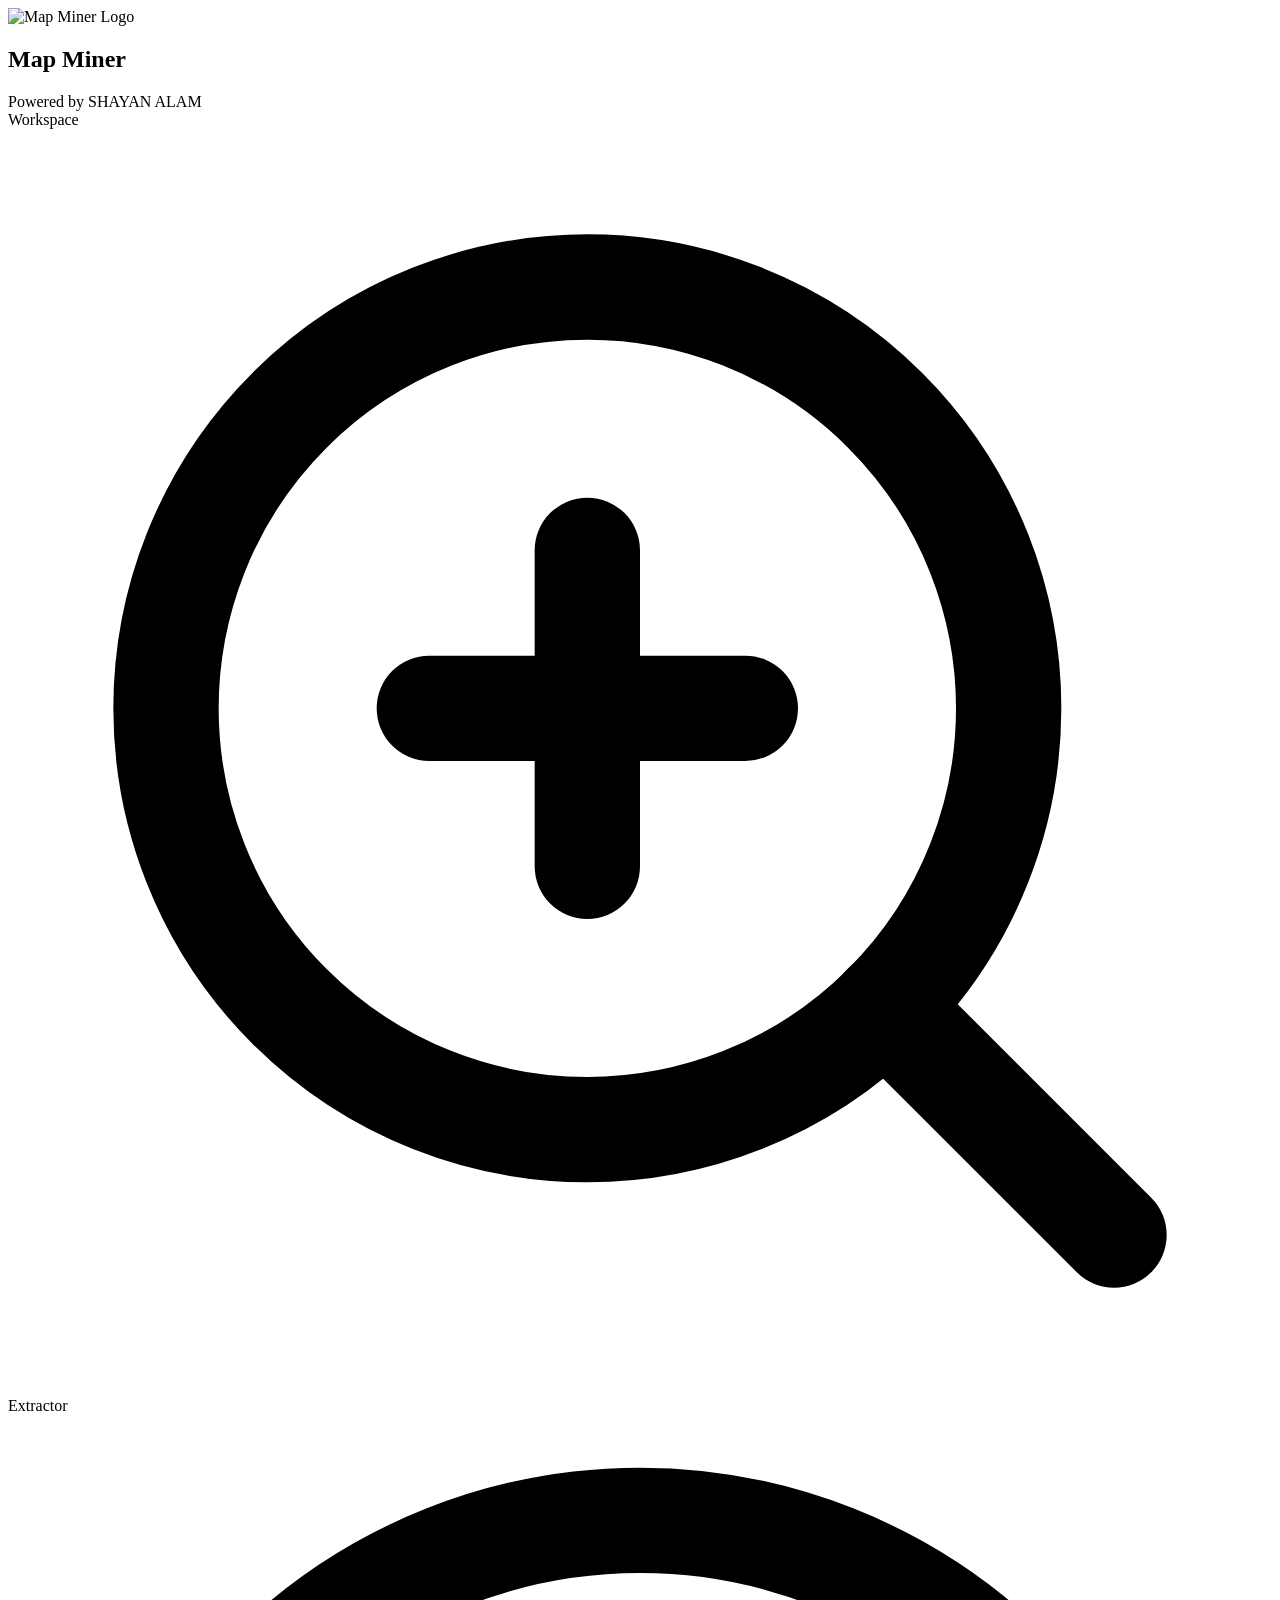
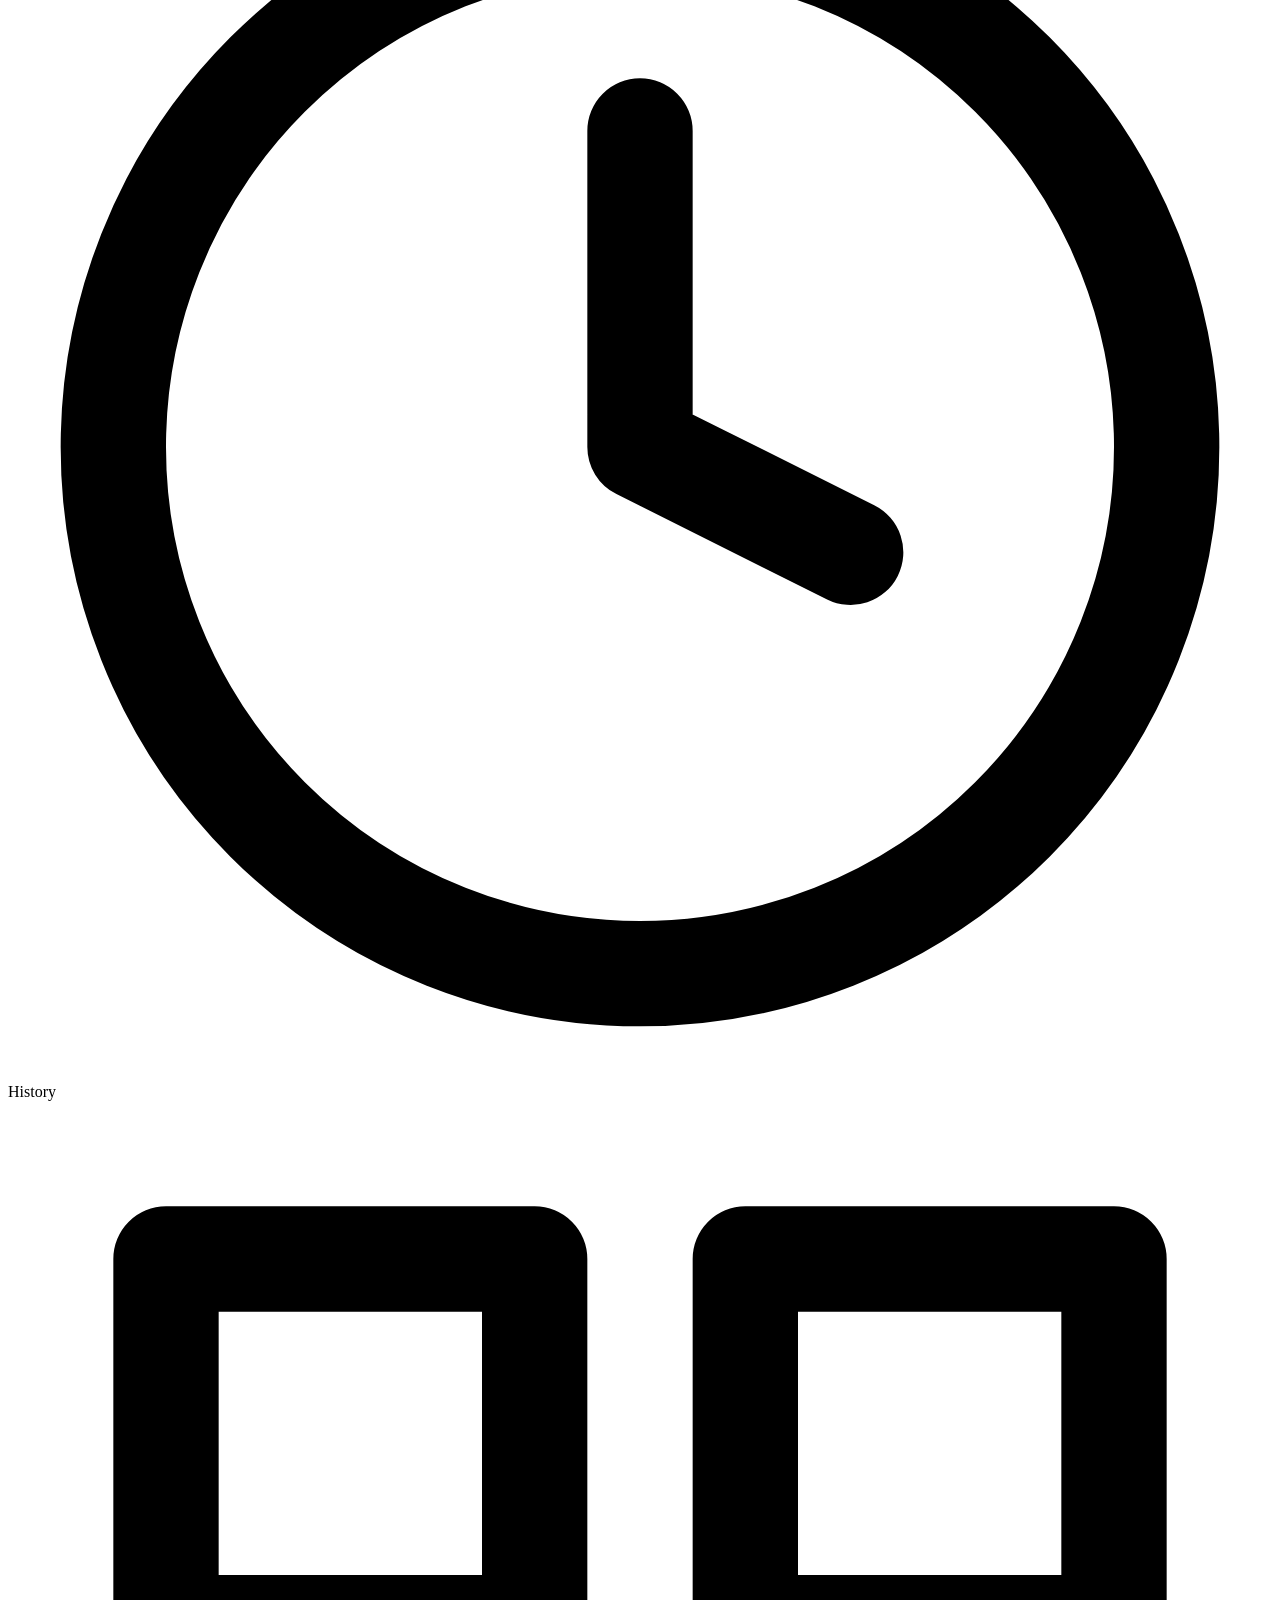
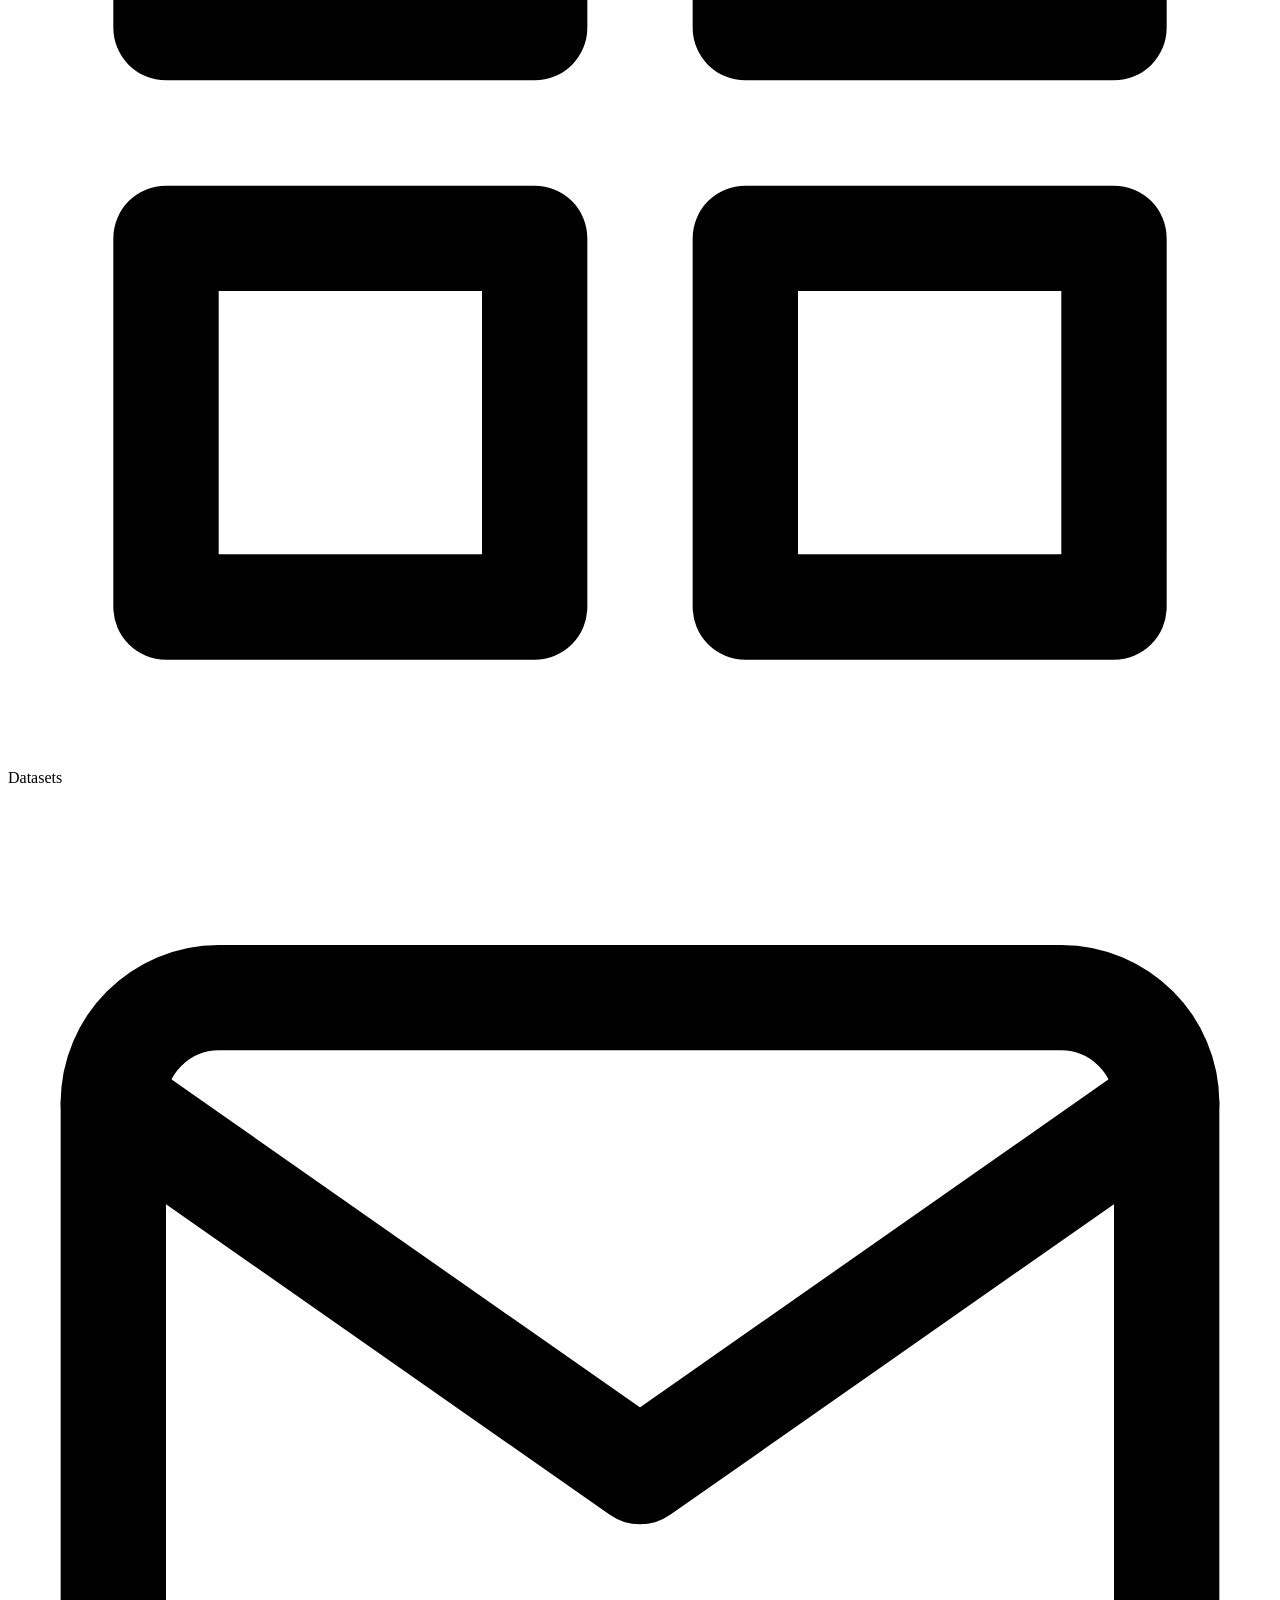
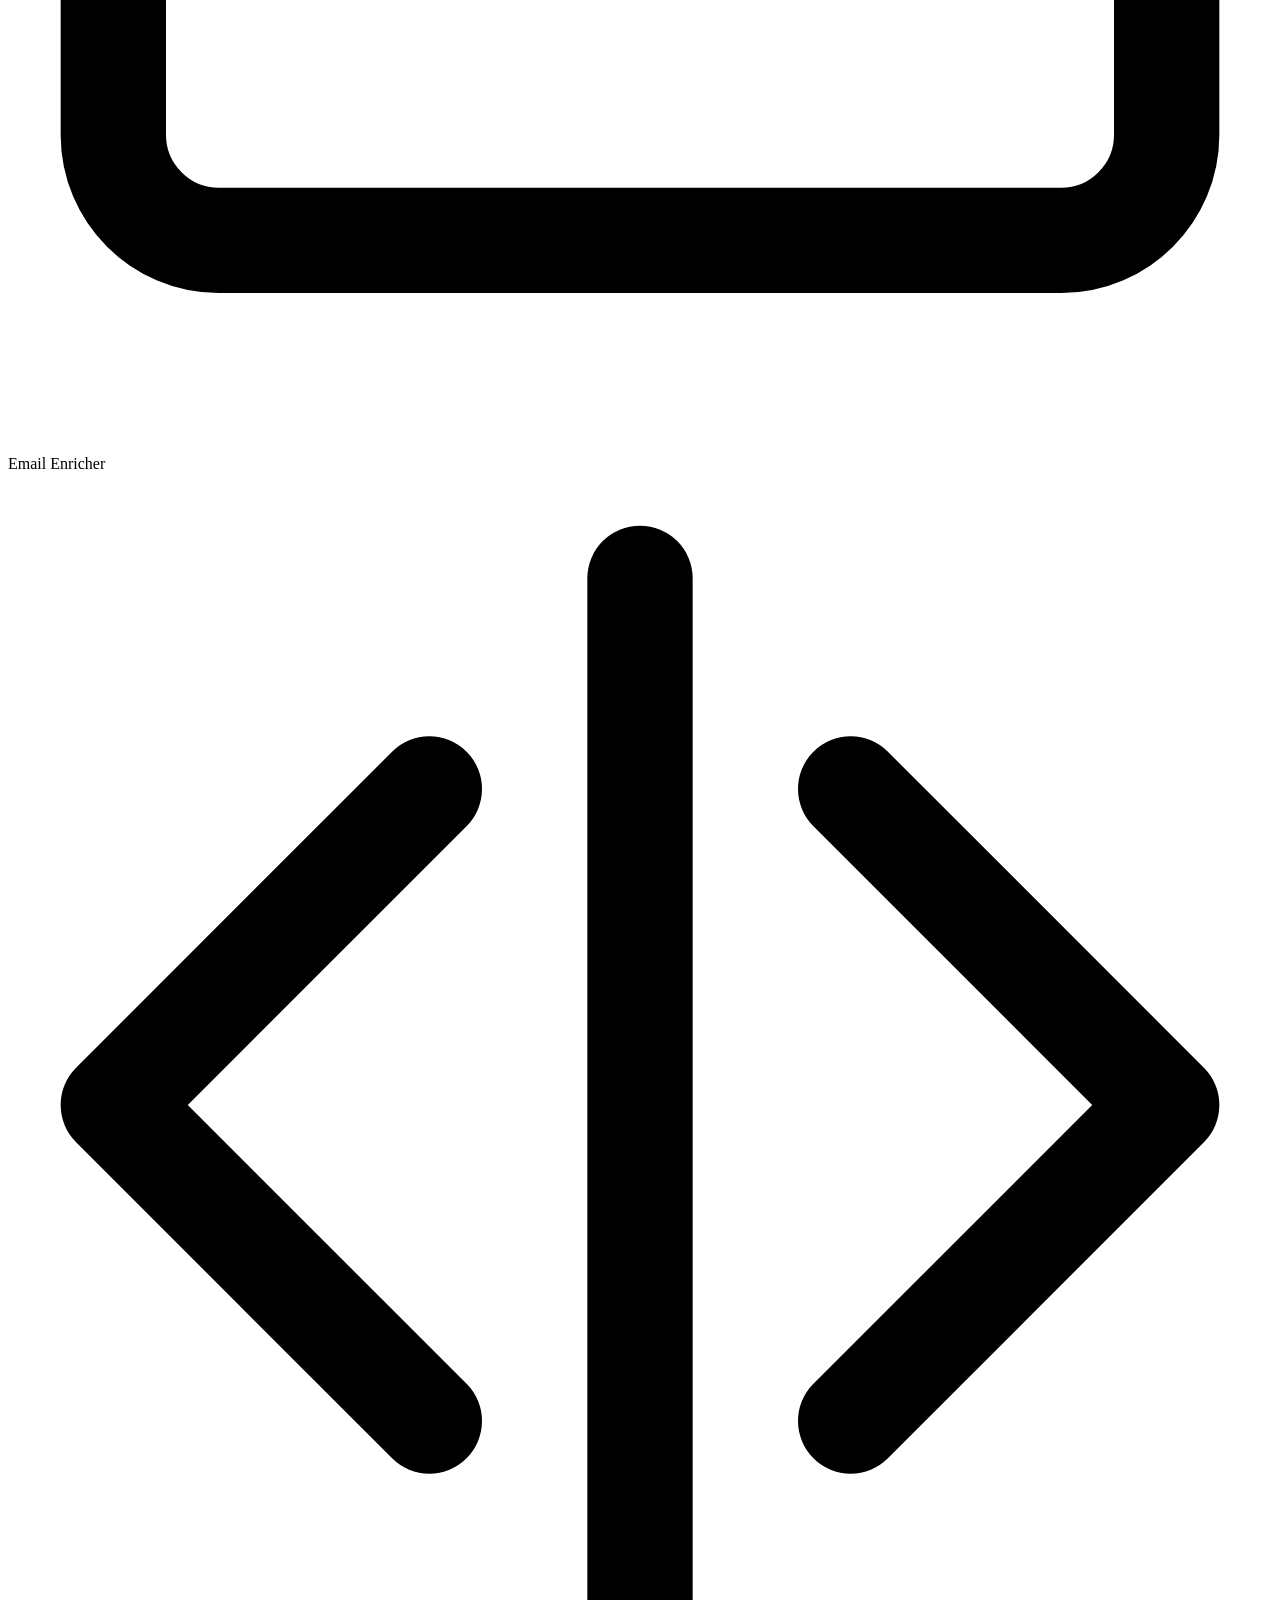
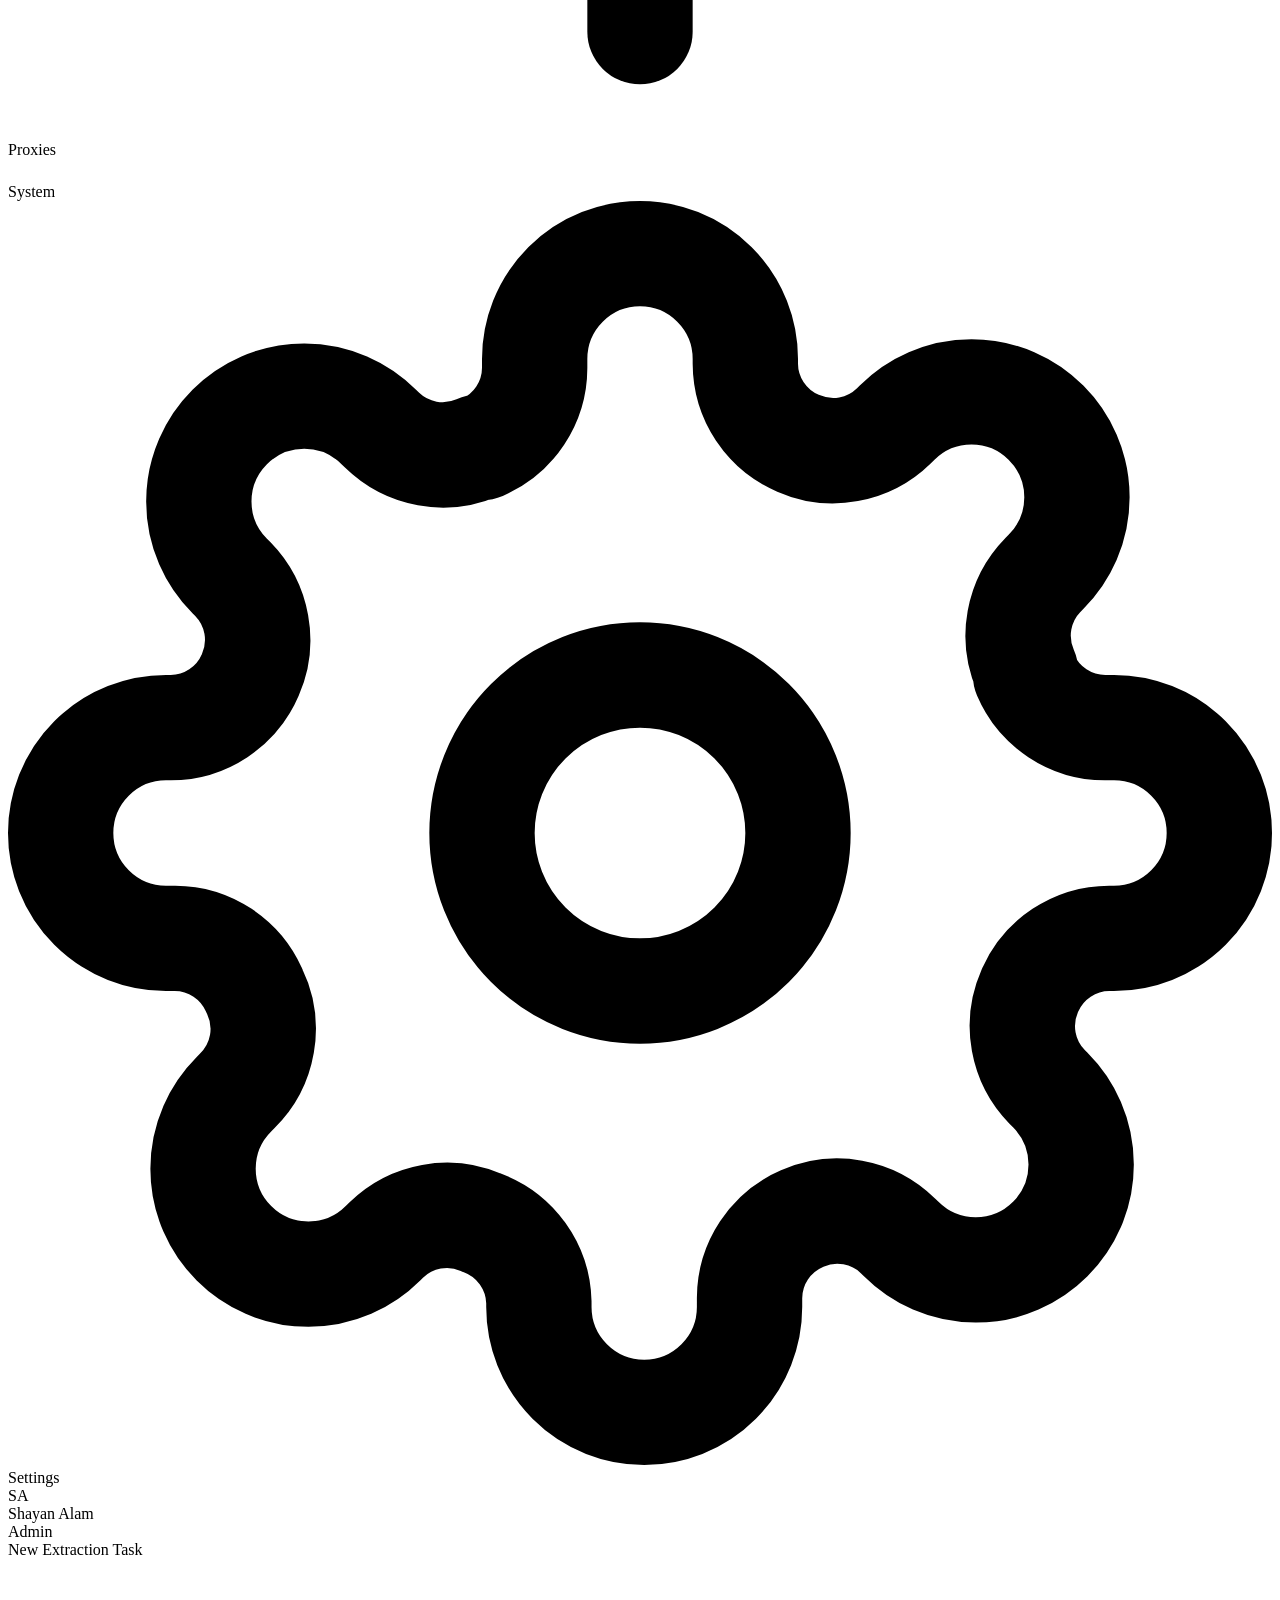
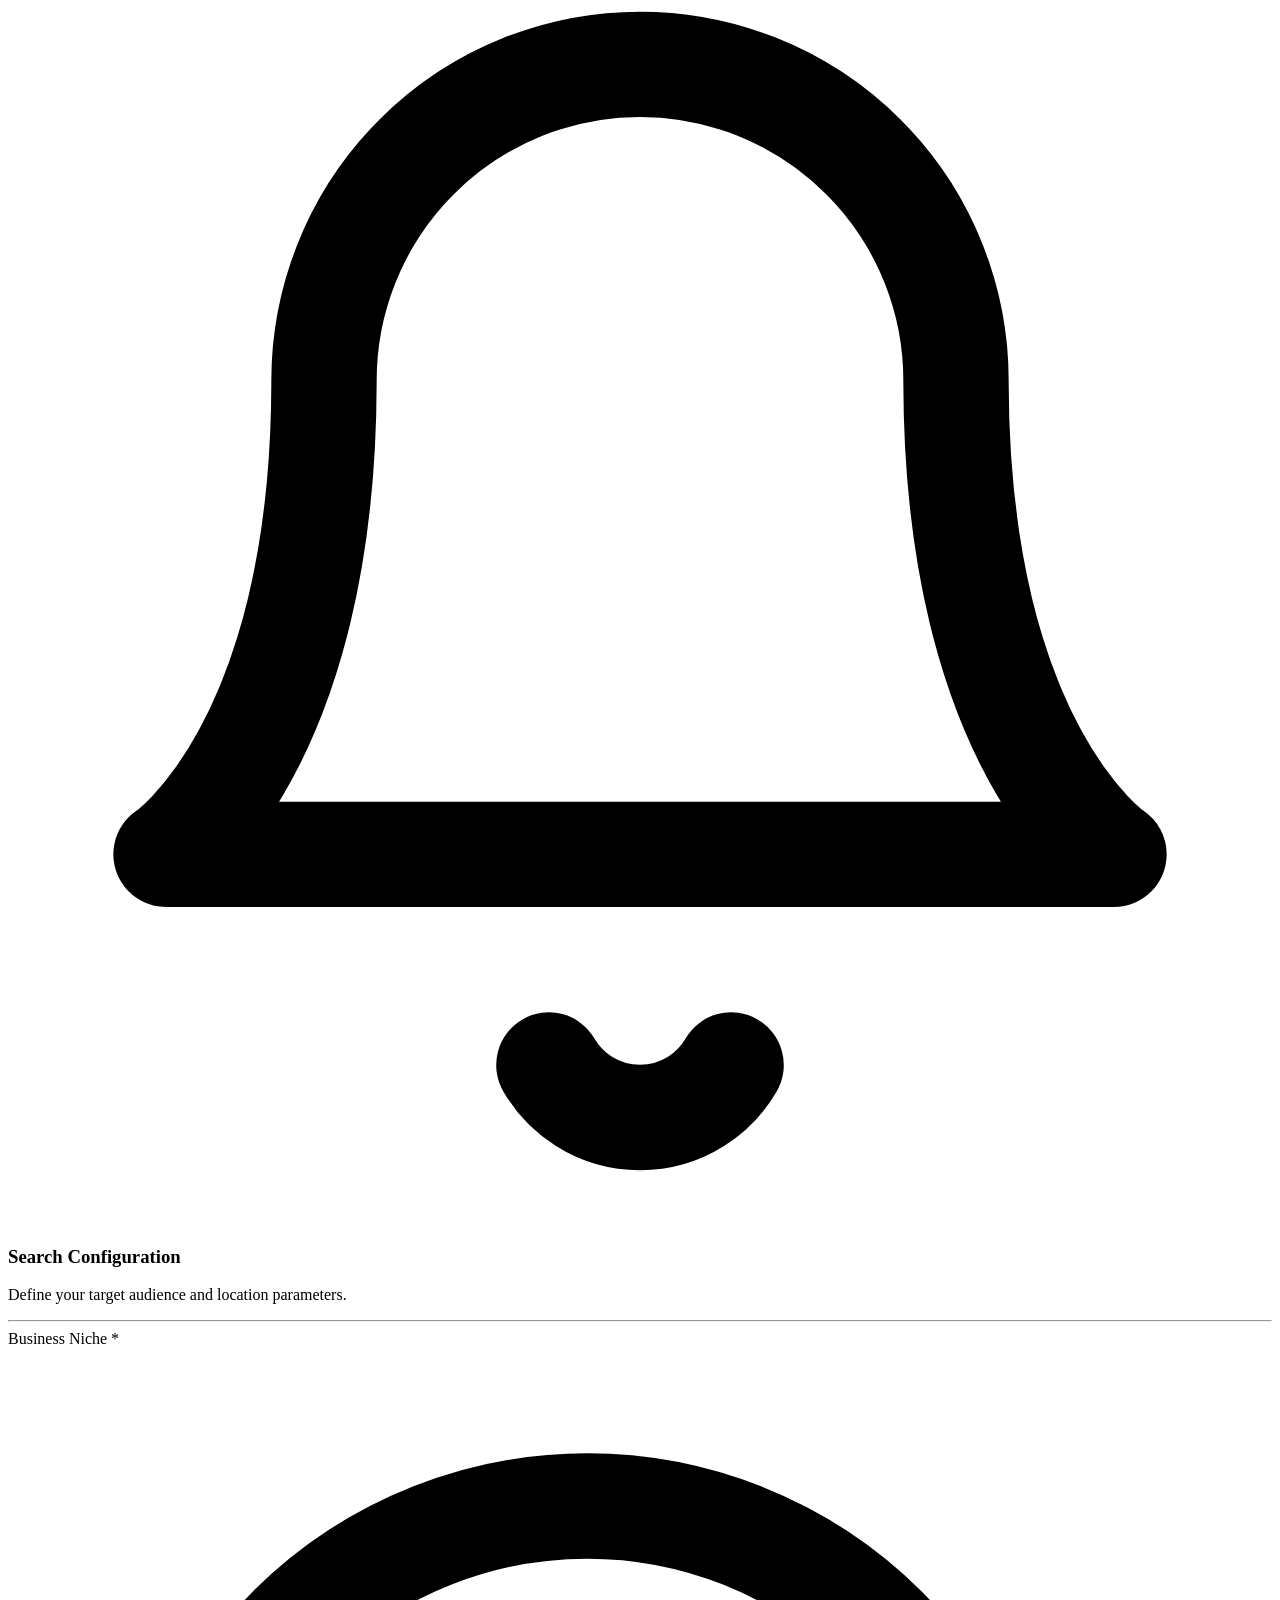
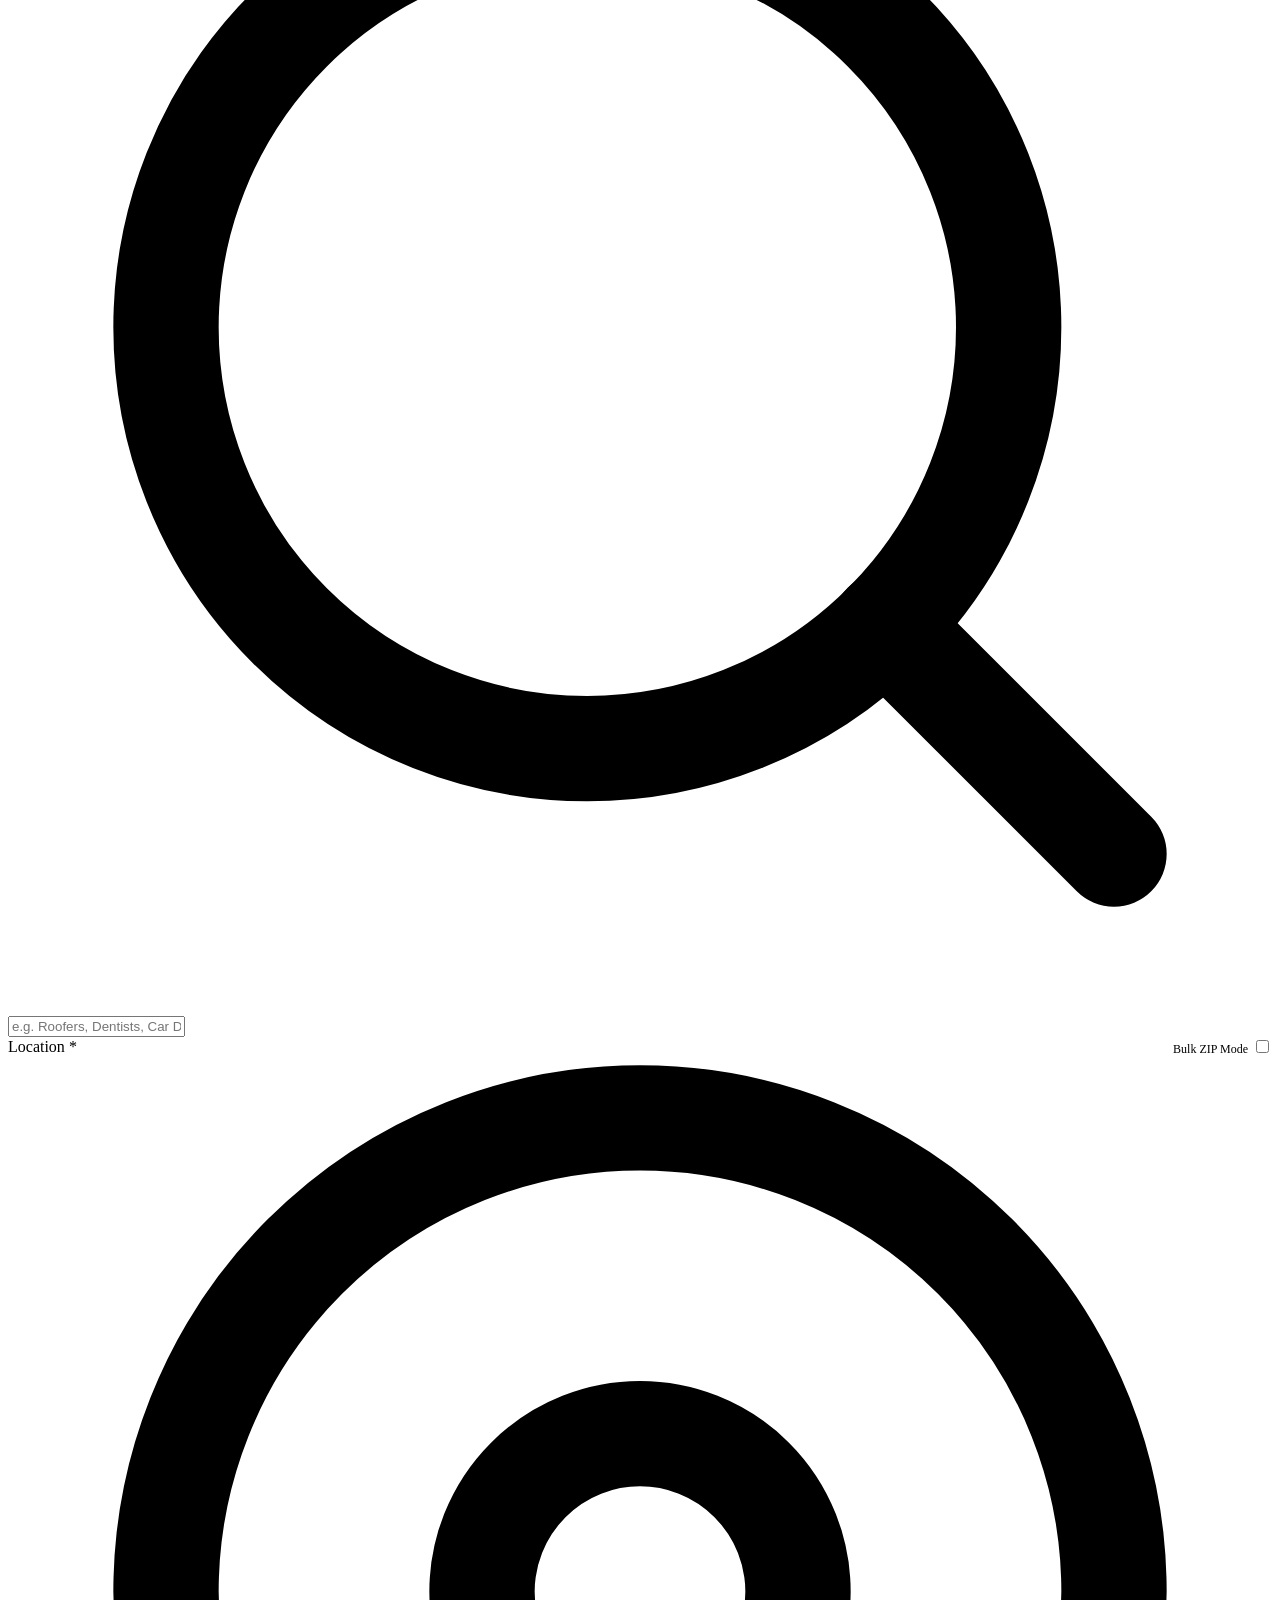
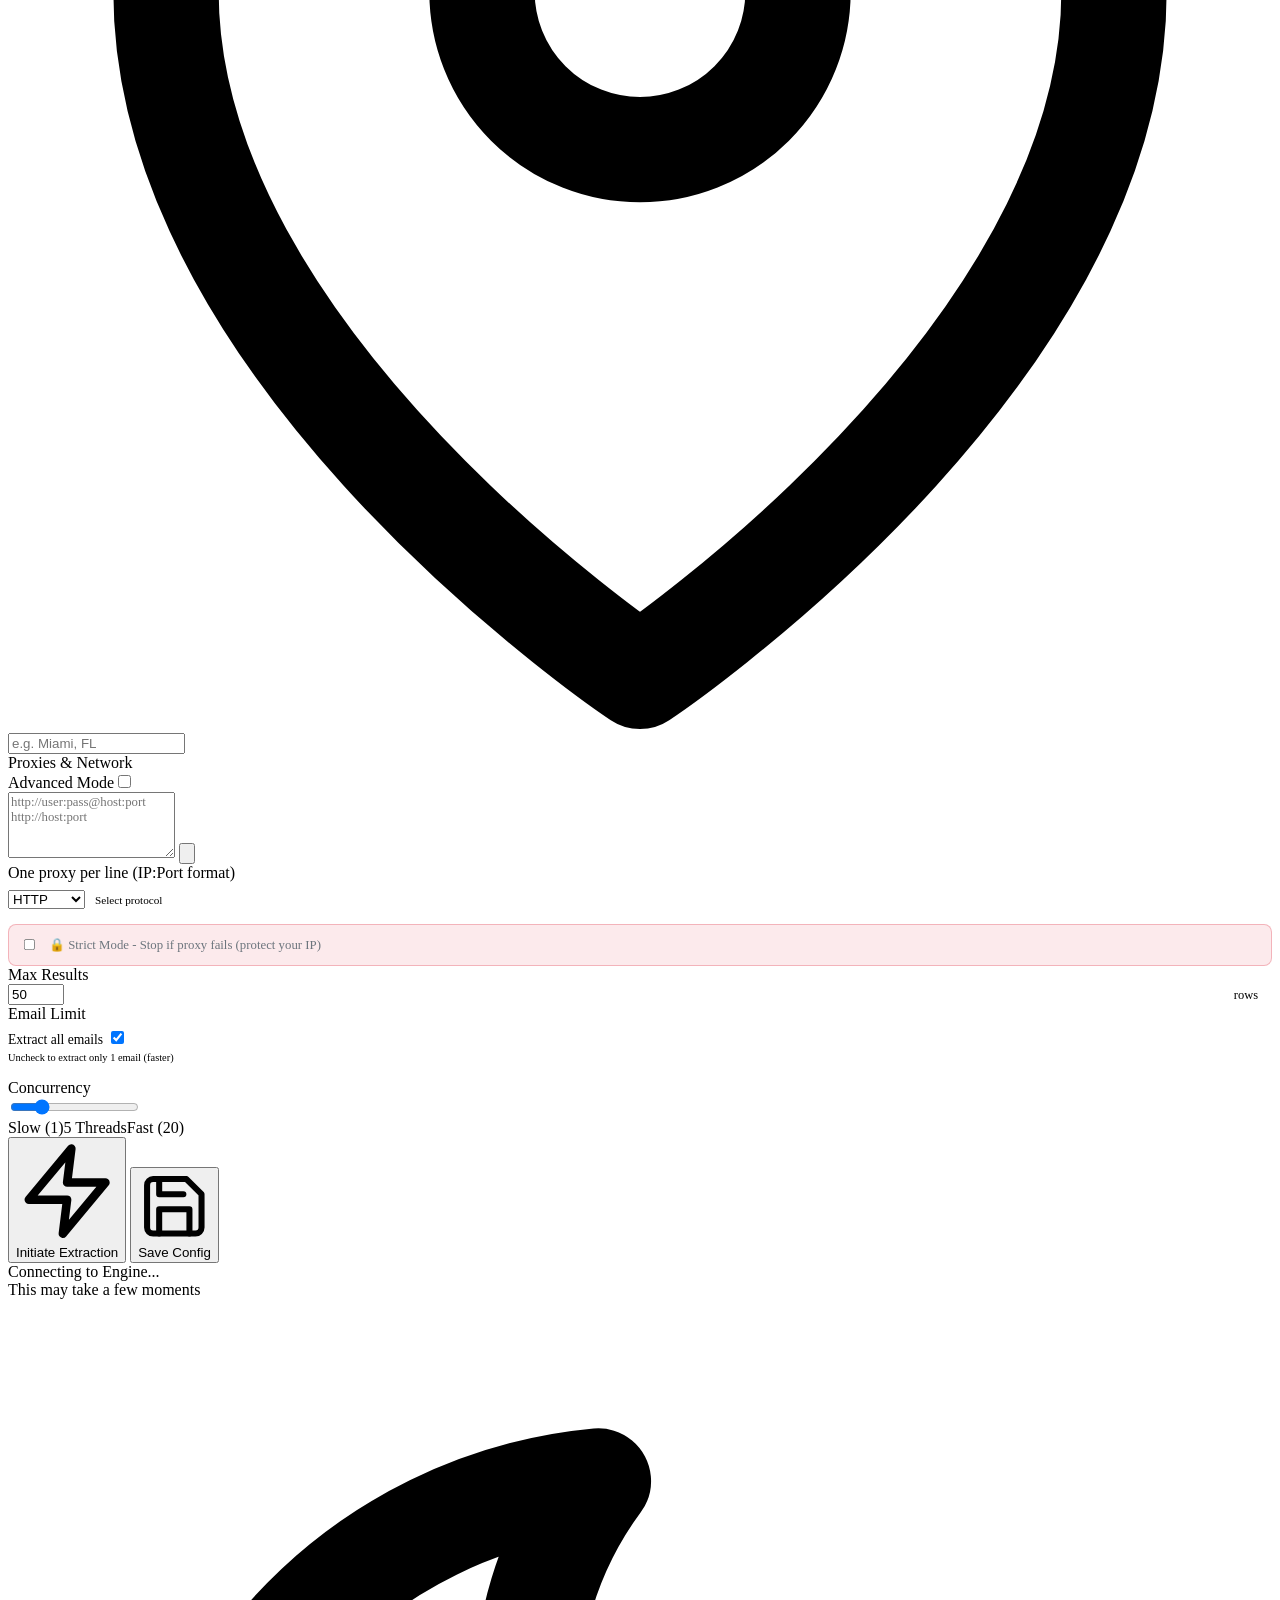
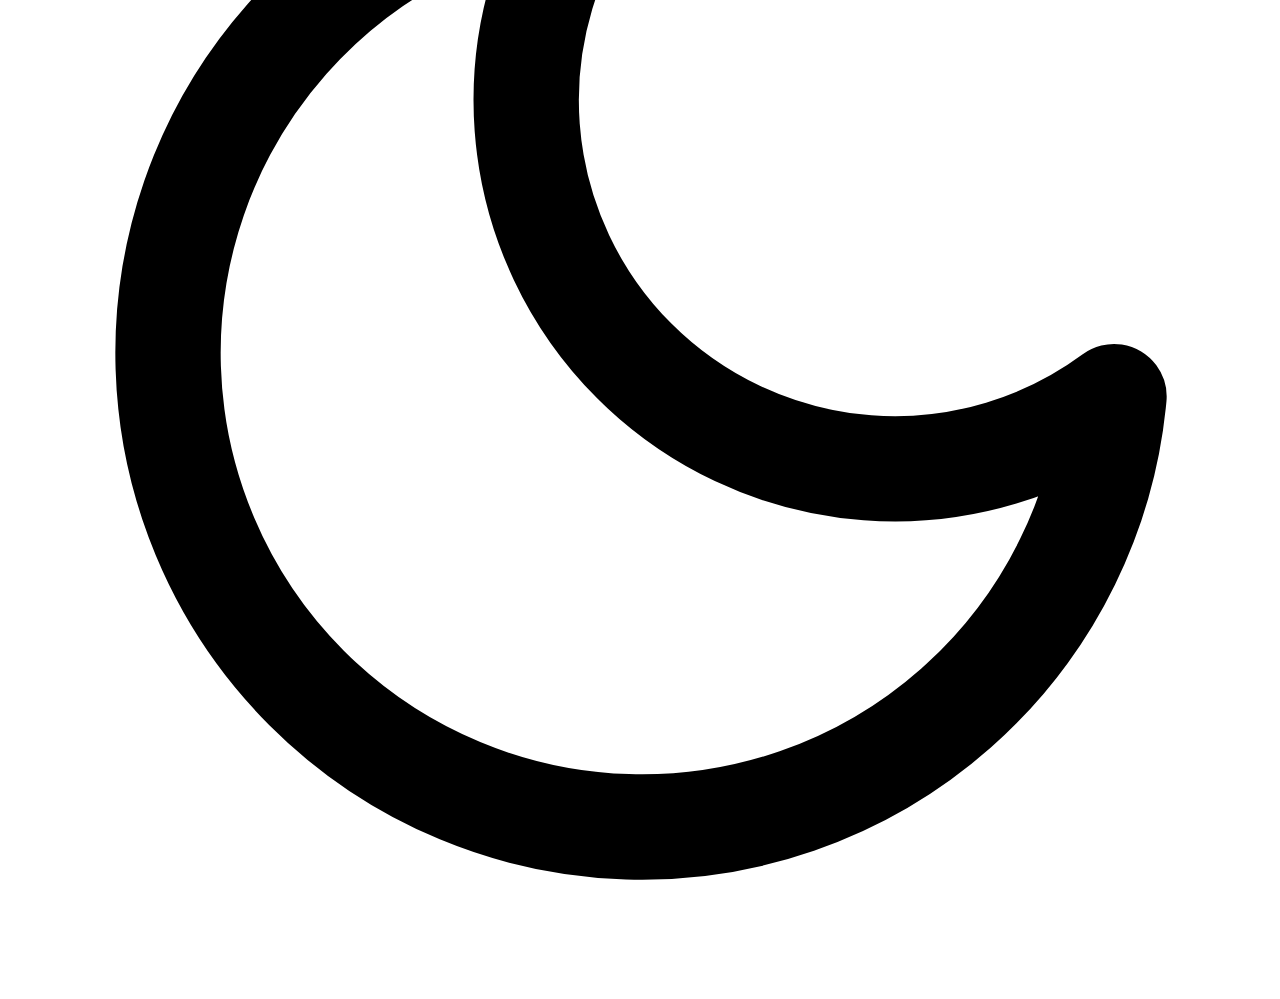
==== commit 5639ee7c: "Add custom user logo to dashboard and PWA" ====
--- a/turbo/static/index.html
+++ b/turbo/static/index.html
@@ -9,18 +9,26 @@
     <link rel="preconnect" href="https://fonts.gstatic.com" crossorigin>
     <link href="https://fonts.googleapis.com/css2?family=Inter:wght@300;400;500;600;700;800;900&display=swap"
         rel="stylesheet">
-    <link rel="stylesheet" href="/static/style.css">
+    <link rel="stylesheet" href="/static/style.css?v=1.3">
+    <link rel="manifest" href="/static/manifest.json">
+    <script>
+        if ('serviceWorker' in navigator) {
+            window.addEventListener('load', () => {
+                navigator.serviceWorker.register('/static/sw.js')
+                    .then(reg => console.log('Service Worker registered'))
+                    .catch(err => console.log('Service Worker registration failed', err));
+            });
+        }
+    </script>
 </head>
 
 <body class="dark">
     <!-- SIDEBAR -->
     <aside class="sidebar">
         <div class="sidebar-brand">
-            <div class="brand-icon"><svg viewBox="0 0 24 24" fill="none">
-                    <path
-                        d="M12 2C8.13 2 5 5.13 5 9c0 5.25 7 13 7 13s7-7.75 7-13c0-3.87-3.13-7-7-7zm0 9.5c-1.38 0-2.5-1.12-2.5-2.5S10.62 6.5 12 6.5s2.5 1.12 2.5 2.5S13.38 11.5 12 11.5z"
-                        fill="white" />
-                </svg></div>
+            <div class="brand-icon">
+                <img src="/static/custom_logo.png" alt="Map Miner Logo" style="width: 100%; height: 100%; object-fit: contain;">
+            </div>
             <h2>Map Miner</h2>
             <div class="powered-by">Powered by SHAYAN ALAM</div>
         </div>
@@ -253,19 +261,23 @@
 
                         <!-- Results Summary -->
                         <div id="results-summary" style="display:none; margin: 1.5rem 0;">
-                            <div class="refine-result-card"
+                            <div class="refine-result-card stats-card-2x2"
                                 style="box-shadow: none; border: 1px solid var(--border); background: var(--bg-body);">
                                 <div class="refine-stat">
-                                    <span class="stat-label">Total Found</span>
+                                    <span class="stat-label">Total Leads</span>
                                     <span class="stat-value" id="stats-total">-</span>
                                 </div>
                                 <div class="refine-stat">
-                                    <span class="stat-label">Duplicates</span>
-                                    <span class="stat-value text-red" id="stats-duplicates">-</span>
-                                </div>
-                                <div class="refine-stat">
-                                    <span class="stat-label">Unique Leads</span>
-                                    <span class="stat-value text-green" id="stats-unique">-</span>
+                                    <span class="stat-label">With Email</span>
+                                    <span class="stat-value text-green" id="stats-with-email">-</span>
+                                </div>
+                                <div class="refine-stat">
+                                    <span class="stat-label">No Email</span>
+                                    <span class="stat-value text-red" id="stats-no-email">-</span>
+                                </div>
+                                <div class="refine-stat">
+                                    <span class="stat-label">Duplicated</span>
+                                    <span class="stat-value" style="color: #f59e0b" id="stats-duplicates">-</span>
                                 </div>
                             </div>
                         </div>
@@ -406,6 +418,11 @@
                             <input type="file" id="enricher-file-input" accept=".csv" style="display:none">
                         </div>
 
+                        <div class="selected-file-display" id="enricher-file-display" style="display:none; text-align:center; padding: 10px; background: rgba(16, 185, 129, 0.1); border: 1px solid rgba(16, 185, 129, 0.3); border-radius: 8px; margin-top: 15px;">
+                            <span style="font-size: 0.85rem; color: var(--text-primary);"><svg viewBox="0 0 24 24" fill="none" stroke="var(--accent-green)" stroke-width="2" width="16" height="16" style="vertical-align:text-bottom; margin-right:6px;"><path d="M14 2H6a2 2 0 0 0-2 2v16a2 2 0 0 0 2 2h12a2 2 0 0 0 2-2V8z"></path><polyline points="14 2 14 8 20 8"></polyline><line x1="16" y1="13" x2="8" y2="13"></line><line x1="16" y1="17" x2="8" y2="17"></line><polyline points="10 9 9 9 8 9"></polyline></svg><strong id="enricher-file-name"></strong> selected</span>
+                            <button type="button" id="enricher-file-remove" style="background:none; border:none; color:var(--text-muted); cursor:pointer; margin-left: 10px; font-size: 0.85rem;">✕ Remove</button>
+                        </div>
+
                         <!-- Concurrency and Limit -->
                         <div class="form-row" style="margin-top: 1.25rem;">
                             <div class="form-group-inline" style="flex:1">
@@ -474,6 +491,15 @@
                                 </label>
                                 <span id="strict-mode-enrich-label" style="font-size: 0.8rem; color: #6c757d; font-weight: 500;">🔒 Strict Mode - Stop if proxy fails (protect your IP)</span>
                             </div>
+                            
+                            <div class="form-actions" style="margin-top: 2rem;">
+                                <button type="button" class="btn btn-extract" id="enricher-start-btn" disabled style="opacity: 0.6;">
+                                    <svg viewBox="0 0 24 24" fill="none" stroke="currentColor" stroke-width="2" stroke-linecap="round" stroke-linejoin="round">
+                                        <polygon points="13 2 3 14 12 14 11 22 21 10 12 10 13 2" />
+                                    </svg>
+                                    Initiate Enrichment
+                                </button>
+                            </div>
                         </div>
 
                         <!-- Progress -->
@@ -490,7 +516,7 @@
 
                         <!-- Results -->
                         <div id="enricher-results" style="display:none; margin-top: 1.5rem;">
-                            <div class="refine-result-card">
+                            <div class="refine-result-card stats-card-2x2">
                                 <div class="refine-stat">
                                     <span class="stat-label">Total Leads</span>
                                     <span class="stat-value" id="enricher-total">-</span>
@@ -502,6 +528,10 @@
                                 <div class="refine-stat">
                                     <span class="stat-label">No Email</span>
                                     <span class="stat-value text-red" id="enricher-no-email">-</span>
+                                </div>
+                                <div class="refine-stat">
+                                    <span class="stat-label">Duplicated</span>
+                                    <span class="stat-value" style="color: #f59e0b" id="enricher-duplicates">-</span>
                                 </div>
                             </div>
                             <a href="#" class="btn btn-extract" id="enricher-download-btn"
@@ -546,7 +576,7 @@
         </svg></div>
 
     <!-- Serve static JS with cache buster -->
-    <script src="/static/app.js?v=1.1"></script>
+    <script src="/static/app.js?v=1.3"></script>
 </body>
 
 </html>
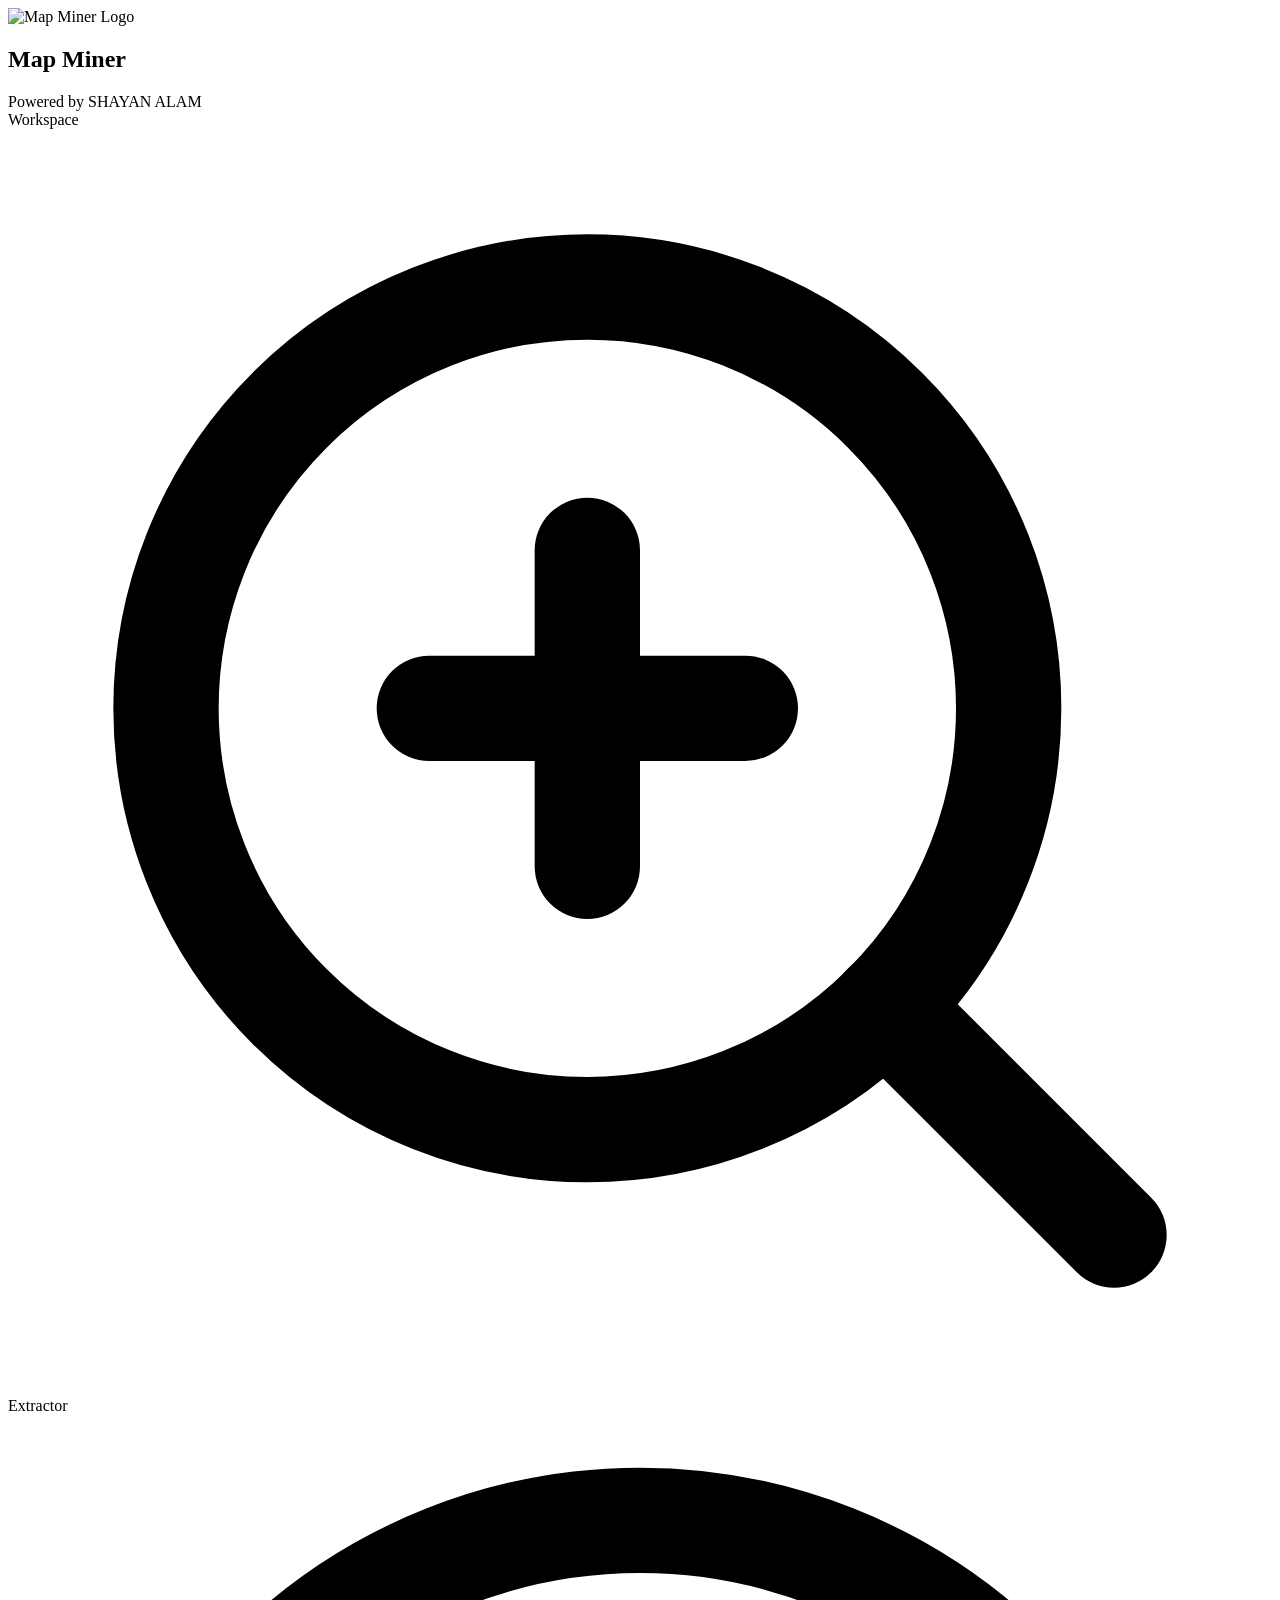
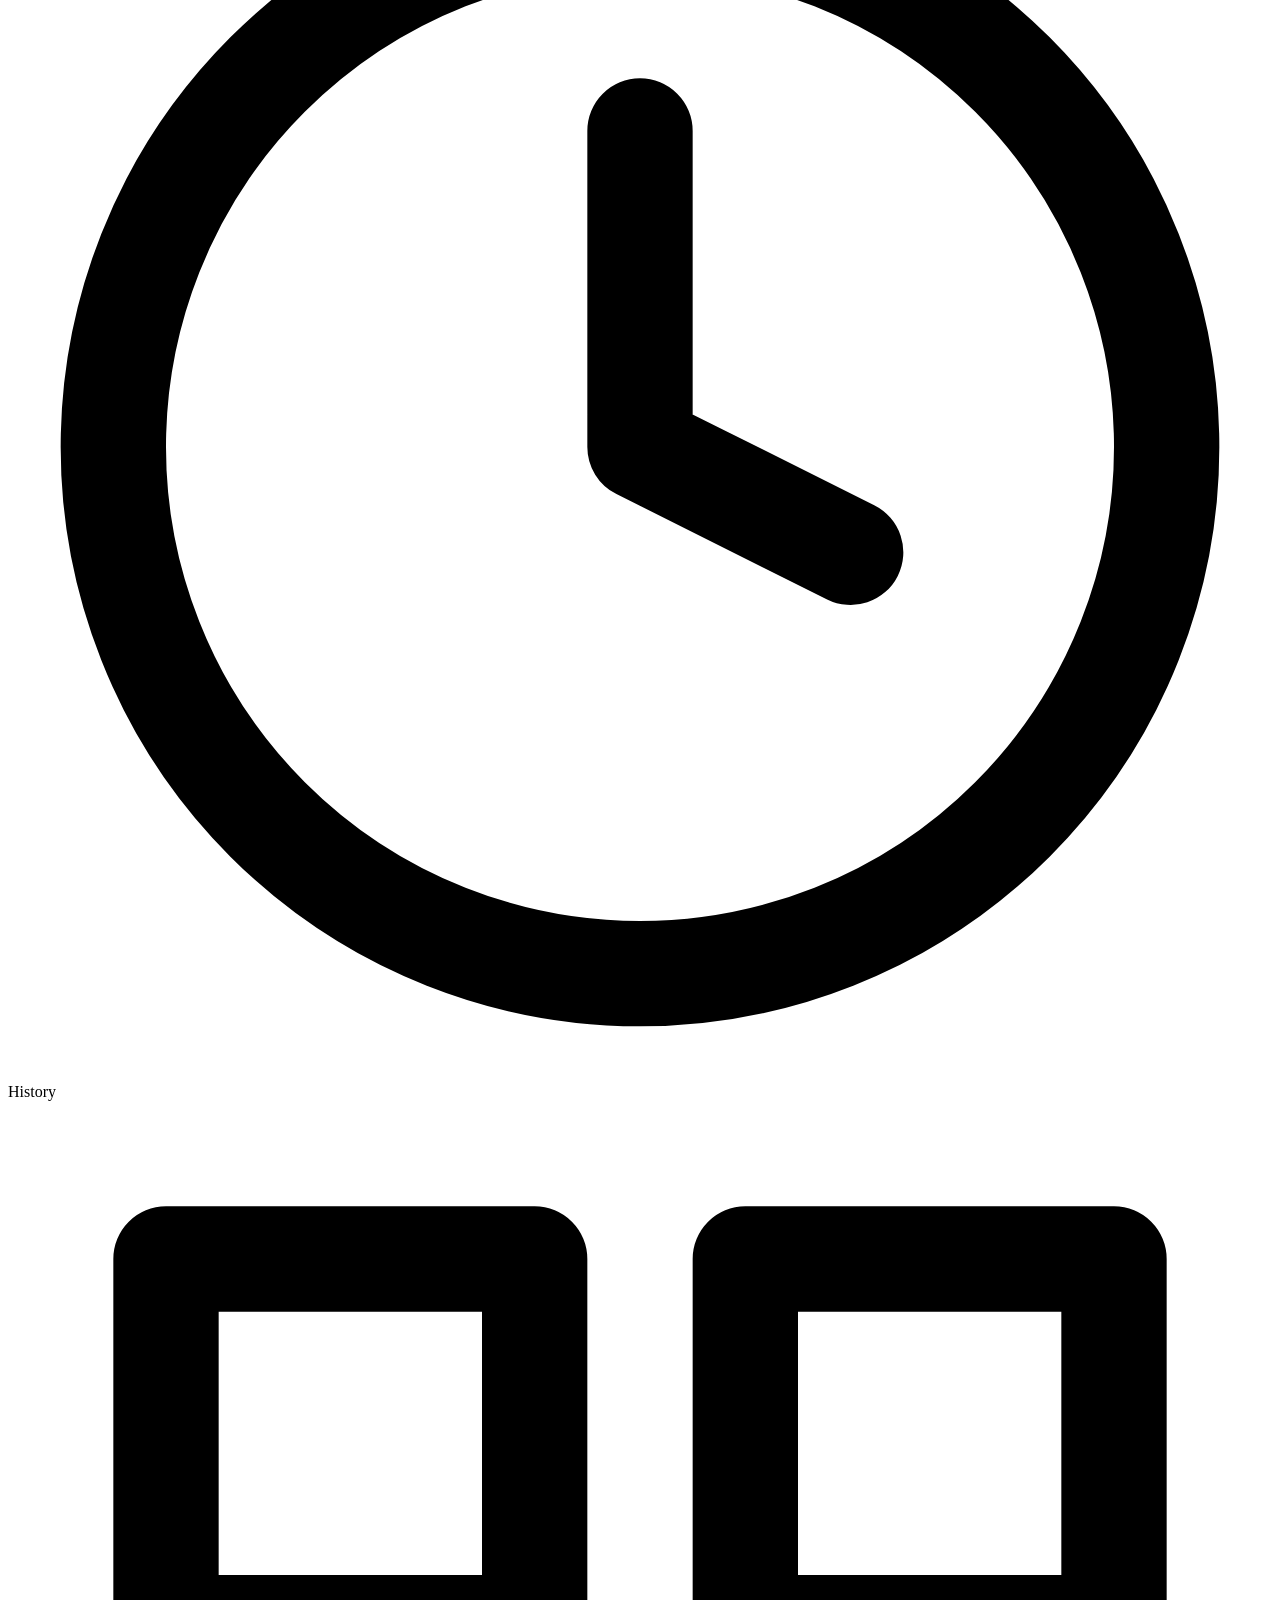
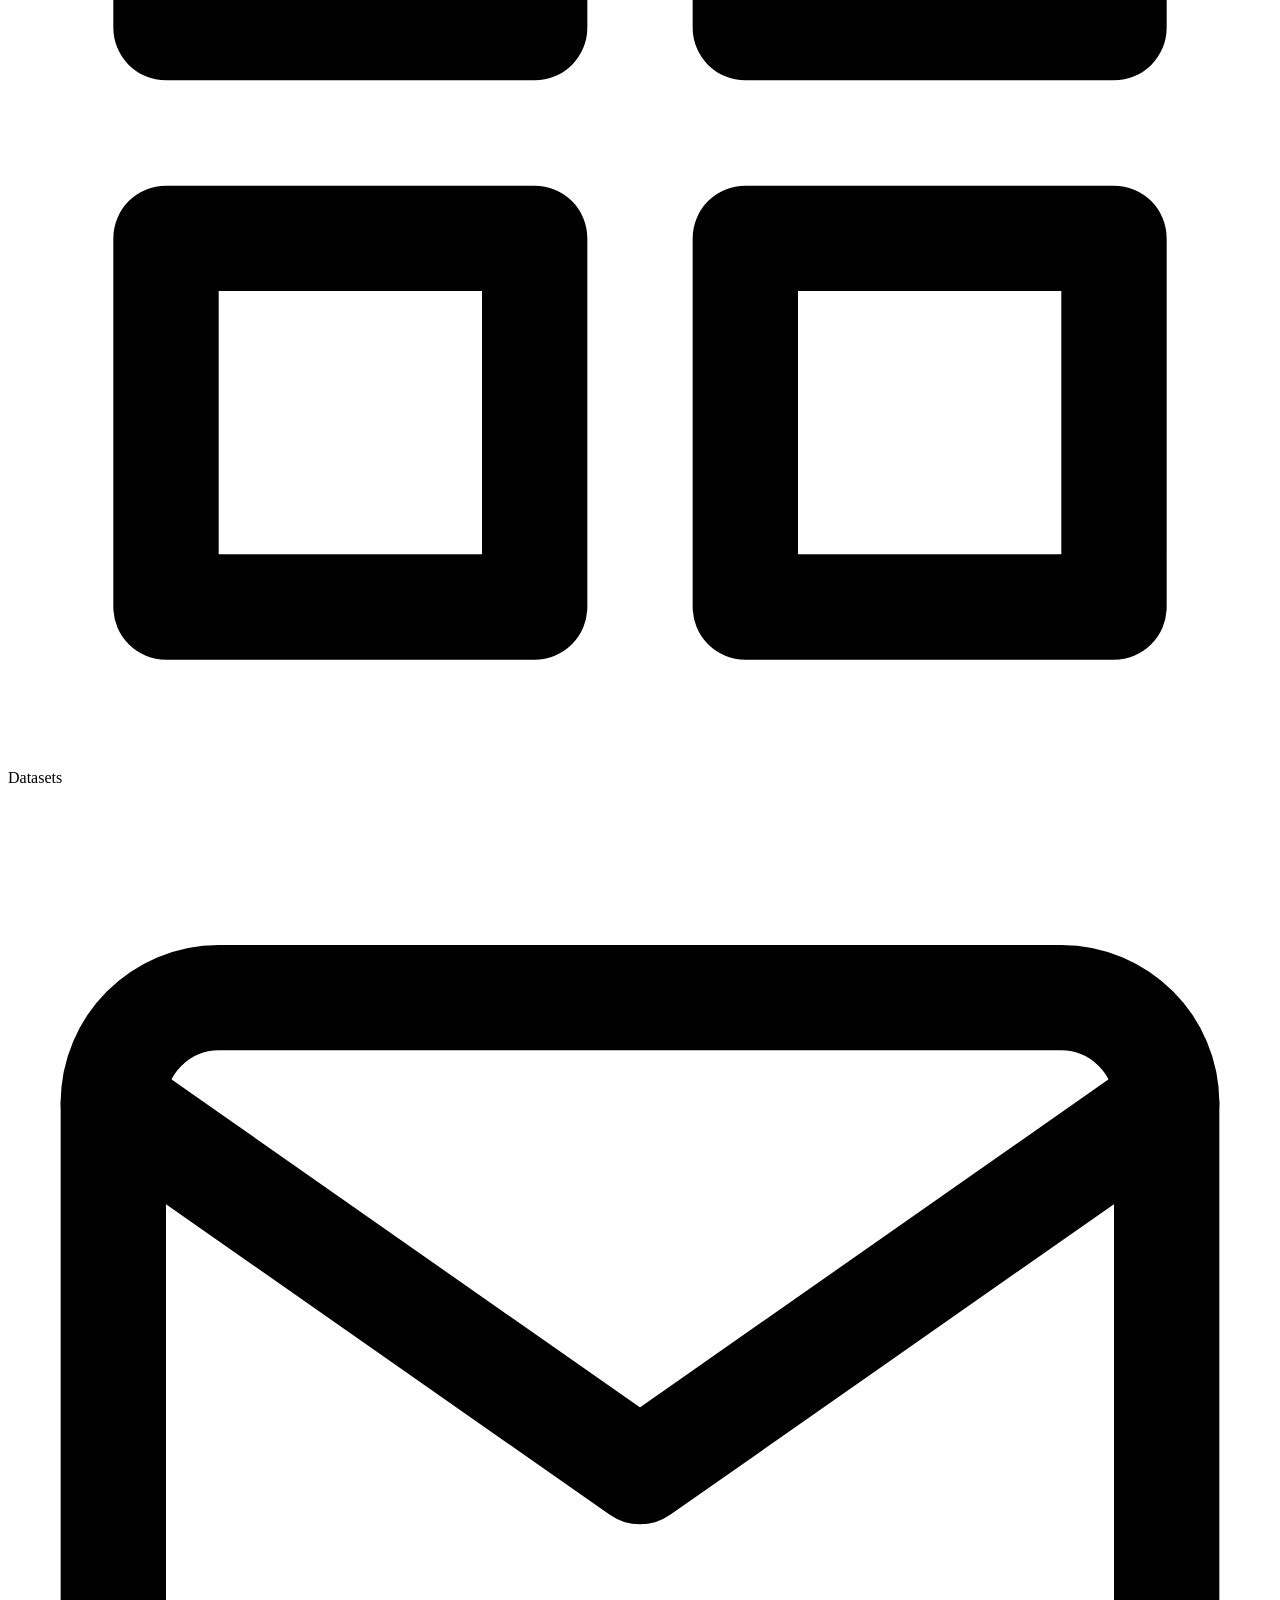
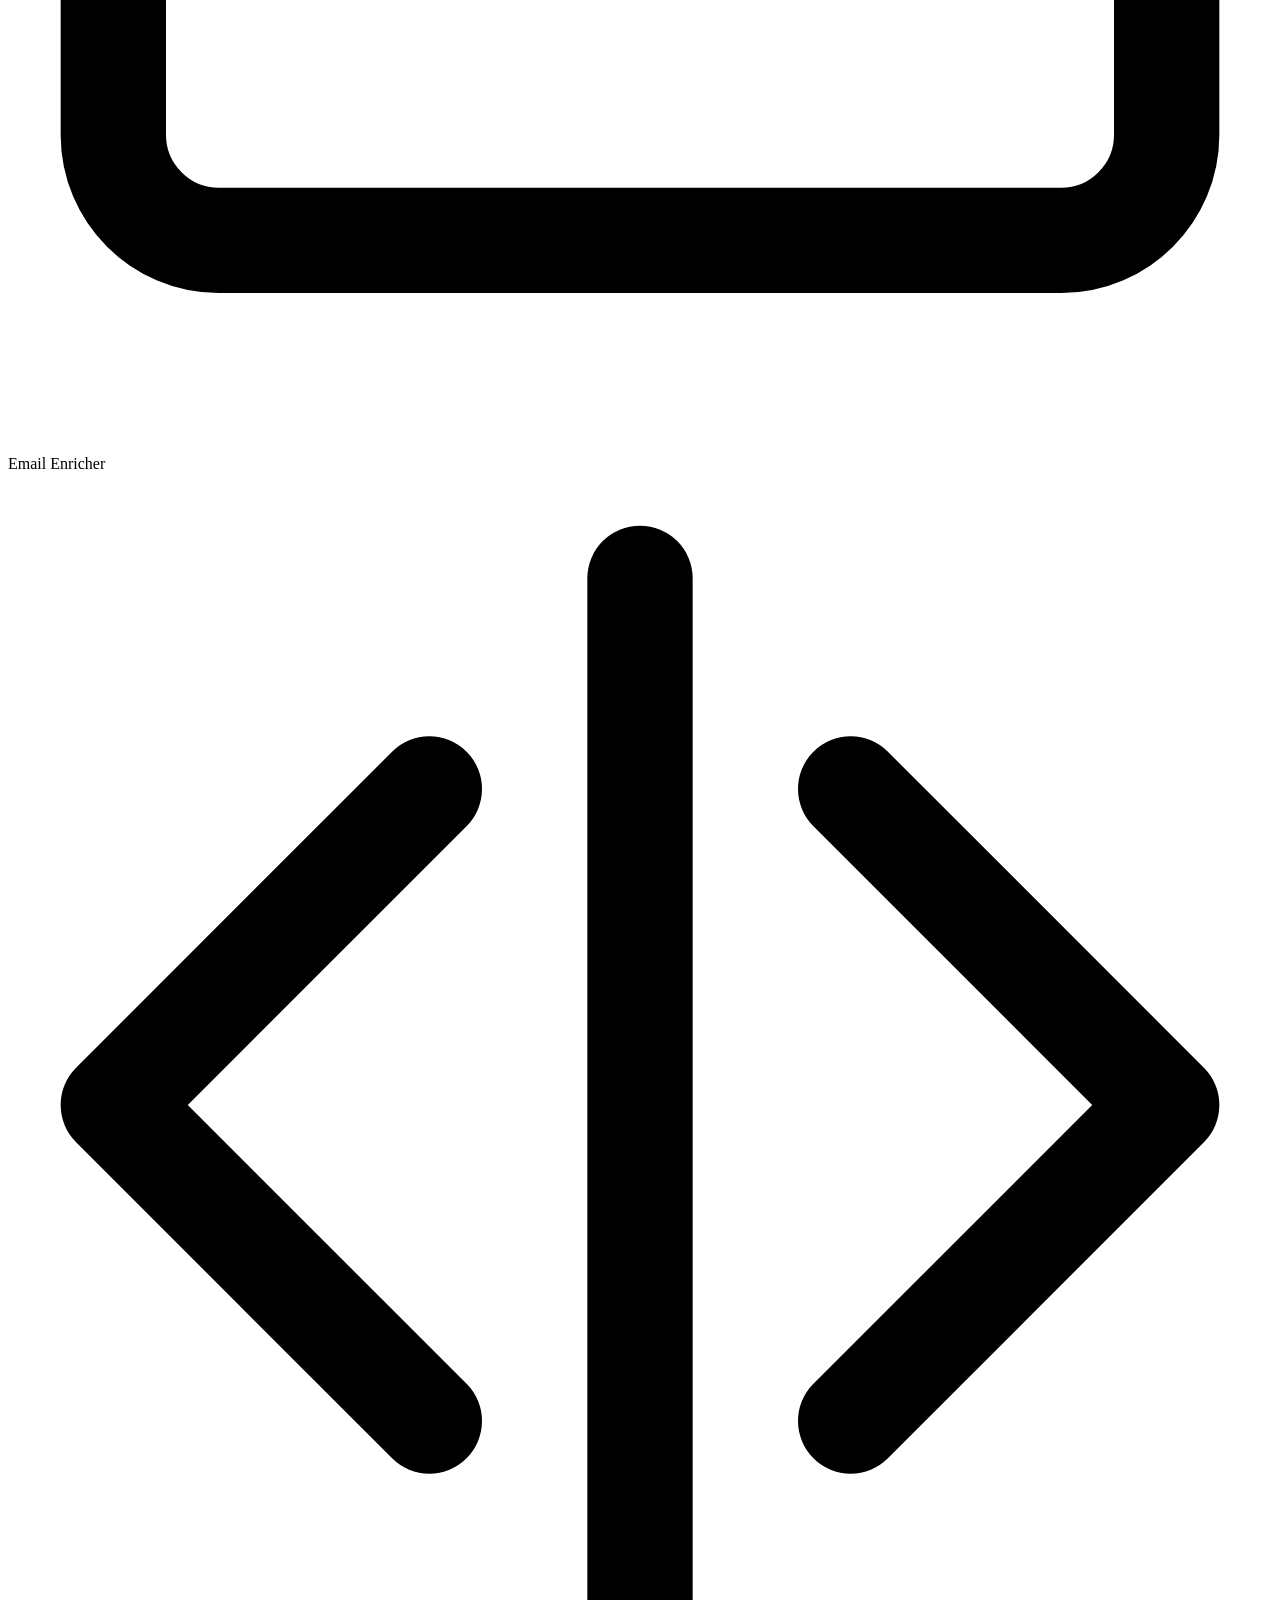
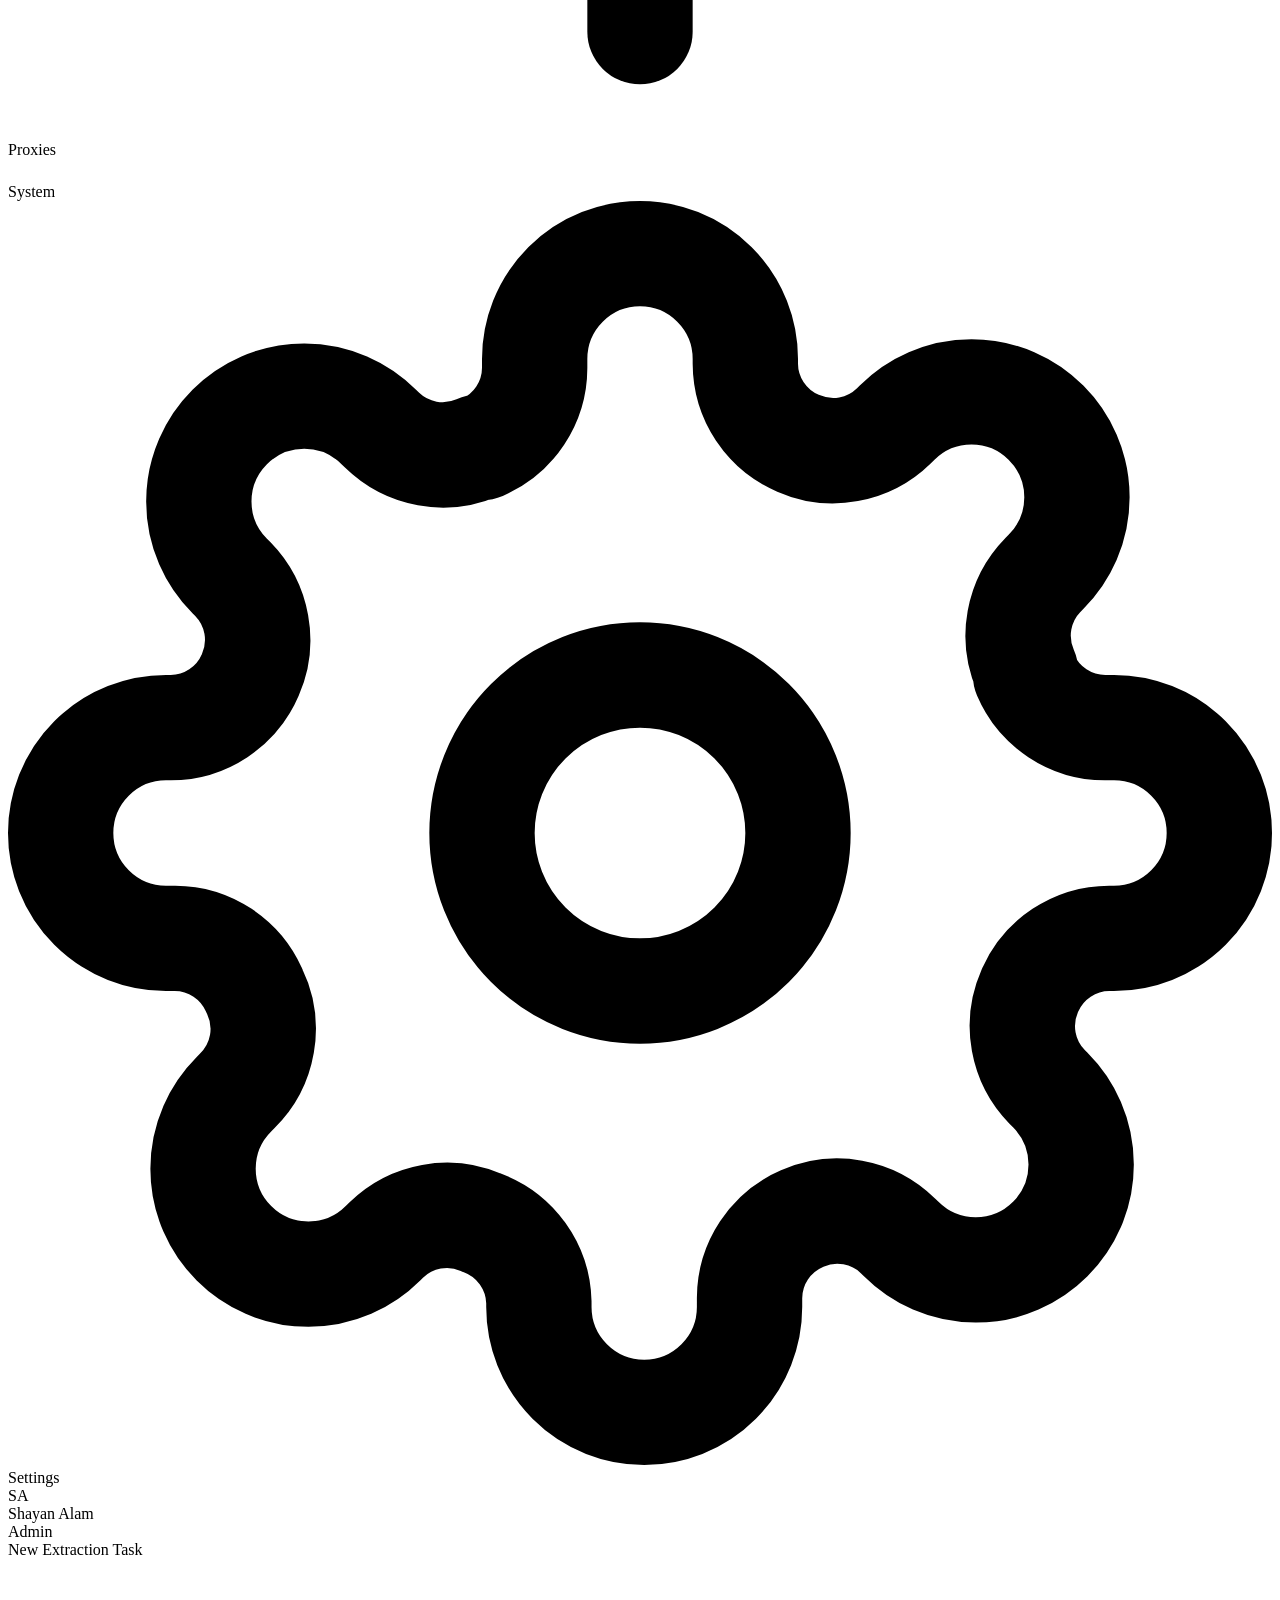
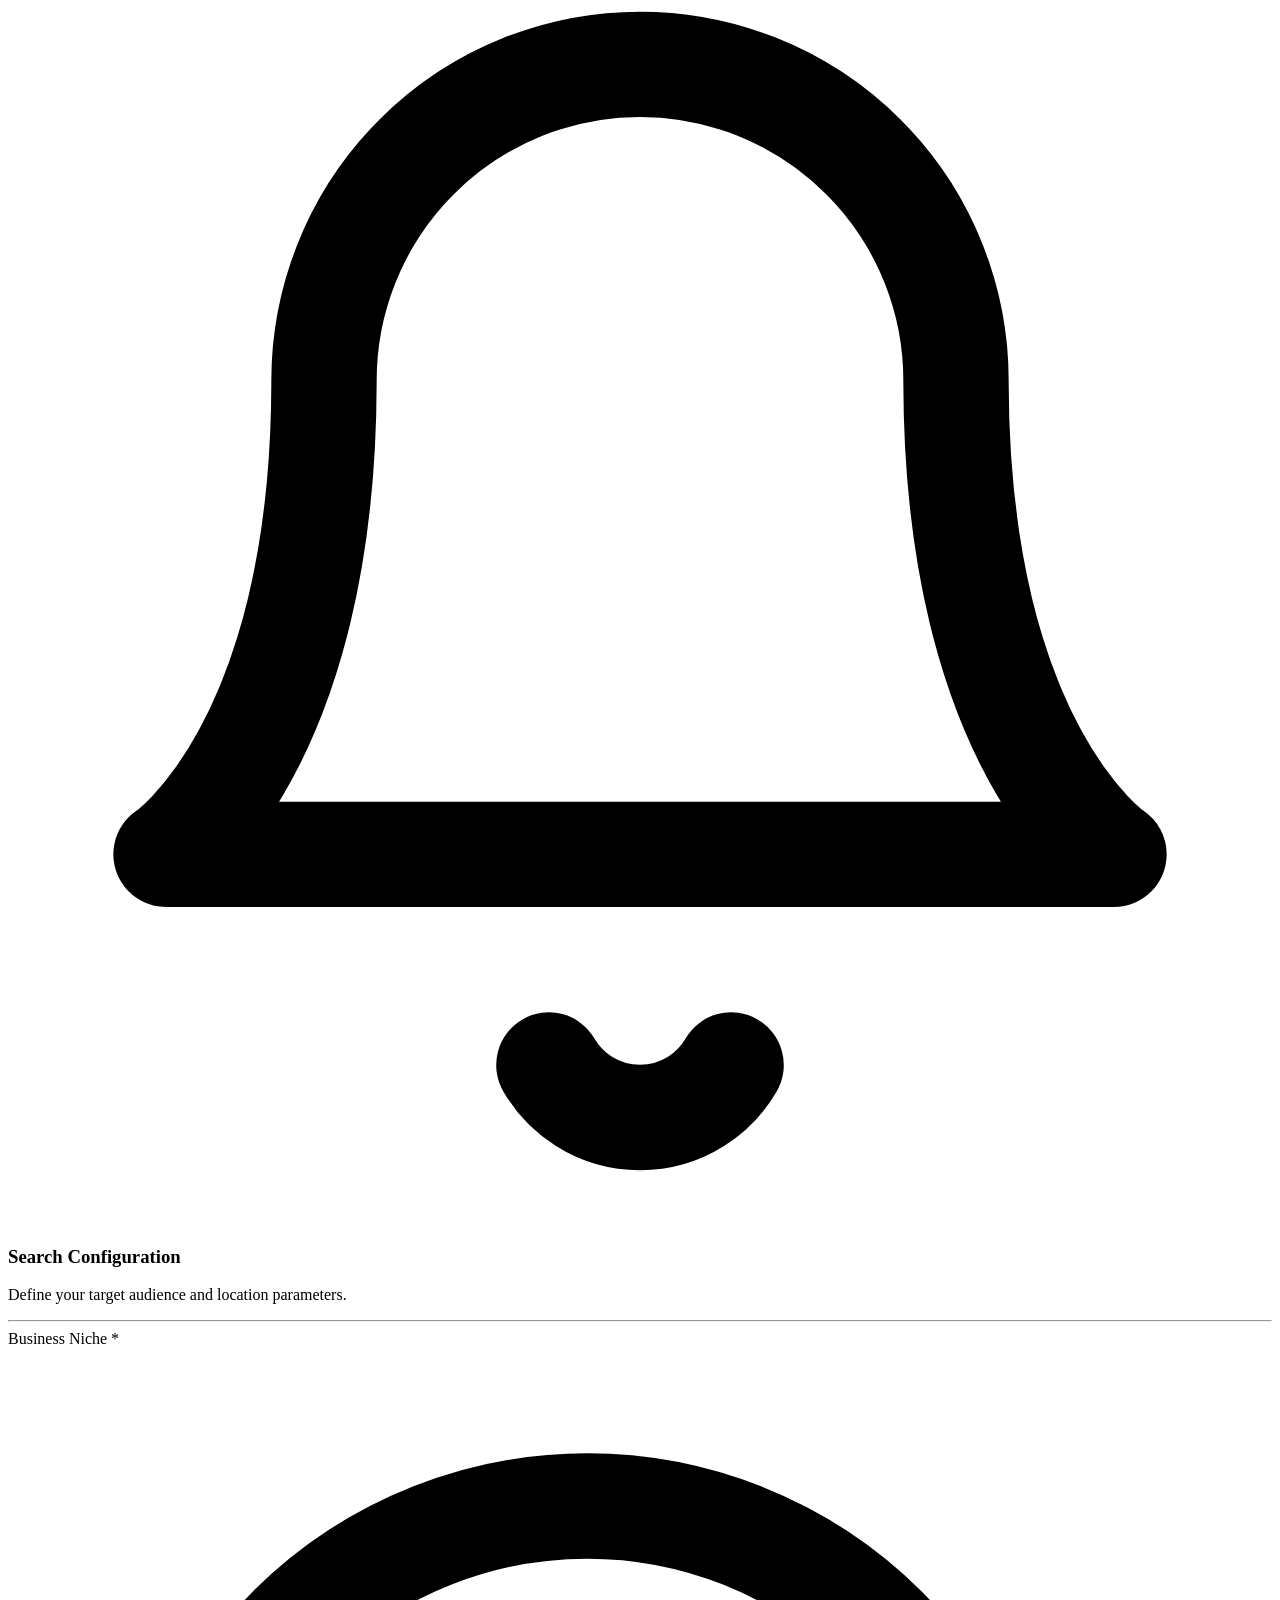
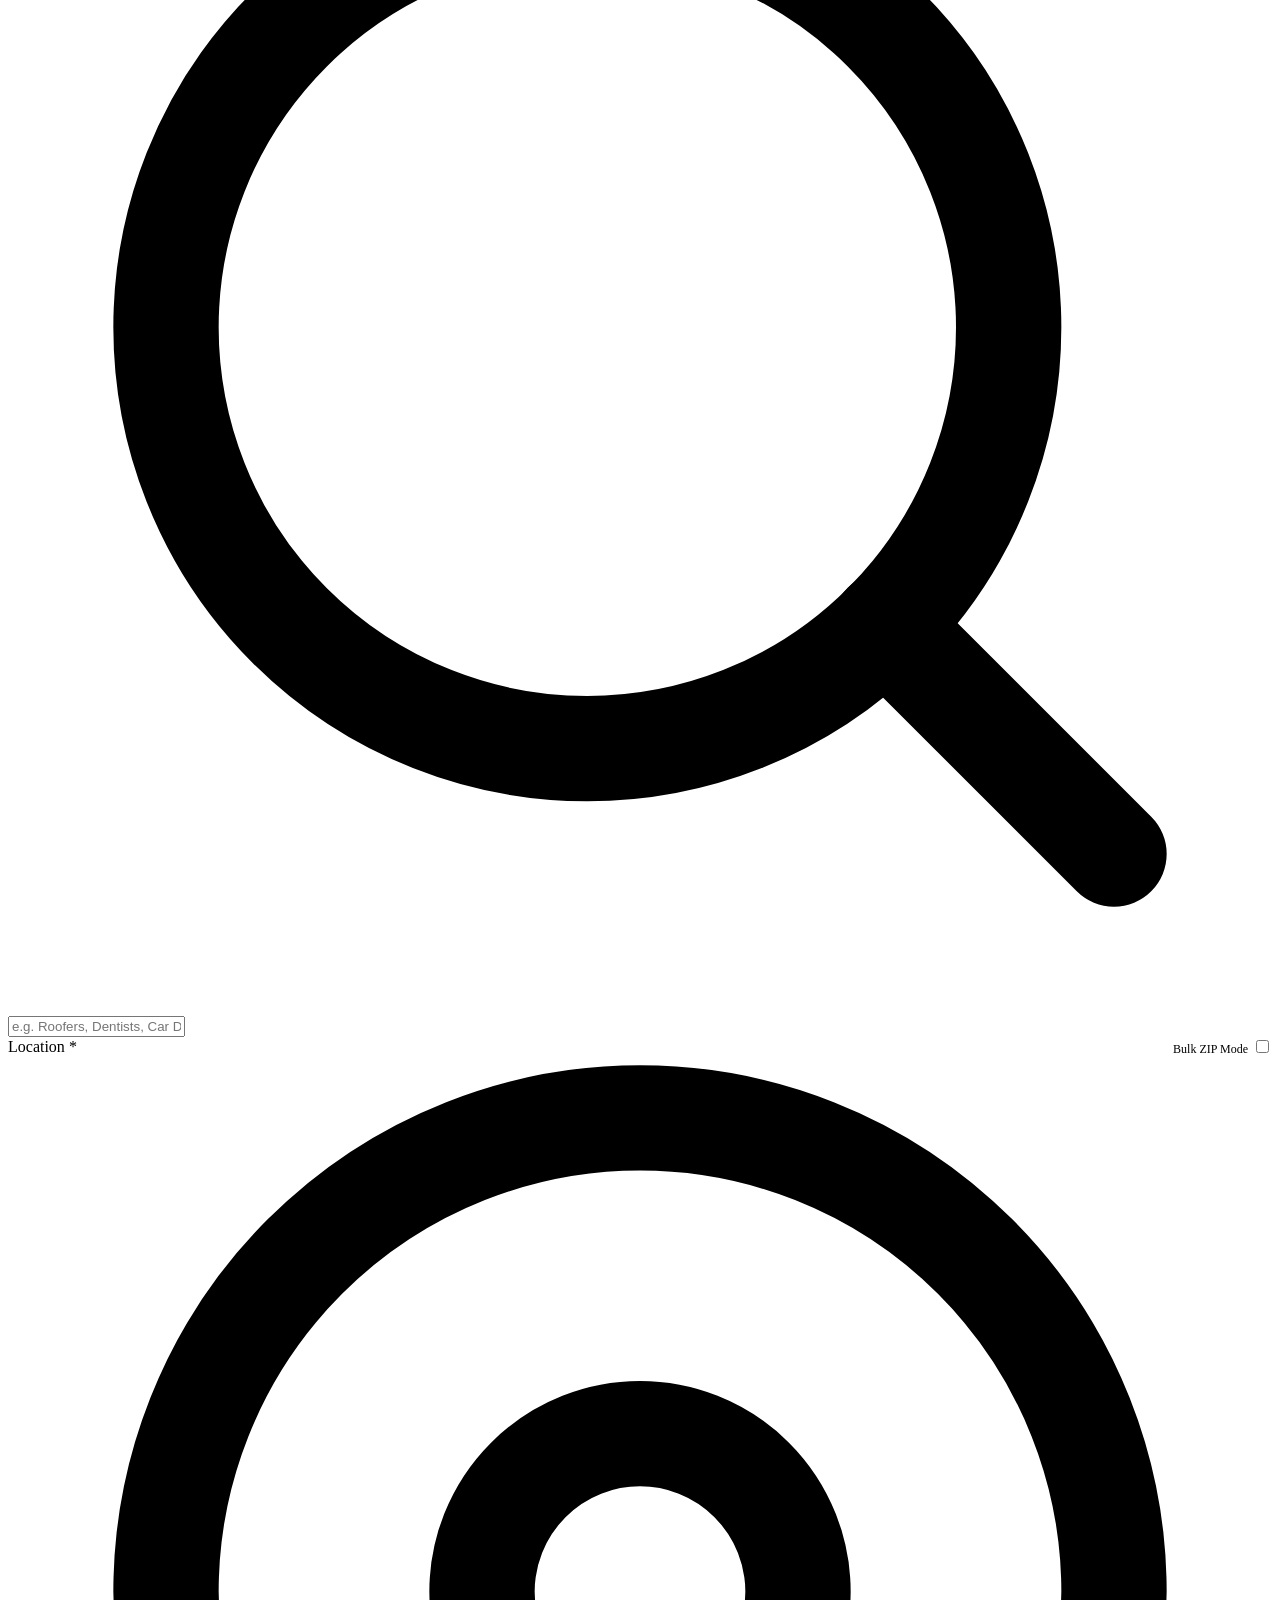
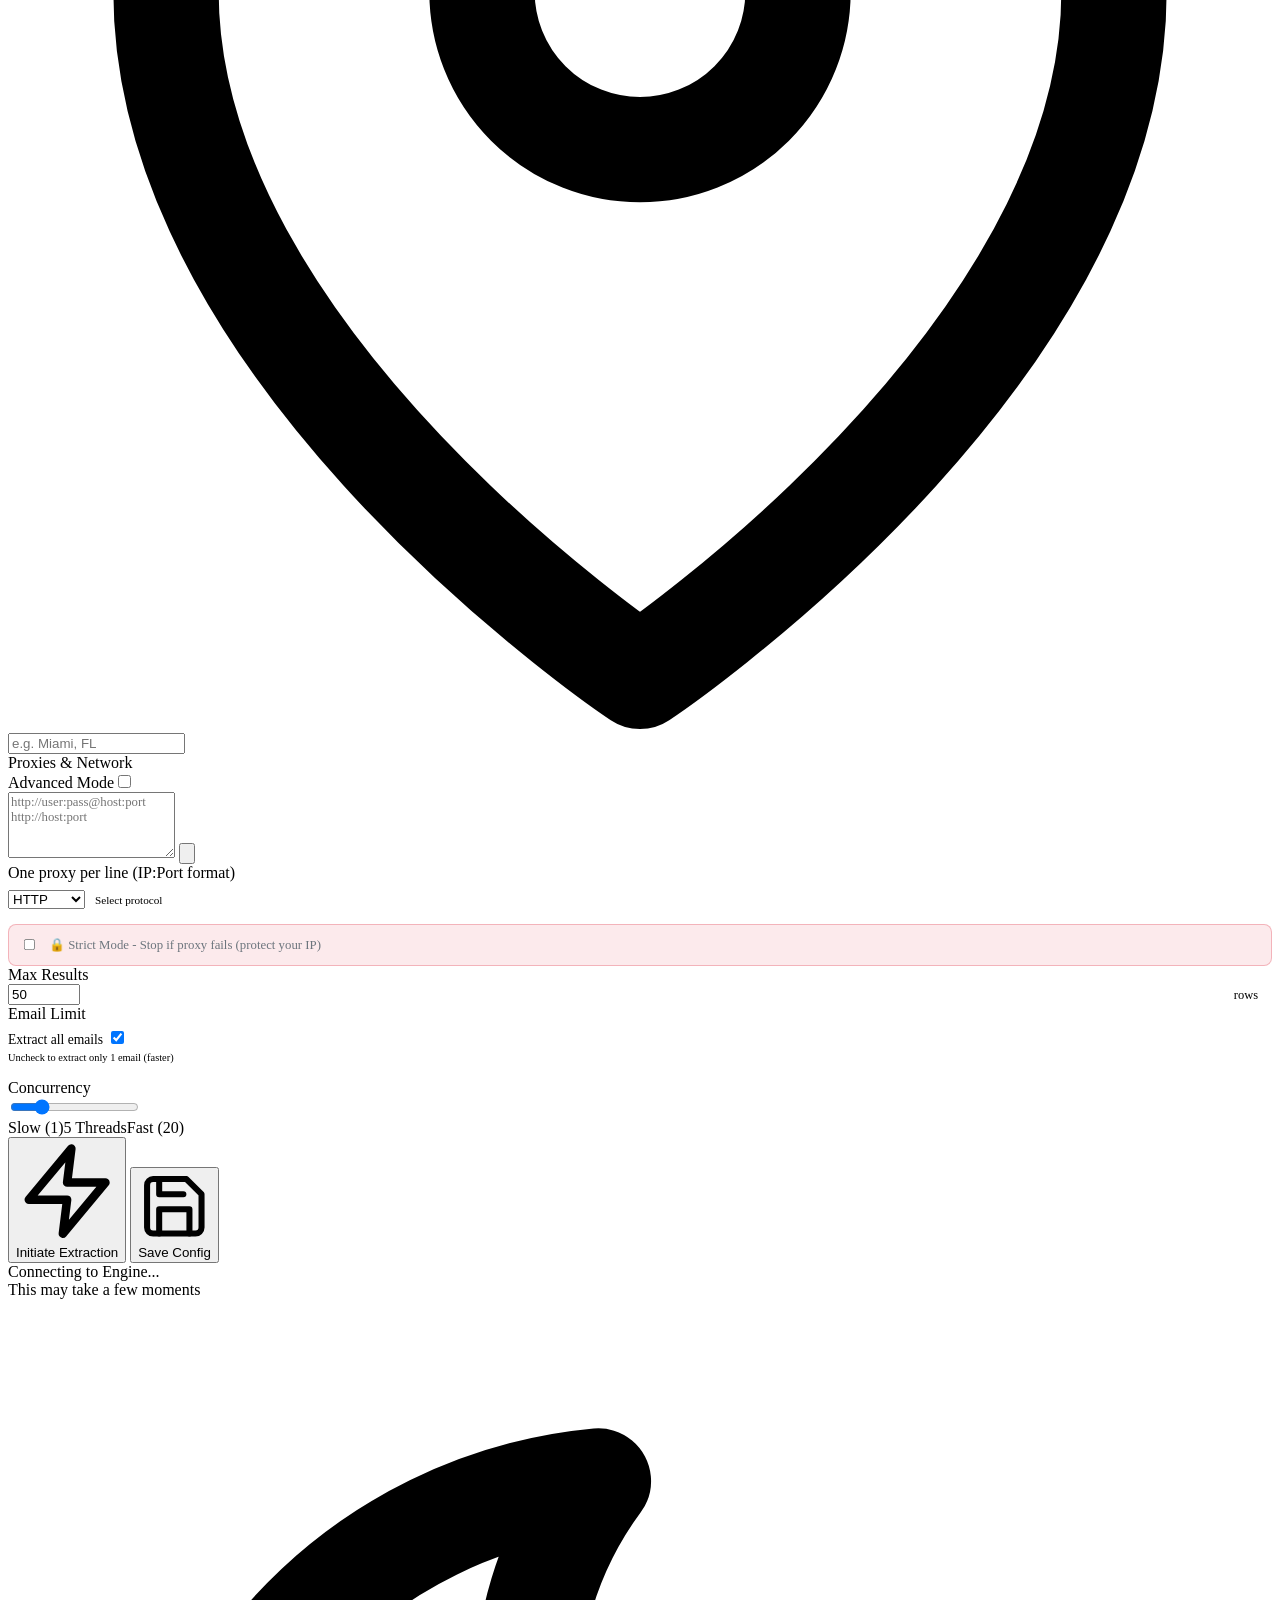
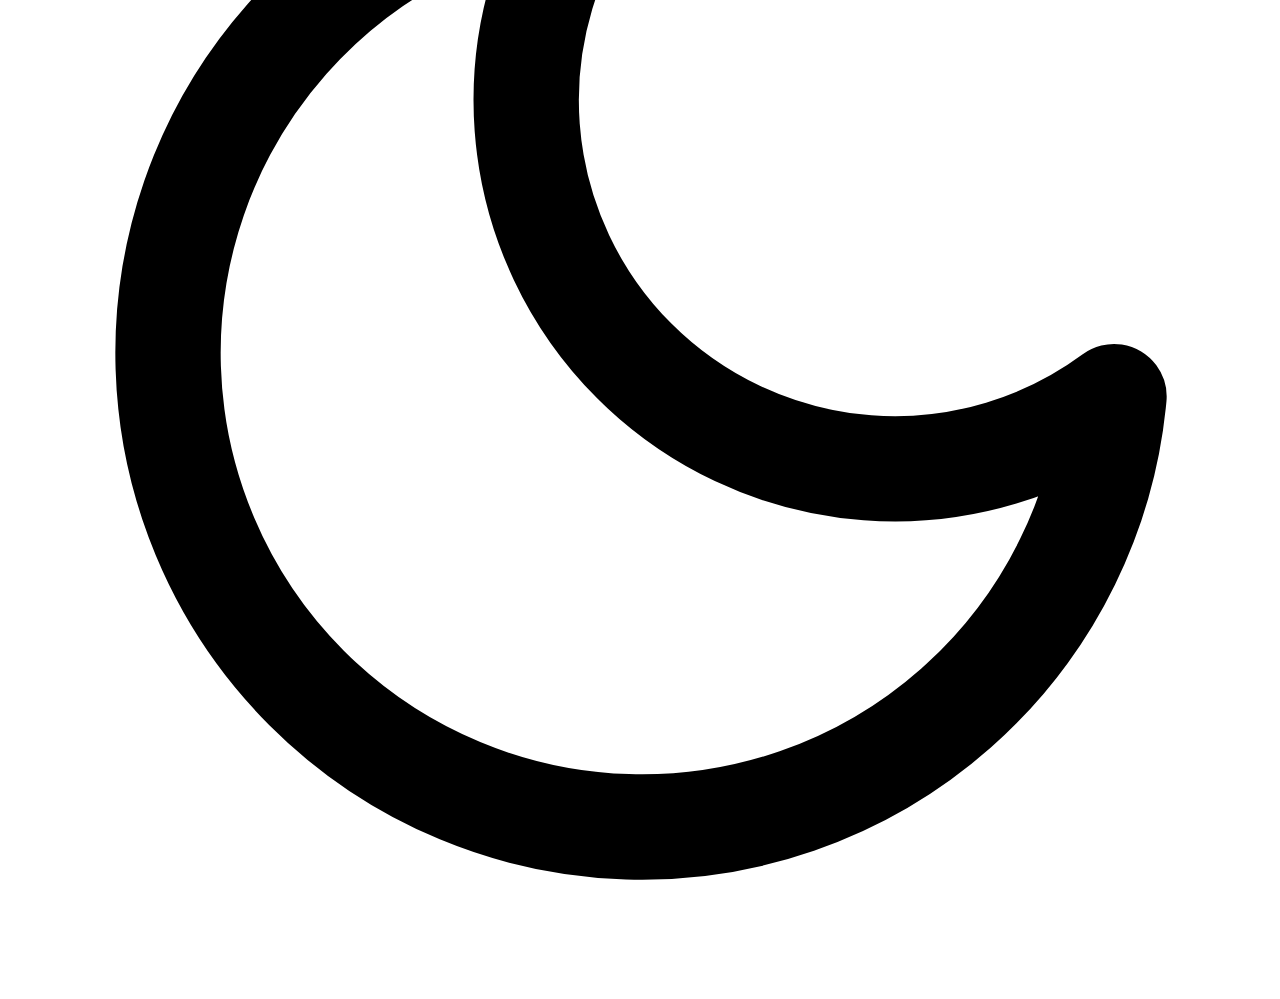
==== commit d7e2548e: "fix: add /favicon.ico route and link tag to index.html" ====
--- a/turbo/static/index.html
+++ b/turbo/static/index.html
@@ -10,6 +10,7 @@
     <link href="https://fonts.googleapis.com/css2?family=Inter:wght@300;400;500;600;700;800;900&display=swap"
         rel="stylesheet">
     <link rel="stylesheet" href="/static/style.css?v=1.3">
+    <link rel="icon" href="/static/favicon.ico" type="image/x-icon">
     <link rel="manifest" href="/static/manifest.json">
     <script>
         if ('serviceWorker' in navigator) {
@@ -27,7 +28,7 @@
     <aside class="sidebar">
         <div class="sidebar-brand">
             <div class="brand-icon">
-                <img src="/static/custom_logo.png" alt="Map Miner Logo" style="width: 100%; height: 100%; object-fit: contain;">
+                <img src="/static/custom_logo.png?v=1.1" alt="Map Miner Logo" style="width: 100%; height: 100%; object-fit: contain;">
             </div>
             <h2>Map Miner</h2>
             <div class="powered-by">Powered by SHAYAN ALAM</div>
@@ -195,7 +196,7 @@
                                     <div class="form-group-inline"><label>Max Results</label>
                                         <div class="input-wrapper" style="position:relative"><input type="number"
                                                 class="form-input" id="max_results" name="max_results" value="50"
-                                                min="1" max="500"><span
+                                                min="1" max="99999"><span
                                                 style="position:absolute;right:14px;top:50%;transform:translateY(-50%);font-size:0.78rem;color:var(--text-muted);pointer-events:none">rows</span>
                                         </div>
                                     </div>
